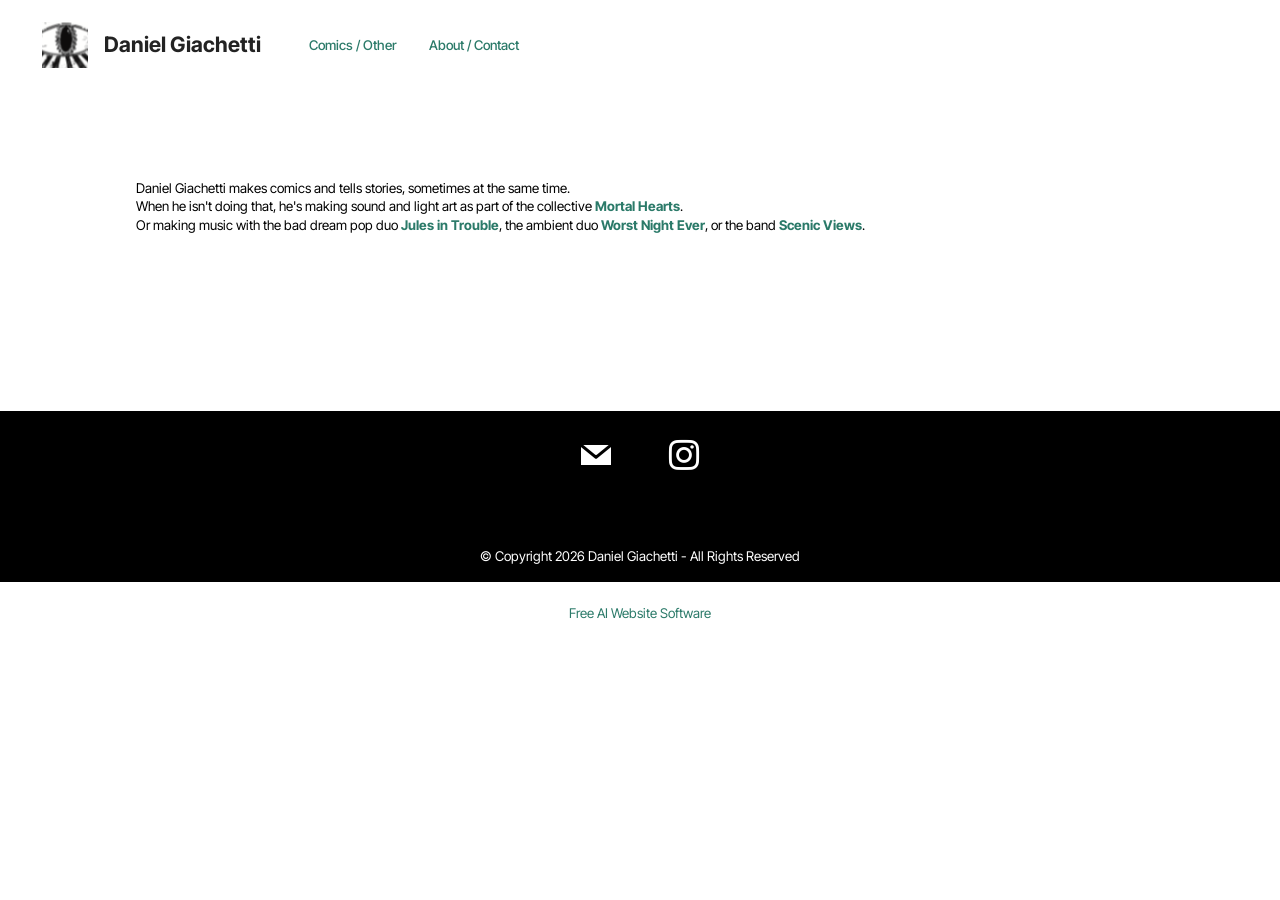
==== page.html @ f7e89eb4 "Add files via upload" ====
<!DOCTYPE html>
<html  >
<head>
  <!-- Site made with Mobirise Website Builder v6.0.6, https://mobirise.com -->
  <meta charset="UTF-8">
  <meta http-equiv="X-UA-Compatible" content="IE=edge">
  <meta name="generator" content="Mobirise v6.0.6, mobirise.com">
  <meta name="viewport" content="width=device-width, initial-scale=1, minimum-scale=1">
  <link rel="shortcut icon" href="assets/images/screen20shot202026-02-1020at2011.19.5620pm-104x71.png" type="image/x-icon">
  <meta name="description" content="About Mortal Hearts">
  
  
  <title>About</title>
  <link rel="stylesheet" href="assets/web/assets/mobirise-icons2/mobirise2.css">
  <link rel="stylesheet" href="assets/bootstrap/css/bootstrap.min.css">
  <link rel="stylesheet" href="assets/bootstrap/css/bootstrap-grid.min.css">
  <link rel="stylesheet" href="assets/bootstrap/css/bootstrap-reboot.min.css">
  <link rel="stylesheet" href="assets/animatecss/animate.css">
  <link rel="stylesheet" href="assets/dropdown/css/style.css">
  <link rel="stylesheet" href="assets/socicon/css/styles.css">
  <link rel="stylesheet" href="assets/theme/css/style.css">
  <link rel="preload" href="https://fonts.googleapis.com/css?family=Inter+Tight:100,200,300,400,500,600,700,800,900,100i,200i,300i,400i,500i,600i,700i,800i,900i&display=swap" as="style" onload="this.onload=null;this.rel='stylesheet'">
  <noscript><link rel="stylesheet" href="https://fonts.googleapis.com/css?family=Inter+Tight:100,200,300,400,500,600,700,800,900,100i,200i,300i,400i,500i,600i,700i,800i,900i&display=swap"></noscript>
  <link rel="preload" as="style" href="assets/mobirise/css/mbr-additional.css?v=hWP2HO"><link rel="stylesheet" href="assets/mobirise/css/mbr-additional.css?v=hWP2HO" type="text/css">

  
  
  
</head>
<body>
  
  <section data-bs-version="5.1" class="menu menu6 cid-uZx7bMoml0" once="menu" id="menu06-34">
	

	<nav class="navbar navbar-dropdown opacityScroll navbar-fixed-top navbar-expand-lg">
		<div class="container">
			<div class="navbar-brand">
				<span class="navbar-logo">
					<a href="https://mortalhearts.com">
						<img src="assets/images/screen20shot202026-02-1020at2011.19.5620pm-104x71.png" alt="Mortal Hearts" style="height: 2.9rem;">
					</a>
				</span>
				<span class="navbar-caption-wrap"><a class="navbar-caption text-black text-primary display-4" href="https://danielgiachetti.com">Daniel Giachetti</a></span>
			</div>
			<button class="navbar-toggler" type="button" data-toggle="collapse" data-bs-toggle="collapse" data-target="#navbarSupportedContent" data-bs-target="#navbarSupportedContent" aria-controls="navbarNavAltMarkup" aria-expanded="false" aria-label="Toggle navigation">
				<div class="hamburger">
					<span></span>
					<span></span>
					<span></span>
					<span></span>
				</div>
			</button>
			<div class="collapse navbar-collapse opacityScroll" id="navbarSupportedContent">
				<ul class="navbar-nav nav-dropdown nav-right" data-app-modern-menu="true"><li class="nav-item"><a class="nav-link link text-primary display-7" href="index.html">Comics / Other</a></li><li class="nav-item"><a class="nav-link link text-primary display-7" href="page11.html">About / Contact&nbsp;</a></li></ul>
				
				
			</div>
		</div>
	</nav>
</section>

<section data-bs-version="5.1" class="article12 cid-uRjZ5ZM1DD" id="article12-2l">    
    
    <div class="container">
        <div class="row justify-content-center">
            <div class="col-md-12 col-lg-10">
                
                
                <p class="mbr-text mbr-fonts-style display-7"><br>Daniel Giachetti makes comics and tells stories, sometimes at the same time. <br>When he isn't doing that, he's making sound and light art as part of the collective <a href="https://mortalhearts.com/" class="text-primary" target="_blank"><strong>Mortal Hearts</strong></a>.<br>Or making music with the bad dream pop duo <a href="https://julesintrouble.bandcamp.com/" class="text-primary" target="_blank"><strong>Jules in Trouble</strong></a>, the ambient duo <a href="https://worstnightever.bandcamp.com/" class="text-primary" target="_blank"><strong>Worst Night Ever</strong></a>, or the band <a href="https://scenicviews.bandcamp.com/" class="text-primary" target="_blank"><strong>Scenic Views</strong></a>.&nbsp;</p>
            </div>
        </div>
    </div>
</section>

<section data-bs-version="5.1" class="footer1 programm5 cid-tJS9NNcTLZ" once="footers" id="footer03-2j">

        

    

    <div class="container">
        <div class="row">

            

            <div class="col-12">
                <div class="social-row">
                    <div class="soc-item">
                        
                            <a href="mailto:dangiachetti@gmail.com"><span class="mbr-iconfont display-7 socicon-mail socicon" style="font-size: 30px;"></span></a>
                        
                    </div>
                    <div class="soc-item">
                        <a href="http://instagram.com/" target="_blank">
                            <span class="mbr-iconfont socicon-instagram socicon" style="font-size: 30px;"></span>
                        </a>
                    </div>
                    
                    
                    
                </div>
            </div>
            <div class="col-12 mt-5">
                <p class="mbr-fonts-style copyright display-7">
                    © Copyright 2026 Daniel Giachetti - All Rights Reserved
                </p>
            </div>
        </div>
    </div>
</section><section class="display-7" style="padding: 0;align-items: center;justify-content: center;flex-wrap: wrap;    align-content: center;display: flex;position: relative;height: 4rem;"><a href="https://mobiri.se/4095210" style="flex: 1 1;height: 4rem;position: absolute;width: 100%;z-index: 1;"><img alt="" style="height: 4rem;" src="[data-uri]"></a><p style="margin: 0;text-align: center;" class="display-7">&#8204;</p><a style="z-index:1" href="https://mobirise.com/builder/ai-website-builder.html">Free AI Website Software</a></section><script src="assets/bootstrap/js/bootstrap.bundle.min.js"></script>  <script src="assets/smoothscroll/smooth-scroll.js"></script>  <script src="assets/ytplayer/index.js"></script>  <script src="assets/dropdown/js/navbar-dropdown.js"></script>  <script src="assets/theme/js/script.js"></script>  
  
  
  <input name="animation" type="hidden">
  </body>
</html>
---- assets/web/assets/mobirise-icons2/mobirise2.css ----
@font-face {
  font-family: 'Moririse2';
  font-display: swap;
  src:  url('mobirise2.eot?f2bix4');
  src:  url('mobirise2.eot?f2bix4#iefix') format('embedded-opentype'),
    url('mobirise2.ttf?f2bix4') format('truetype'),
    url('mobirise2.woff?f2bix4') format('woff'),
    url('mobirise2.svg?f2bix4#mobirise2') format('svg');
  font-weight: normal;
  font-style: normal;
}

[class^="mobi-"], [class*=" mobi-"] {
  /* use !important to prevent issues with browser extensions that change fonts */
  font-family: 'Moririse2' !important;
  speak: none;
  font-style: normal;
  font-weight: normal;
  font-variant: normal;
  text-transform: none;
  line-height: 1;

  /* Better Font Rendering =========== */
  -webkit-font-smoothing: antialiased;
  -moz-osx-font-smoothing: grayscale;
}

.mobi-mbri-add-submenu:before {
  content: "\e900";
}
.mobi-mbri-alert:before {
  content: "\e901";
}
.mobi-mbri-align-center:before {
  content: "\e902";
}
.mobi-mbri-align-justify:before {
  content: "\e903";
}
.mobi-mbri-align-left:before {
  content: "\e904";
}
.mobi-mbri-align-right:before {
  content: "\e905";
}
.mobi-mbri-android:before {
  content: "\e906";
}
.mobi-mbri-apple:before {
  content: "\e907";
}
.mobi-mbri-arrow-down:before {
  content: "\e908";
}
.mobi-mbri-arrow-next:before {
  content: "\e909";
}
.mobi-mbri-arrow-prev:before {
  content: "\e90a";
}
.mobi-mbri-arrow-up:before {
  content: "\e90b";
}
.mobi-mbri-bold:before {
  content: "\e90c";
}
.mobi-mbri-bookmark:before {
  content: "\e90d";
}
.mobi-mbri-bootstrap:before {
  content: "\e90e";
}
.mobi-mbri-briefcase:before {
  content: "\e90f";
}
.mobi-mbri-browse:before {
  content: "\e910";
}
.mobi-mbri-bulleted-list:before {
  content: "\e911";
}
.mobi-mbri-calendar:before {
  content: "\e912";
}
.mobi-mbri-camera:before {
  content: "\e913";
}
.mobi-mbri-cart-add:before {
  content: "\e914";
}
.mobi-mbri-cart-full:before {
  content: "\e915";
}
.mobi-mbri-cash:before {
  content: "\e916";
}
.mobi-mbri-change-style:before {
  content: "\e917";
}
.mobi-mbri-chat:before {
  content: "\e918";
}
.mobi-mbri-clock:before {
  content: "\e919";
}
.mobi-mbri-close:before {
  content: "\e91a";
}
.mobi-mbri-cloud:before {
  content: "\e91b";
}
.mobi-mbri-code:before {
  content: "\e91c";
}
.mobi-mbri-contact-form:before {
  content: "\e91d";
}
.mobi-mbri-credit-card:before {
  content: "\e91e";
}
.mobi-mbri-cursor-click:before {
  content: "\e91f";
}
.mobi-mbri-cust-feedback:before {
  content: "\e920";
}
.mobi-mbri-database:before {
  content: "\e921";
}
.mobi-mbri-delivery:before {
  content: "\e922";
}
.mobi-mbri-desktop:before {
  content: "\e923";
}
.mobi-mbri-devices:before {
  content: "\e924";
}
.mobi-mbri-down:before {
  content: "\e925";
}
.mobi-mbri-download-2:before {
  content: "\e926";
}
.mobi-mbri-download:before {
  content: "\e927";
}
.mobi-mbri-drag-n-drop-2:before {
  content: "\e928";
}
.mobi-mbri-drag-n-drop:before {
  content: "\e929";
}
.mobi-mbri-edit-2:before {
  content: "\e92a";
}
.mobi-mbri-edit:before {
  content: "\e92b";
}
.mobi-mbri-error:before {
  content: "\e92c";
}
.mobi-mbri-extension:before {
  content: "\e92d";
}
.mobi-mbri-features:before {
  content: "\e92e";
}
.mobi-mbri-file:before {
  content: "\e92f";
}
.mobi-mbri-flag:before {
  content: "\e930";
}
.mobi-mbri-folder:before {
  content: "\e931";
}
.mobi-mbri-gift:before {
  content: "\e932";
}
.mobi-mbri-github:before {
  content: "\e933";
}
.mobi-mbri-globe-2:before {
  content: "\e934";
}
.mobi-mbri-globe:before {
  content: "\e935";
}
.mobi-mbri-growing-chart:before {
  content: "\e936";
}
.mobi-mbri-hearth:before {
  content: "\e937";
}
.mobi-mbri-help:before {
  content: "\e938";
}
.mobi-mbri-home:before {
  content: "\e939";
}
.mobi-mbri-hot-cup:before {
  content: "\e93a";
}
.mobi-mbri-idea:before {
  content: "\e93b";
}
.mobi-mbri-image-gallery:before {
  content: "\e93c";
}
.mobi-mbri-image-slider:before {
  content: "\e93d";
}
.mobi-mbri-info:before {
  content: "\e93e";
}
.mobi-mbri-italic:before {
  content: "\e93f";
}
.mobi-mbri-key:before {
  content: "\e940";
}
.mobi-mbri-laptop:before {
  content: "\e941";
}
.mobi-mbri-layers:before {
  content: "\e942";
}
.mobi-mbri-left-right:before {
  content: "\e943";
}
.mobi-mbri-left:before {
  content: "\e944";
}
.mobi-mbri-letter:before {
  content: "\e945";
}
.mobi-mbri-like:before {
  content: "\e946";
}
.mobi-mbri-link:before {
  content: "\e947";
}
.mobi-mbri-lock:before {
  content: "\e948";
}
.mobi-mbri-login:before {
  content: "\e949";
}
.mobi-mbri-logout:before {
  content: "\e94a";
}
.mobi-mbri-magic-stick:before {
  content: "\e94b";
}
.mobi-mbri-map-pin:before {
  content: "\e94c";
}
.mobi-mbri-menu:before {
  content: "\e94d";
}
.mobi-mbri-mobile-2:before {
  content: "\e94e";
}
.mobi-mbri-mobile-horizontal:before {
  content: "\e94f";
}
.mobi-mbri-mobile:before {
  content: "\e950";
}
.mobi-mbri-mobirise:before {
  content: "\e951";
}
.mobi-mbri-more-horizontal:before {
  content: "\e952";
}
.mobi-mbri-more-vertical:before {
  content: "\e953";
}
.mobi-mbri-music:before {
  content: "\e954";
}
.mobi-mbri-new-file:before {
  content: "\e955";
}
.mobi-mbri-numbered-list:before {
  content: "\e956";
}
.mobi-mbri-opened-folder:before {
  content: "\e957";
}
.mobi-mbri-pages:before {
  content: "\e958";
}
.mobi-mbri-paper-plane:before {
  content: "\e959";
}
.mobi-mbri-paperclip:before {
  content: "\e95a";
}
.mobi-mbri-phone:before {
  content: "\e95b";
}
.mobi-mbri-photo:before {
  content: "\e95c";
}
.mobi-mbri-photos:before {
  content: "\e95d";
}
.mobi-mbri-pin:before {
  content: "\e95e";
}
.mobi-mbri-play:before {
  content: "\e95f";
}
.mobi-mbri-plus:before {
  content: "\e960";
}
.mobi-mbri-preview:before {
  content: "\e961";
}
.mobi-mbri-print:before {
  content: "\e962";
}
.mobi-mbri-protect:before {
  content: "\e963";
}
.mobi-mbri-question:before {
  content: "\e964";
}
.mobi-mbri-quote-left:before {
  content: "\e965";
}
.mobi-mbri-quote-right:before {
  content: "\e966";
}
.mobi-mbri-redo:before {
  content: "\e967";
}
.mobi-mbri-refresh:before {
  content: "\e968";
}
.mobi-mbri-responsive-2:before {
  content: "\e969";
}
.mobi-mbri-responsive:before {
  content: "\e96a";
}
.mobi-mbri-right:before {
  content: "\e96b";
}
.mobi-mbri-rocket:before {
  content: "\e96c";
}
.mobi-mbri-sad-face:before {
  content: "\e96d";
}
.mobi-mbri-sale:before {
  content: "\e96e";
}
.mobi-mbri-save:before {
  content: "\e96f";
}
.mobi-mbri-search:before {
  content: "\e970";
}
.mobi-mbri-setting-2:before {
  content: "\e971";
}
.mobi-mbri-setting-3:before {
  content: "\e972";
}
.mobi-mbri-setting:before {
  content: "\e973";
}
.mobi-mbri-share:before {
  content: "\e974";
}
.mobi-mbri-shopping-bag:before {
  content: "\e975";
}
.mobi-mbri-shopping-basket:before {
  content: "\e976";
}
.mobi-mbri-shopping-cart:before {
  content: "\e977";
}
.mobi-mbri-sites:before {
  content: "\e978";
}
.mobi-mbri-smile-face:before {
  content: "\e979";
}
.mobi-mbri-speed:before {
  content: "\e97a";
}
.mobi-mbri-star:before {
  content: "\e97b";
}
.mobi-mbri-success:before {
  content: "\e97c";
}
.mobi-mbri-sun:before {
  content: "\e97d";
}
.mobi-mbri-sun2:before {
  content: "\e97e";
}
.mobi-mbri-tablet-vertical:before {
  content: "\e97f";
}
.mobi-mbri-tablet:before {
  content: "\e980";
}
.mobi-mbri-target:before {
  content: "\e981";
}
.mobi-mbri-timer:before {
  content: "\e982";
}
.mobi-mbri-to-ftp:before {
  content: "\e983";
}
.mobi-mbri-to-local-drive:before {
  content: "\e984";
}
.mobi-mbri-touch-swipe:before {
  content: "\e985";
}
.mobi-mbri-touch:before {
  content: "\e986";
}
.mobi-mbri-trash:before {
  content: "\e987";
}
.mobi-mbri-underline:before {
  content: "\e988";
}
.mobi-mbri-undo:before {
  content: "\e989";
}
.mobi-mbri-unlink:before {
  content: "\e98a";
}
.mobi-mbri-unlock:before {
  content: "\e98b";
}
.mobi-mbri-up-down:before {
  content: "\e98c";
}
.mobi-mbri-up:before {
  content: "\e98d";
}
.mobi-mbri-update:before {
  content: "\e98e";
}
.mobi-mbri-upload-2:before {
  content: "\e98f";
}
.mobi-mbri-upload:before {
  content: "\e990";
}
.mobi-mbri-user-2:before {
  content: "\e991";
}
.mobi-mbri-user:before {
  content: "\e992";
}
.mobi-mbri-users:before {
  content: "\e993";
}
.mobi-mbri-video-play:before {
  content: "\e994";
}
.mobi-mbri-video:before {
  content: "\e995";
}
.mobi-mbri-watch:before {
  content: "\e996";
}
.mobi-mbri-website-theme-2:before {
  content: "\e997";
}
.mobi-mbri-website-theme:before {
  content: "\e998";
}
.mobi-mbri-wifi:before {
  content: "\e999";
}
.mobi-mbri-windows:before {
  content: "\e99a";
}
.mobi-mbri-zoom-in:before {
  content: "\e99b";
}
.mobi-mbri-zoom-out:before {
  content: "\e99c";
}
---- assets/dropdown/css/style.css ----
.navbar-dropdown {
  left: 0;
  padding: 0;
  position: absolute;
  right: 0;
  top: 0;
  transition: all 0.45s ease;
  z-index: 1030;
  background: #282828; }
  .navbar-dropdown .navbar-logo {
    margin-right: 0.8rem;
    transition: margin 0.3s ease-in-out;
    vertical-align: middle; }
    .navbar-dropdown .navbar-logo img {
      height: 3.125rem;
      transition: all 0.3s ease-in-out; }
    .navbar-dropdown .navbar-logo.mbr-iconfont {
      font-size: 3.125rem;
      line-height: 3.125rem; }
  .navbar-dropdown .navbar-caption {
    font-weight: 700;
    white-space: normal;
    vertical-align: -4px;
    line-height: 3.125rem !important; }
    .navbar-dropdown .navbar-caption, .navbar-dropdown .navbar-caption:hover {
      color: inherit;
      text-decoration: none; }
  .navbar-dropdown .mbr-iconfont + .navbar-caption {
    vertical-align: -1px; }
  .navbar-dropdown.navbar-fixed-top {
    position: fixed; }
  .navbar-dropdown .navbar-brand span {
    vertical-align: -4px; }
  .navbar-dropdown.bg-color.transparent {
    background: none; }
  .navbar-dropdown.navbar-short .navbar-brand {
    padding: 0.625rem 0; }
    .navbar-dropdown.navbar-short .navbar-brand span {
      vertical-align: -1px; }
  .navbar-dropdown.navbar-short .navbar-caption {
    line-height: 2.375rem !important;
    vertical-align: -2px; }
  .navbar-dropdown.navbar-short .navbar-logo {
    margin-right: 0.5rem; }
    .navbar-dropdown.navbar-short .navbar-logo img {
      height: 2.375rem; }
    .navbar-dropdown.navbar-short .navbar-logo.mbr-iconfont {
      font-size: 2.375rem;
      line-height: 2.375rem; }
  .navbar-dropdown.navbar-short .mbr-table-cell {
    height: 3.625rem; }
  .navbar-dropdown .navbar-close {
    left: 0.6875rem;
    position: fixed;
    top: 0.75rem;
    z-index: 1000; }
  .navbar-dropdown .hamburger-icon {
    content: "";
    display: inline-block;
    vertical-align: middle;
    width: 16px;
    -webkit-box-shadow: 0 -6px 0 1px #282828,0 0 0 1px #282828,0 6px 0 1px #282828;
    -moz-box-shadow: 0 -6px 0 1px #282828,0 0 0 1px #282828,0 6px 0 1px #282828;
    box-shadow: 0 -6px 0 1px #282828,0 0 0 1px #282828,0 6px 0 1px #282828; }

.dropdown-menu .dropdown-toggle[data-toggle="dropdown-submenu"]::after {
  border-bottom: 0.35em solid transparent;
  border-left: 0.35em solid;
  border-right: 0;
  border-top: 0.35em solid transparent;
  margin-left: 0.3rem; }

.dropdown-menu .dropdown-item:focus {
  outline: 0; }

.nav-dropdown {
  font-size: 0.75rem;
  font-weight: 500;
  height: auto !important; }
  .nav-dropdown .nav-btn {
    padding-left: 1rem; }
  .nav-dropdown .link {
    margin: .667em 1.667em;
    font-weight: 500;
    padding: 0;
    transition: color .2s ease-in-out; }
    .nav-dropdown .link.dropdown-toggle {
      margin-right: 2.583em; }
      .nav-dropdown .link.dropdown-toggle::after {
        margin-left: .25rem;
        border-top: 0.35em solid;
        border-right: 0.35em solid transparent;
        border-left: 0.35em solid transparent;
        border-bottom: 0; }
      .nav-dropdown .link.dropdown-toggle[aria-expanded="true"] {
        margin: 0;
        padding: 0.667em 3.263em  0.667em 1.667em; }
  .nav-dropdown .link::after,
  .nav-dropdown .dropdown-item::after {
    color: inherit; }
  .nav-dropdown .btn {
    font-size: 0.75rem;
    font-weight: 700;
    letter-spacing: 0;
    margin-bottom: 0;
    padding-left: 1.25rem;
    padding-right: 1.25rem; }
  .nav-dropdown .dropdown-menu {
    border-radius: 0;
    border: 0;
    left: 0;
    margin: 0;
    padding-bottom: 1.25rem;
    padding-top: 1.25rem;
    position: relative; }
  .nav-dropdown .dropdown-submenu {
    margin-left: 0.125rem;
    top: 0; }
  .nav-dropdown .dropdown-item {
    font-weight: 500;
    line-height: 2;
    padding: 0.3846em 4.615em 0.3846em 1.5385em;
    position: relative;
    transition: color .2s ease-in-out, background-color .2s ease-in-out; }
    .nav-dropdown .dropdown-item::after {
      margin-top: -0.3077em;
      position: absolute;
      right: 1.1538em;
      top: 50%; }
    .nav-dropdown .dropdown-item:focus, .nav-dropdown .dropdown-item:hover {
      background: none; }

@media (max-width: 767px) {
  .nav-dropdown.navbar-toggleable-sm {
    bottom: 0;
    display: none;
    left: 0;
    overflow-x: hidden;
    position: fixed;
    top: 0;
    transform: translateX(-100%);
    -ms-transform: translateX(-100%);
    -webkit-transform: translateX(-100%);
    width: 18.75rem;
    z-index: 999; } }
.nav-dropdown.navbar-toggleable-xl {
  bottom: 0;
  display: none;
  left: 0;
  overflow-x: hidden;
  position: fixed;
  top: 0;
  transform: translateX(-100%);
  -ms-transform: translateX(-100%);
  -webkit-transform: translateX(-100%);
  width: 18.75rem;
  z-index: 999; }

.nav-dropdown-sm {
  display: block !important;
  overflow-x: hidden;
  overflow: auto;
  padding-top: 3.875rem; }
  .nav-dropdown-sm::after {
    content: "";
    display: block;
    height: 3rem;
    width: 100%; }
  .nav-dropdown-sm.collapse.in ~ .navbar-close {
    display: block !important; }
  .nav-dropdown-sm.collapsing, .nav-dropdown-sm.collapse.in {
    transform: translateX(0);
    -ms-transform: translateX(0);
    -webkit-transform: translateX(0);
    transition: all 0.25s ease-out;
    -webkit-transition: all 0.25s ease-out;
    background: #282828; }
  .nav-dropdown-sm.collapsing[aria-expanded="false"] {
    transform: translateX(-100%);
    -ms-transform: translateX(-100%);
    -webkit-transform: translateX(-100%); }
  .nav-dropdown-sm .nav-item {
    display: block;
    margin-left: 0 !important;
    padding-left: 0; }
  .nav-dropdown-sm .link,
  .nav-dropdown-sm .dropdown-item {
    border-top: 1px dotted rgba(255, 255, 255, 0.1);
    font-size: 0.8125rem;
    line-height: 1.6;
    margin: 0 !important;
    padding: 0.875rem 2.4rem 0.875rem 1.5625rem !important;
    position: relative;
    white-space: normal; }
    .nav-dropdown-sm .link:focus, .nav-dropdown-sm .link:hover,
    .nav-dropdown-sm .dropdown-item:focus,
    .nav-dropdown-sm .dropdown-item:hover {
      background: rgba(0, 0, 0, 0.2) !important;
      color: #c0a375; }
  .nav-dropdown-sm .nav-btn {
    position: relative;
    padding: 1.5625rem 1.5625rem 0 1.5625rem; }
    .nav-dropdown-sm .nav-btn::before {
      border-top: 1px dotted rgba(255, 255, 255, 0.1);
      content: "";
      left: 0;
      position: absolute;
      top: 0;
      width: 100%; }
    .nav-dropdown-sm .nav-btn + .nav-btn {
      padding-top: 0.625rem; }
      .nav-dropdown-sm .nav-btn + .nav-btn::before {
        display: none; }
  .nav-dropdown-sm .btn {
    padding: 0.625rem 0; }
  .nav-dropdown-sm .dropdown-toggle[data-toggle="dropdown-submenu"]::after {
    margin-left: .25rem;
    border-top: 0.35em solid;
    border-right: 0.35em solid transparent;
    border-left: 0.35em solid transparent;
    border-bottom: 0; }
  .nav-dropdown-sm .dropdown-toggle[data-toggle="dropdown-submenu"][aria-expanded="true"]::after {
    border-top: 0;
    border-right: 0.35em solid transparent;
    border-left: 0.35em solid transparent;
    border-bottom: 0.35em solid; }
  .nav-dropdown-sm .dropdown-menu {
    margin: 0;
    padding: 0;
    position: relative;
    top: 0;
    left: 0;
    width: 100%;
    border: 0;
    float: none;
    border-radius: 0;
    background: none; }
  .nav-dropdown-sm .dropdown-submenu {
    left: 100%;
    margin-left: 0.125rem;
    margin-top: -1.25rem;
    top: 0; }

.navbar-toggleable-sm .nav-dropdown .dropdown-menu {
  position: absolute; }

.navbar-toggleable-sm .nav-dropdown .dropdown-submenu {
  left: 100%;
  margin-left: 0.125rem;
  margin-top: -1.25rem;
  top: 0; }

.navbar-toggleable-sm.opened .nav-dropdown .dropdown-menu {
  position: relative; }

.navbar-toggleable-sm.opened .nav-dropdown .dropdown-submenu {
  left: 0;
  margin-left: 00rem;
  margin-top: 0rem;
  top: 0; }

.is-builder .nav-dropdown.collapsing {
  transition: none !important; }
---- assets/socicon/css/styles.css ----
@charset "UTF-8";

@font-face {
  font-family: 'Socicon';
  src:  url('../fonts/socicon.eot');
  src:  url('../fonts/socicon.eot?#iefix') format('embedded-opentype'),
    url('../fonts/socicon.woff2') format('woff2'),
    url('../fonts/socicon.ttf') format('truetype'),
    url('../fonts/socicon.woff') format('woff'),
    url('../fonts/socicon.svg#socicon') format('svg');
  font-weight: normal;
  font-style: normal;
  font-display: swap;
}

[data-icon]:before {
  font-family: "socicon" !important;
  content: attr(data-icon);
  font-style: normal !important;
  font-weight: normal !important;
  font-variant: normal !important;
  text-transform: none !important;
  speak: none;
  line-height: 1;
  -webkit-font-smoothing: antialiased;
  -moz-osx-font-smoothing: grayscale;
}

[class^="socicon-"], [class*=" socicon-"] {
  /* use !important to prevent issues with browser extensions that change fonts */
  font-family: 'Socicon' !important;
  speak: none;
  font-style: normal;
  font-weight: normal;
  font-variant: normal;
  text-transform: none;
  line-height: 1;

  /* Better Font Rendering =========== */
  -webkit-font-smoothing: antialiased;
  -moz-osx-font-smoothing: grayscale;
}

.socicon-500px:before {
  content: "\e000";
}
.socicon-8tracks:before {
  content: "\e001";
}
.socicon-airbnb:before {
  content: "\e002";
}
.socicon-alliance:before {
  content: "\e003";
}
.socicon-amazon:before {
  content: "\e004";
}
.socicon-amplement:before {
  content: "\e005";
}
.socicon-android:before {
  content: "\e006";
}
.socicon-angellist:before {
  content: "\e007";
}
.socicon-apple:before {
  content: "\e008";
}
.socicon-appnet:before {
  content: "\e009";
}
.socicon-baidu:before {
  content: "\e00a";
}
.socicon-bandcamp:before {
  content: "\e00b";
}
.socicon-battlenet:before {
  content: "\e00c";
}
.socicon-mixer:before {
  content: "\e00d";
}
.socicon-bebee:before {
  content: "\e00e";
}
.socicon-bebo:before {
  content: "\e00f";
}
.socicon-behance:before {
  content: "\e010";
}
.socicon-blizzard:before {
  content: "\e011";
}
.socicon-blogger:before {
  content: "\e012";
}
.socicon-buffer:before {
  content: "\e013";
}
.socicon-chrome:before {
  content: "\e014";
}
.socicon-coderwall:before {
  content: "\e015";
}
.socicon-curse:before {
  content: "\e016";
}
.socicon-dailymotion:before {
  content: "\e017";
}
.socicon-deezer:before {
  content: "\e018";
}
.socicon-delicious:before {
  content: "\e019";
}
.socicon-deviantart:before {
  content: "\e01a";
}
.socicon-diablo:before {
  content: "\e01b";
}
.socicon-digg:before {
  content: "\e01c";
}
.socicon-discord:before {
  content: "\e01d";
}
.socicon-disqus:before {
  content: "\e01e";
}
.socicon-douban:before {
  content: "\e01f";
}
.socicon-draugiem:before {
  content: "\e020";
}
.socicon-dribbble:before {
  content: "\e021";
}
.socicon-drupal:before {
  content: "\e022";
}
.socicon-ebay:before {
  content: "\e023";
}
.socicon-ello:before {
  content: "\e024";
}
.socicon-endomodo:before {
  content: "\e025";
}
.socicon-envato:before {
  content: "\e026";
}
.socicon-etsy:before {
  content: "\e027";
}
.socicon-facebook:before {
  content: "\e028";
}
.socicon-feedburner:before {
  content: "\e029";
}
.socicon-filmweb:before {
  content: "\e02a";
}
.socicon-firefox:before {
  content: "\e02b";
}
.socicon-flattr:before {
  content: "\e02c";
}
.socicon-flickr:before {
  content: "\e02d";
}
.socicon-formulr:before {
  content: "\e02e";
}
.socicon-forrst:before {
  content: "\e02f";
}
.socicon-foursquare:before {
  content: "\e030";
}
.socicon-friendfeed:before {
  content: "\e031";
}
.socicon-github:before {
  content: "\e032";
}
.socicon-goodreads:before {
  content: "\e033";
}
.socicon-google:before {
  content: "\e034";
}
.socicon-googlescholar:before {
  content: "\e035";
}
.socicon-googlegroups:before {
  content: "\e036";
}
.socicon-googlephotos:before {
  content: "\e037";
}
.socicon-googleplus:before {
  content: "\e038";
}
.socicon-grooveshark:before {
  content: "\e039";
}
.socicon-hackerrank:before {
  content: "\e03a";
}
.socicon-hearthstone:before {
  content: "\e03b";
}
.socicon-hellocoton:before {
  content: "\e03c";
}
.socicon-heroes:before {
  content: "\e03d";
}
.socicon-smashcast:before {
  content: "\e03e";
}
.socicon-horde:before {
  content: "\e03f";
}
.socicon-houzz:before {
  content: "\e040";
}
.socicon-icq:before {
  content: "\e041";
}
.socicon-identica:before {
  content: "\e042";
}
.socicon-imdb:before {
  content: "\e043";
}
.socicon-instagram:before {
  content: "\e044";
}
.socicon-issuu:before {
  content: "\e045";
}
.socicon-istock:before {
  content: "\e046";
}
.socicon-itunes:before {
  content: "\e047";
}
.socicon-keybase:before {
  content: "\e048";
}
.socicon-lanyrd:before {
  content: "\e049";
}
.socicon-lastfm:before {
  content: "\e04a";
}
.socicon-line:before {
  content: "\e04b";
}
.socicon-linkedin:before {
  content: "\e04c";
}
.socicon-livejournal:before {
  content: "\e04d";
}
.socicon-lyft:before {
  content: "\e04e";
}
.socicon-macos:before {
  content: "\e04f";
}
.socicon-mail:before {
  content: "\e050";
}
.socicon-medium:before {
  content: "\e051";
}
.socicon-meetup:before {
  content: "\e052";
}
.socicon-mixcloud:before {
  content: "\e053";
}
.socicon-modelmayhem:before {
  content: "\e054";
}
.socicon-mumble:before {
  content: "\e055";
}
.socicon-myspace:before {
  content: "\e056";
}
.socicon-newsvine:before {
  content: "\e057";
}
.socicon-nintendo:before {
  content: "\e058";
}
.socicon-npm:before {
  content: "\e059";
}
.socicon-odnoklassniki:before {
  content: "\e05a";
}
.socicon-openid:before {
  content: "\e05b";
}
.socicon-opera:before {
  content: "\e05c";
}
.socicon-outlook:before {
  content: "\e05d";
}
.socicon-overwatch:before {
  content: "\e05e";
}
.socicon-patreon:before {
  content: "\e05f";
}
.socicon-paypal:before {
  content: "\e060";
}
.socicon-periscope:before {
  content: "\e061";
}
.socicon-persona:before {
  content: "\e062";
}
.socicon-pinterest:before {
  content: "\e063";
}
.socicon-play:before {
  content: "\e064";
}
.socicon-player:before {
  content: "\e065";
}
.socicon-playstation:before {
  content: "\e066";
}
.socicon-pocket:before {
  content: "\e067";
}
.socicon-qq:before {
  content: "\e068";
}
.socicon-quora:before {
  content: "\e069";
}
.socicon-raidcall:before {
  content: "\e06a";
}
.socicon-ravelry:before {
  content: "\e06b";
}
.socicon-reddit:before {
  content: "\e06c";
}
.socicon-renren:before {
  content: "\e06d";
}
.socicon-researchgate:before {
  content: "\e06e";
}
.socicon-residentadvisor:before {
  content: "\e06f";
}
.socicon-reverbnation:before {
  content: "\e070";
}
.socicon-rss:before {
  content: "\e071";
}
.socicon-sharethis:before {
  content: "\e072";
}
.socicon-skype:before {
  content: "\e073";
}
.socicon-slideshare:before {
  content: "\e074";
}
.socicon-smugmug:before {
  content: "\e075";
}
.socicon-snapchat:before {
  content: "\e076";
}
.socicon-songkick:before {
  content: "\e077";
}
.socicon-soundcloud:before {
  content: "\e078";
}
.socicon-spotify:before {
  content: "\e079";
}
.socicon-stackexchange:before {
  content: "\e07a";
}
.socicon-stackoverflow:before {
  content: "\e07b";
}
.socicon-starcraft:before {
  content: "\e07c";
}
.socicon-stayfriends:before {
  content: "\e07d";
}
.socicon-steam:before {
  content: "\e07e";
}
.socicon-storehouse:before {
  content: "\e07f";
}
.socicon-strava:before {
  content: "\e080";
}
.socicon-streamjar:before {
  content: "\e081";
}
.socicon-stumbleupon:before {
  content: "\e082";
}
.socicon-swarm:before {
  content: "\e083";
}
.socicon-teamspeak:before {
  content: "\e084";
}
.socicon-teamviewer:before {
  content: "\e085";
}
.socicon-technorati:before {
  content: "\e086";
}
.socicon-telegram:before {
  content: "\e087";
}
.socicon-tripadvisor:before {
  content: "\e088";
}
.socicon-tripit:before {
  content: "\e089";
}
.socicon-triplej:before {
  content: "\e08a";
}
.socicon-tumblr:before {
  content: "\e08b";
}
.socicon-twitch:before {
  content: "\e08c";
}
.socicon-twitter:before {
  content: "\e08d";
}
.socicon-uber:before {
  content: "\e08e";
}
.socicon-ventrilo:before {
  content: "\e08f";
}
.socicon-viadeo:before {
  content: "\e090";
}
.socicon-viber:before {
  content: "\e091";
}
.socicon-viewbug:before {
  content: "\e092";
}
.socicon-vimeo:before {
  content: "\e093";
}
.socicon-vine:before {
  content: "\e094";
}
.socicon-vkontakte:before {
  content: "\e095";
}
.socicon-warcraft:before {
  content: "\e096";
}
.socicon-wechat:before {
  content: "\e097";
}
.socicon-weibo:before {
  content: "\e098";
}
.socicon-whatsapp:before {
  content: "\e099";
}
.socicon-wikipedia:before {
  content: "\e09a";
}
.socicon-windows:before {
  content: "\e09b";
}
.socicon-wordpress:before {
  content: "\e09c";
}
.socicon-wykop:before {
  content: "\e09d";
}
.socicon-xbox:before {
  content: "\e09e";
}
.socicon-xing:before {
  content: "\e09f";
}
.socicon-yahoo:before {
  content: "\e0a0";
}
.socicon-yammer:before {
  content: "\e0a1";
}
.socicon-yandex:before {
  content: "\e0a2";
}
.socicon-yelp:before {
  content: "\e0a3";
}
.socicon-younow:before {
  content: "\e0a4";
}
.socicon-youtube:before {
  content: "\e0a5";
}
.socicon-zapier:before {
  content: "\e0a6";
}
.socicon-zerply:before {
  content: "\e0a7";
}
.socicon-zomato:before {
  content: "\e0a8";
}
.socicon-zynga:before {
  content: "\e0a9";
}
.socicon-bluesky:before {
  content: "\e0aa";
}
.socicon-threads:before {
  content: "\e0ab";
}
.socicon-spreadshirt:before {
  content: "\e901";
}
.socicon-gamejolt:before {
  content: "\e902";
}
.socicon-trello:before {
  content: "\e903";
}
.socicon-tunein:before {
  content: "\e904";
}
.socicon-bloglovin:before {
  content: "\e905";
}
.socicon-gamewisp:before {
  content: "\e906";
}
.socicon-messenger:before {
  content: "\e907";
}
.socicon-pandora:before {
  content: "\e908";
}
.socicon-augment:before {
  content: "\e909";
}
.socicon-bitbucket:before {
  content: "\e90a";
}
.socicon-fyuse:before {
  content: "\e90b";
}
.socicon-yt-gaming:before {
  content: "\e90c";
}
.socicon-sketchfab:before {
  content: "\e90d";
}
.socicon-mobcrush:before {
  content: "\e90e";
}
.socicon-microsoft:before {
  content: "\e90f";
}
.socicon-realtor:before {
  content: "\e910";
}
.socicon-tidal:before {
  content: "\e911";
}
.socicon-qobuz:before {
  content: "\e912";
}
.socicon-natgeo:before {
  content: "\e913";
}
.socicon-mastodon:before {
  content: "\e914";
}
.socicon-unsplash:before {
  content: "\e915";
}
.socicon-homeadvisor:before {
  content: "\e916";
}
.socicon-angieslist:before {
  content: "\e917";
}
.socicon-codepen:before {
  content: "\e918";
}
.socicon-slack:before {
  content: "\e919";
}
.socicon-openaigym:before {
  content: "\e91a";
}
.socicon-logmein:before {
  content: "\e91b";
}
.socicon-fiverr:before {
  content: "\e91c";
}
.socicon-gotomeeting:before {
  content: "\e91d";
}
.socicon-aliexpress:before {
  content: "\e91e";
}
.socicon-guru:before {
  content: "\e91f";
}
.socicon-appstore:before {
  content: "\e920";
}
.socicon-homes:before {
  content: "\e921";
}
.socicon-zoom:before {
  content: "\e922";
}
.socicon-alibaba:before {
  content: "\e923";
}
.socicon-craigslist:before {
  content: "\e924";
}
.socicon-wix:before {
  content: "\e925";
}
.socicon-redfin:before {
  content: "\e926";
}
.socicon-googlecalendar:before {
  content: "\e927";
}
.socicon-shopify:before {
  content: "\e928";
}
.socicon-freelancer:before {
  content: "\e929";
}
.socicon-seedrs:before {
  content: "\e92a";
}
.socicon-bing:before {
  content: "\e92b";
}
.socicon-doodle:before {
  content: "\e92c";
}
.socicon-bonanza:before {
  content: "\e92d";
}
.socicon-squarespace:before {
  content: "\e92e";
}
.socicon-toptal:before {
  content: "\e92f";
}
.socicon-gust:before {
  content: "\e930";
}
.socicon-ask:before {
  content: "\e931";
}
.socicon-trulia:before {
  content: "\e932";
}
.socicon-loomly:before {
  content: "\e933";
}
.socicon-ghost:before {
  content: "\e934";
}
.socicon-upwork:before {
  content: "\e935";
}
.socicon-fundable:before {
  content: "\e936";
}
.socicon-booking:before {
  content: "\e937";
}
.socicon-googlemaps:before {
  content: "\e938";
}
.socicon-zillow:before {
  content: "\e939";
}
.socicon-niconico:before {
  content: "\e93a";
}
.socicon-toneden:before {
  content: "\e93b";
}
.socicon-crunchbase:before {
  content: "\e93c";
}
.socicon-homefy:before {
  content: "\e93d";
}
.socicon-calendly:before {
  content: "\e93e";
}
.socicon-livemaster:before {
  content: "\e93f";
}
.socicon-udemy:before {
  content: "\e940";
}
.socicon-codered:before {
  content: "\e941";
}
.socicon-origin:before {
  content: "\e942";
}
.socicon-nextdoor:before {
  content: "\e943";
}
.socicon-portfolio:before {
  content: "\e944";
}
.socicon-instructables:before {
  content: "\e945";
}
.socicon-gitlab:before {
  content: "\e946";
}
.socicon-hackernews:before {
  content: "\e947";
}
.socicon-smashwords:before {
  content: "\e948";
}
.socicon-kobo:before {
  content: "\e949";
}
.socicon-bookbub:before {
  content: "\e94a";
}
.socicon-mailru:before {
  content: "\e94b";
}
.socicon-moddb:before {
  content: "\e94c";
}
.socicon-indiedb:before {
  content: "\e94d";
}
.socicon-traxsource:before {
  content: "\e94e";
}
.socicon-gamefor:before {
  content: "\e94f";
}
.socicon-pixiv:before {
  content: "\e950";
}
.socicon-myanimelist:before {
  content: "\e951";
}
.socicon-blackberry:before {
  content: "\e952";
}
.socicon-wickr:before {
  content: "\e953";
}
.socicon-spip:before {
  content: "\e954";
}
.socicon-napster:before {
  content: "\e955";
}
.socicon-beatport:before {
  content: "\e956";
}
.socicon-hackerone:before {
  content: "\e957";
}
.socicon-internet:before {
  content: "\e958";
}
.socicon-ubuntu:before {
  content: "\e959";
}
.socicon-artstation:before {
  content: "\e95a";
}
.socicon-invision:before {
  content: "\e95b";
}
.socicon-torial:before {
  content: "\e95c";
}
.socicon-collectorz:before {
  content: "\e95d";
}
.socicon-seenthis:before {
  content: "\e95e";
}
.socicon-googleplaymusic:before {
  content: "\e95f";
}
.socicon-debian:before {
  content: "\e960";
}
.socicon-filmfreeway:before {
  content: "\e961";
}
.socicon-gnome:before {
  content: "\e962";
}
.socicon-itchio:before {
  content: "\e963";
}
.socicon-jamendo:before {
  content: "\e964";
}
.socicon-mix:before {
  content: "\e965";
}
.socicon-sharepoint:before {
  content: "\e966";
}
.socicon-tinder:before {
  content: "\e967";
}
.socicon-windguru:before {
  content: "\e968";
}
.socicon-cdbaby:before {
  content: "\e969";
}
.socicon-elementaryos:before {
  content: "\e96a";
}
.socicon-stage32:before {
  content: "\e96b";
}
.socicon-tiktok:before {
  content: "\e96c";
}
.socicon-gitter:before {
  content: "\e96d";
}
.socicon-letterboxd:before {
  content: "\e96e";
}
.socicon-threema:before {
  content: "\e96f";
}
.socicon-splice:before {
  content: "\e970";
}
.socicon-metapop:before {
  content: "\e971";
}
.socicon-naver:before {
  content: "\e972";
}
.socicon-remote:before {
  content: "\e973";
}
.socicon-flipboard:before {
  content: "\e974";
}
.socicon-googlehangouts:before {
  content: "\e975";
}
.socicon-dlive:before {
  content: "\e976";
}
.socicon-vsco:before {
  content: "\e977";
}
.socicon-stitcher:before {
  content: "\e978";
}
.socicon-avvo:before {
  content: "\e979";
}
.socicon-redbubble:before {
  content: "\e97a";
}
.socicon-society6:before {
  content: "\e97b";
}
.socicon-zazzle:before {
  content: "\e97c";
}
.socicon-eitaa:before {
  content: "\e97d";
}
.socicon-soroush:before {
  content: "\e97e";
}
.socicon-bale:before {
  content: "\e97f";
}
---- assets/theme/css/style.css ----
@charset "UTF-8";
section {
  background-color: #ffffff;
}

body {
  font-style: normal;
  line-height: 1.5;
  font-weight: 400;
  color: #232323;
  position: relative;
}

button {
  background-color: transparent;
  border-color: transparent;
}

.embla__button,
.carousel-control {
  background-color: #edefea !important;
  opacity: 0.8 !important;
  color: #464845 !important;
  border-color: #edefea !important;
}

.carousel .close,
.modalWindow .close {
  background-color: #edefea !important;
  color: #464845 !important;
  border-color: #edefea !important;
  opacity: 0.8 !important;
}

.carousel .close:hover,
.modalWindow .close:hover {
  opacity: 1 !important;
}

.carousel-indicators li {
  background-color: #edefea !important;
  border: 2px solid #464845 !important;
}

.carousel-indicators li:hover,
.carousel-indicators li:active {
  opacity: 0.8 !important;
}

.embla__button:hover,
.carousel-control:hover {
  background-color: #edefea !important;
  opacity: 1 !important;
}

.modalWindow-video-container {
  height: 80%;
}

section,
.container,
.container-fluid {
  position: relative;
  word-wrap: break-word;
}

a.mbr-iconfont:hover {
  text-decoration: none;
}

.article .lead p,
.article .lead ul,
.article .lead ol,
.article .lead pre,
.article .lead blockquote {
  margin-bottom: 0;
}

a {
  font-style: normal;
  font-weight: 400;
  cursor: pointer;
}
a, a:hover {
  text-decoration: none;
}

.mbr-section-title {
  font-style: normal;
  line-height: 1.3;
}

.mbr-section-subtitle {
  line-height: 1.3;
}

.mbr-text {
  font-style: normal;
  line-height: 1.7;
}

h1,
h2,
h3,
h4,
h5,
h6,
.display-1,
.display-2,
.display-4,
.display-5,
.display-7,
span,
p,
a {
  line-height: 1;
  word-break: break-word;
  word-wrap: break-word;
  font-weight: 400;
}

b,
strong {
  font-weight: bold;
}

input:-webkit-autofill, input:-webkit-autofill:hover, input:-webkit-autofill:focus, input:-webkit-autofill:active {
  transition-delay: 9999s;
  -webkit-transition-property: background-color, color;
  transition-property: background-color, color;
}

textarea[type=hidden] {
  display: none;
}

section {
  background-position: 50% 50%;
  background-repeat: no-repeat;
  background-size: cover;
}
section .mbr-background-video,
section .mbr-background-video-preview {
  position: absolute;
  bottom: 0;
  left: 0;
  right: 0;
  top: 0;
}

.hidden {
  visibility: hidden;
}

.mbr-z-index20 {
  z-index: 20;
}

/*! Base colors */
.mbr-white {
  color: #ffffff;
}

.mbr-black {
  color: #111111;
}

.mbr-bg-white {
  background-color: #ffffff;
}

.mbr-bg-black {
  background-color: #000000;
}

/*! Text-aligns */
.align-left {
  text-align: left;
}

.align-center {
  text-align: center;
}

.align-right {
  text-align: right;
}

/*! Font-weight  */
.mbr-light {
  font-weight: 300;
}

.mbr-regular {
  font-weight: 400;
}

.mbr-semibold {
  font-weight: 500;
}

.mbr-bold {
  font-weight: 700;
}

/*! Media  */
.media-content {
  flex-basis: 100%;
}

.media-container-row {
  display: flex;
  flex-direction: row;
  flex-wrap: wrap;
  justify-content: center;
  align-content: center;
  align-items: start;
}
.media-container-row .media-size-item {
  width: 400px;
}

.media-container-column {
  display: flex;
  flex-direction: column;
  flex-wrap: wrap;
  justify-content: center;
  align-content: center;
  align-items: stretch;
}
.media-container-column > * {
  width: 100%;
}

@media (min-width: 992px) {
  .media-container-row {
    flex-wrap: nowrap;
  }
}
figure {
  margin-bottom: 0;
  overflow: hidden;
}

figure[mbr-media-size] {
  transition: width 0.1s;
}

img,
iframe {
  display: block;
  width: 100%;
}

.card {
  background-color: transparent;
  border: none;
}

.card-box {
  width: 100%;
}

.card-img {
  text-align: center;
  flex-shrink: 0;
  -webkit-flex-shrink: 0;
}

.media {
  max-width: 100%;
  margin: 0 auto;
}

.mbr-figure {
  align-self: center;
}

.media-container > div {
  max-width: 100%;
}

.mbr-figure img,
.card-img img {
  width: 100%;
}

@media (max-width: 991px) {
  .media-size-item {
    width: auto !important;
  }
  .media {
    width: auto;
  }
  .mbr-figure {
    width: 100% !important;
  }
}
/*! Buttons */
.mbr-section-btn {
  margin-left: -0.6rem;
  margin-right: -0.6rem;
  font-size: 0;
}

.btn {
  font-weight: 600;
  border-width: 1px;
  font-style: normal;
  margin: 0.6rem 0.6rem;
  white-space: normal;
  transition: all 0.2s ease-in-out;
  display: inline-flex;
  align-items: center;
  justify-content: center;
  word-break: break-word;
}

.btn-sm {
  font-weight: 600;
  letter-spacing: 0px;
  transition: all 0.3s ease-in-out;
}

.btn-md {
  font-weight: 600;
  letter-spacing: 0px;
  transition: all 0.3s ease-in-out;
}

.btn-lg {
  font-weight: 600;
  letter-spacing: 0px;
  transition: all 0.3s ease-in-out;
}

.btn-form {
  margin: 0;
}
.btn-form:hover {
  cursor: pointer;
}

nav .mbr-section-btn {
  margin-left: 0rem;
  margin-right: 0rem;
}

/*! Btn icon margin */
.btn .mbr-iconfont,
.btn.btn-sm .mbr-iconfont {
  order: 1;
  cursor: pointer;
  margin-left: 0.5rem;
  vertical-align: sub;
}

.btn.btn-md .mbr-iconfont,
.btn.btn-md .mbr-iconfont {
  margin-left: 0.8rem;
}

.mbr-regular {
  font-weight: 400;
}

.mbr-semibold {
  font-weight: 500;
}

.mbr-bold {
  font-weight: 700;
}

[type=submit] {
  -webkit-appearance: none;
}

/*! Full-screen */
.mbr-fullscreen .mbr-overlay {
  min-height: 100vh;
}

.mbr-fullscreen {
  display: flex;
  display: -moz-flex;
  display: -ms-flex;
  display: -o-flex;
  align-items: center;
  min-height: 100vh;
  padding-top: 3rem;
  padding-bottom: 3rem;
}

/*! Map */
.map {
  height: 25rem;
  position: relative;
}
.map iframe {
  width: 100%;
  height: 100%;
}

/*! Scroll to top arrow */
.mbr-arrow-up {
  bottom: 25px;
  right: 90px;
  position: fixed;
  text-align: right;
  z-index: 5000;
  color: #ffffff;
  font-size: 22px;
}

.mbr-arrow-up a {
  background: rgba(0, 0, 0, 0.2);
  border-radius: 50%;
  color: #fff;
  display: inline-block;
  height: 60px;
  width: 60px;
  border: 2px solid #fff;
  outline-style: none !important;
  position: relative;
  text-decoration: none;
  transition: all 0.3s ease-in-out;
  cursor: pointer;
  text-align: center;
}
.mbr-arrow-up a:hover {
  background-color: rgba(0, 0, 0, 0.4);
}
.mbr-arrow-up a i {
  line-height: 60px;
}

.mbr-arrow-up-icon {
  display: block;
  color: #fff;
}

.mbr-arrow-up-icon::before {
  content: "›";
  display: inline-block;
  font-family: serif;
  font-size: 22px;
  line-height: 1;
  font-style: normal;
  position: relative;
  top: 6px;
  left: -4px;
  transform: rotate(-90deg);
}

/*! Arrow Down */
.mbr-arrow {
  position: absolute;
  bottom: 45px;
  left: 50%;
  width: 60px;
  height: 60px;
  cursor: pointer;
  background-color: rgba(80, 80, 80, 0.5);
  border-radius: 50%;
  transform: translateX(-50%);
}
@media (max-width: 767px) {
  .mbr-arrow {
    display: none;
  }
}
.mbr-arrow > a {
  display: inline-block;
  text-decoration: none;
  outline-style: none;
  animation: arrowdown 1.7s ease-in-out infinite;
  color: #ffffff;
}
.mbr-arrow > a > i {
  position: absolute;
  top: -2px;
  left: 15px;
  font-size: 2rem;
}

#scrollToTop a i::before {
  content: "";
  position: absolute;
  display: block;
  border-bottom: 2.5px solid #fff;
  border-left: 2.5px solid #fff;
  width: 27.8%;
  height: 27.8%;
  left: 50%;
  top: 51%;
  transform: translateY(-30%) translateX(-50%) rotate(135deg);
}

@keyframes arrowdown {
  0% {
    transform: translateY(0px);
  }
  50% {
    transform: translateY(-5px);
  }
  100% {
    transform: translateY(0px);
  }
}
@media (max-width: 500px) {
  .mbr-arrow-up {
    left: 0;
    right: 0;
    text-align: center;
  }
}
/*Gradients animation*/
@keyframes gradient-animation {
  from {
    background-position: 0% 100%;
    animation-timing-function: ease-in-out;
  }
  to {
    background-position: 100% 0%;
    animation-timing-function: ease-in-out;
  }
}
.bg-gradient {
  background-size: 200% 200%;
  animation: gradient-animation 5s infinite alternate;
  -webkit-animation: gradient-animation 5s infinite alternate;
}

.menu .navbar-brand {
  display: -webkit-flex;
}
.menu .navbar-brand span {
  display: flex;
  display: -webkit-flex;
}
.menu .navbar-brand .navbar-caption-wrap {
  display: -webkit-flex;
}
.menu .navbar-brand .navbar-logo img {
  display: -webkit-flex;
  width: auto;
}
@media (min-width: 768px) and (max-width: 991px) {
  .menu .navbar-toggleable-sm .navbar-nav {
    display: -ms-flexbox;
  }
}
@media (max-width: 991px) {
  .menu .navbar-collapse {
    max-height: 93.5vh;
  }
  .menu .navbar-collapse.show {
    overflow: auto;
  }
}
@media (min-width: 992px) {
  .menu .navbar-nav.nav-dropdown {
    display: -webkit-flex;
  }
  .menu .navbar-toggleable-sm .navbar-collapse {
    display: -webkit-flex !important;
  }
  .menu .collapsed .navbar-collapse {
    max-height: 93.5vh;
  }
  .menu .collapsed .navbar-collapse.show {
    overflow: auto;
  }
}
@media (max-width: 767px) {
  .menu .navbar-collapse {
    max-height: 80vh;
  }
}

.nav-link .mbr-iconfont {
  margin-right: 0.5rem;
}

.navbar {
  display: -webkit-flex;
  -webkit-flex-wrap: wrap;
  -webkit-align-items: center;
  -webkit-justify-content: space-between;
}

.navbar-collapse {
  -webkit-flex-basis: 100%;
  -webkit-flex-grow: 1;
  -webkit-align-items: center;
}

.nav-dropdown .link {
  padding: 0.667em 1.667em !important;
  margin: 0 !important;
}

.nav {
  display: -webkit-flex;
  -webkit-flex-wrap: wrap;
}

.row {
  display: -webkit-flex;
  -webkit-flex-wrap: wrap;
}

.justify-content-center {
  -webkit-justify-content: center;
}

.form-inline {
  display: -webkit-flex;
}

.card-wrapper {
  -webkit-flex: 1;
}

.carousel-control {
  z-index: 10;
  display: -webkit-flex;
}

.carousel-controls {
  display: -webkit-flex;
}

.media {
  display: -webkit-flex;
}

.form-group:focus {
  outline: none;
}

.jq-selectbox__select {
  padding: 7px 0;
  position: relative;
}

.jq-selectbox__dropdown {
  overflow: hidden;
  border-radius: 10px;
  position: absolute;
  top: 100%;
  left: 0 !important;
  width: 100% !important;
}

.jq-selectbox__trigger-arrow {
  right: 0;
  transform: translateY(-50%);
}

.jq-selectbox li {
  padding: 1.07em 0.5em;
}

input[type=range] {
  padding-left: 0 !important;
  padding-right: 0 !important;
}

.modal-dialog,
.modal-content {
  height: 100%;
}

.modal-dialog .carousel-inner {
  height: calc(100vh - 1.75rem);
}
@media (max-width: 575px) {
  .modal-dialog .carousel-inner {
    height: calc(100vh - 1rem);
  }
}

.carousel-item {
  text-align: center;
}

.carousel-item img {
  margin: auto;
}

.navbar-toggler {
  align-self: flex-start;
  padding: 0.25rem 0.75rem;
  font-size: 1.25rem;
  line-height: 1;
  background: transparent;
  border: 1px solid transparent;
  border-radius: 0.25rem;
}

.navbar-toggler:focus,
.navbar-toggler:hover {
  text-decoration: none;
  box-shadow: none;
}

.navbar-toggler-icon {
  display: inline-block;
  width: 1.5em;
  height: 1.5em;
  vertical-align: middle;
  content: "";
  background: no-repeat center center;
  background-size: 100% 100%;
}

.navbar-toggler-left {
  position: absolute;
  left: 1rem;
}

.navbar-toggler-right {
  position: absolute;
  right: 1rem;
}

.card-img {
  width: auto;
}

.menu .navbar.collapsed:not(.beta-menu) {
  flex-direction: column;
}

.carousel-item.active,
.carousel-item-next,
.carousel-item-prev {
  display: flex;
}

.note-air-layout .dropup .dropdown-menu,
.note-air-layout .navbar-fixed-bottom .dropdown .dropdown-menu {
  bottom: initial !important;
}

html,
body {
  height: auto;
  min-height: 100vh;
}

.dropup .dropdown-toggle::after {
  display: none;
}

.form-asterisk {
  font-family: initial;
  position: absolute;
  top: -2px;
  font-weight: normal;
}

.form-control-label {
  position: relative;
  cursor: pointer;
  margin-bottom: 0.357em;
  padding: 0;
}

.alert {
  color: #ffffff;
  border-radius: 0;
  border: 0;
  font-size: 1.1rem;
  line-height: 1.5;
  margin-bottom: 1.875rem;
  padding: 1.25rem;
  position: relative;
  text-align: center;
}
.alert.alert-form::after {
  background-color: inherit;
  bottom: -7px;
  content: "";
  display: block;
  height: 14px;
  left: 50%;
  margin-left: -7px;
  position: absolute;
  transform: rotate(45deg);
  width: 14px;
}

.form-control {
  background-color: #ffffff;
  background-clip: border-box;
  color: #232323;
  line-height: 1rem !important;
  height: auto;
  padding: 1.2rem 2rem;
  transition: border-color 0.25s ease 0s;
  border: 1px solid transparent !important;
  border-radius: 4px;
  box-shadow: rgba(0, 0, 0, 0.07) 0px 1px 1px 0px, rgba(0, 0, 0, 0.07) 0px 1px 3px 0px, rgba(0, 0, 0, 0.03) 0px 0px 0px 1px;
}
.form-active .form-control:invalid {
  border-color: red;
}

.row > * {
  padding-right: 1rem;
  padding-left: 1rem;
}

form .row {
  margin-left: -0.6rem;
  margin-right: -0.6rem;
}
form .row [class*=col] {
  padding-left: 0.6rem;
  padding-right: 0.6rem;
}

form .mbr-section-btn {
  padding-left: 0.6rem;
  padding-right: 0.6rem;
}

form .form-check-input {
  margin-top: 0.5;
}

textarea.form-control {
  line-height: 1.5rem !important;
}

.form-group {
  margin-bottom: 1.2rem;
}

.form-control,
form .btn {
  min-height: 48px;
}

.gdpr-block label span.textGDPR input[name=gdpr] {
  top: 7px;
}

.form-control:focus {
  box-shadow: none;
}

:focus {
  outline: none;
}

.mbr-overlay {
  background-color: #000;
  bottom: 0;
  left: 0;
  opacity: 0.5;
  position: absolute;
  right: 0;
  top: 0;
  z-index: 0;
  pointer-events: none;
}

blockquote {
  font-style: italic;
  padding: 3rem;
  font-size: 1.09rem;
  position: relative;
  border-left: 3px solid;
}

ul,
ol,
pre,
blockquote {
  margin-bottom: 2.3125rem;
}

.mt-4 {
  margin-top: 2rem !important;
}

.mb-4 {
  margin-bottom: 2rem !important;
}

.container,
.container-fluid {
  padding-left: 16px;
  padding-right: 16px;
}

.row {
  margin-left: -16px;
  margin-right: -16px;
}
.row > [class*=col] {
  padding-left: 16px;
  padding-right: 16px;
}

@media (min-width: 992px) {
  .container-fluid {
    padding-left: 32px;
    padding-right: 32px;
  }
}
@media (max-width: 991px) {
  .mbr-container {
    padding-left: 16px;
    padding-right: 16px;
  }
}
.app-video-wrapper > img {
  opacity: 1;
}

.app-video-wrapper {
  background: transparent;
}

.item {
  position: relative;
}

.dropdown-menu .dropdown-menu {
  left: 100%;
}

.dropdown-item + .dropdown-menu {
  display: none;
}

.dropdown-item:hover + .dropdown-menu,
.dropdown-menu:hover {
  display: block;
}

@media (min-aspect-ratio: 16/9) {
  .mbr-video-foreground {
    height: 300% !important;
    top: -100% !important;
  }
}
@media (max-aspect-ratio: 16/9) {
  .mbr-video-foreground {
    width: 300% !important;
    left: -100% !important;
  }
}.engine {
	position: absolute;
	text-indent: -2400px;
	text-align: center;
	padding: 0;
	top: 0;
	left: -2400px;
}
---- assets/mobirise/css/mbr-additional.css ----
.btn {
  border-width: 2px;
}
img,
.card-wrap,
.card-wrapper,
.video-wrapper,
.mbr-figure iframe,
.google-map iframe,
.slide-content,
.plan,
.card,
.item-wrapper {
  border-radius: 0 !important;
}
.video-wrapper {
  overflow: hidden;
}
body {
  font-family: Inter Tight;
}
.display-1 {
  font-family: 'Inter Tight', sans-serif;
  font-size: 3.6rem;
  line-height: 1;
}
.display-1 > .mbr-iconfont {
  font-size: 4.5rem;
}
.display-2 {
  font-family: 'Inter Tight', sans-serif;
  font-size: 2.2rem;
  line-height: 1;
}
.display-2 > .mbr-iconfont {
  font-size: 2.75rem;
}
.display-4 {
  font-family: 'Inter Tight', sans-serif;
  font-size: 1.4rem;
  line-height: 1.5;
}
.display-4 > .mbr-iconfont {
  font-size: 1.75rem;
}
.display-5 {
  font-family: 'Inter Tight', sans-serif;
  font-size: 2rem;
  line-height: 1.5;
}
.display-5 > .mbr-iconfont {
  font-size: 2.5rem;
}
.display-7 {
  font-family: 'Inter Tight', sans-serif;
  font-size: 0.8rem;
  line-height: 1.3;
}
.display-7 > .mbr-iconfont {
  font-size: 1rem;
}
/* ---- Fluid typography for mobile devices ---- */
/* 1.4 - font scale ratio ( bootstrap == 1.42857 ) */
/* 100vw - current viewport width */
/* (48 - 20)  48 == 48rem == 768px, 20 == 20rem == 320px(minimal supported viewport) */
/* 0.65 - min scale variable, may vary */
@media (max-width: 992px) {
  .display-1 {
    font-size: 2.88rem;
  }
}
@media (max-width: 768px) {
  .display-1 {
    font-size: 2.52rem;
    font-size: calc( 1.91rem + (3.6 - 1.91) * ((100vw - 20rem) / (48 - 20)));
    line-height: calc( 1.1 * (1.91rem + (3.6 - 1.91) * ((100vw - 20rem) / (48 - 20))));
  }
  .display-2 {
    font-size: 1.76rem;
    font-size: calc( 1.42rem + (2.2 - 1.42) * ((100vw - 20rem) / (48 - 20)));
    line-height: calc( 1.3 * (1.42rem + (2.2 - 1.42) * ((100vw - 20rem) / (48 - 20))));
  }
  .display-4 {
    font-size: 1.12rem;
    font-size: calc( 1.14rem + (1.4 - 1.14) * ((100vw - 20rem) / (48 - 20)));
    line-height: calc( 1.4 * (1.14rem + (1.4 - 1.14) * ((100vw - 20rem) / (48 - 20))));
  }
  .display-5 {
    font-size: 1.6rem;
    font-size: calc( 1.35rem + (2 - 1.35) * ((100vw - 20rem) / (48 - 20)));
    line-height: calc( 1.4 * (1.35rem + (2 - 1.35) * ((100vw - 20rem) / (48 - 20))));
  }
  .display-7 {
    font-size: 0.64rem;
    font-size: calc( 0.93rem + (0.8 - 0.93) * ((100vw - 20rem) / (48 - 20)));
    line-height: calc( 1.4 * (0.93rem + (0.8 - 0.93) * ((100vw - 20rem) / (48 - 20))));
  }
}
@media (min-width: 992px) and (max-width: 1400px) {
  .display-1 {
    font-size: 2.52rem;
    font-size: calc( 1.91rem + (3.6 - 1.91) * ((100vw - 62rem) / (87 - 62)));
    line-height: calc( 1.1 * (1.91rem + (3.6 - 1.91) * ((100vw - 62rem) / (87 - 62))));
  }
  .display-2 {
    font-size: 1.76rem;
    font-size: calc( 1.42rem + (2.2 - 1.42) * ((100vw - 62rem) / (87 - 62)));
    line-height: calc( 1.3 * (1.42rem + (2.2 - 1.42) * ((100vw - 62rem) / (87 - 62))));
  }
  .display-4 {
    font-size: 1.12rem;
    font-size: calc( 1.14rem + (1.4 - 1.14) * ((100vw - 62rem) / (87 - 62)));
    line-height: calc( 1.4 * (1.14rem + (1.4 - 1.14) * ((100vw - 62rem) / (87 - 62))));
  }
  .display-5 {
    font-size: 1.6rem;
    font-size: calc( 1.35rem + (2 - 1.35) * ((100vw - 62rem) / (87 - 62)));
    line-height: calc( 1.4 * (1.35rem + (2 - 1.35) * ((100vw - 62rem) / (87 - 62))));
  }
  .display-7 {
    font-size: 0.64rem;
    font-size: calc( 0.93rem + (0.8 - 0.93) * ((100vw - 62rem) / (87 - 62)));
    line-height: calc( 1.4 * (0.93rem + (0.8 - 0.93) * ((100vw - 62rem) / (87 - 62))));
  }
}
/* Buttons */
.btn {
  padding: 1.25rem 2rem;
  border-radius: 4px;
  padding: 0.75rem 1.5rem;
}
.btn-sm {
  padding: 0.6rem 1.2rem;
  border-radius: 4px;
}
.btn-md {
  padding: 0.6rem 1.2rem;
  border-radius: 4px;
}
.btn-lg {
  padding: 1.25rem 2rem;
  border-radius: 4px;
}
.bg-primary {
  background-color: #2b7a69 !important;
}
.bg-success {
  background-color: #3a341c !important;
}
.bg-info {
  background-color: #320707 !important;
}
.bg-warning {
  background-color: #7787a5 !important;
}
.bg-danger {
  background-color: #ffffff !important;
}
.btn-primary,
.btn-primary:active {
  background-color: #2b7a69 !important;
  border-color: #2b7a69 !important;
  color: #ffffff !important;
  box-shadow: none;
}
.btn-primary:hover,
.btn-primary:focus,
.btn-primary.focus,
.btn-primary.active {
  color: inherit;
  background-color: #38a089 !important;
  border-color: #38a089 !important;
  box-shadow: none;
}
.btn-primary.disabled,
.btn-primary:disabled {
  color: #ffffff !important;
  background-color: #38a089 !important;
  border-color: #38a089 !important;
}
.btn-secondary,
.btn-secondary:active {
  background-color: #ffd7ef !important;
  border-color: #ffd7ef !important;
  color: #d70081 !important;
  box-shadow: none;
}
.btn-secondary:hover,
.btn-secondary:focus,
.btn-secondary.focus,
.btn-secondary.active {
  color: inherit;
  background-color: #ffffff !important;
  border-color: #ffffff !important;
  box-shadow: none;
}
.btn-secondary.disabled,
.btn-secondary:disabled {
  color: #d70081 !important;
  background-color: #ffffff !important;
  border-color: #ffffff !important;
}
.btn-info,
.btn-info:active {
  background-color: #320707 !important;
  border-color: #320707 !important;
  color: #ffffff !important;
  box-shadow: none;
}
.btn-info:hover,
.btn-info:focus,
.btn-info.focus,
.btn-info.active {
  color: inherit;
  background-color: #5f0d0d !important;
  border-color: #5f0d0d !important;
  box-shadow: none;
}
.btn-info.disabled,
.btn-info:disabled {
  color: #ffffff !important;
  background-color: #5f0d0d !important;
  border-color: #5f0d0d !important;
}
.btn-success,
.btn-success:active {
  background-color: #3a341c !important;
  border-color: #3a341c !important;
  color: #ffffff !important;
  box-shadow: none;
}
.btn-success:hover,
.btn-success:focus,
.btn-success.focus,
.btn-success.active {
  color: inherit;
  background-color: #5c532d !important;
  border-color: #5c532d !important;
  box-shadow: none;
}
.btn-success.disabled,
.btn-success:disabled {
  color: #ffffff !important;
  background-color: #5c532d !important;
  border-color: #5c532d !important;
}
.btn-warning,
.btn-warning:active {
  background-color: #7787a5 !important;
  border-color: #7787a5 !important;
  color: #ffffff !important;
  box-shadow: none;
}
.btn-warning:hover,
.btn-warning:focus,
.btn-warning.focus,
.btn-warning.active {
  color: inherit;
  background-color: #96a2b9 !important;
  border-color: #96a2b9 !important;
  box-shadow: none;
}
.btn-warning.disabled,
.btn-warning:disabled {
  color: #ffffff !important;
  background-color: #96a2b9 !important;
  border-color: #96a2b9 !important;
}
.btn-danger,
.btn-danger:active {
  background-color: #ffffff !important;
  border-color: #ffffff !important;
  color: #808080 !important;
  box-shadow: none;
}
.btn-danger:hover,
.btn-danger:focus,
.btn-danger.focus,
.btn-danger.active {
  color: inherit;
  background-color: #ffffff !important;
  border-color: #ffffff !important;
  box-shadow: none;
}
.btn-danger.disabled,
.btn-danger:disabled {
  color: #808080 !important;
  background-color: #ffffff !important;
  border-color: #ffffff !important;
}
.btn-white,
.btn-white:active {
  background-color: #eff0ec !important;
  border-color: #eff0ec !important;
  color: #757b62 !important;
  box-shadow: none;
}
.btn-white:hover,
.btn-white:focus,
.btn-white.focus,
.btn-white.active {
  color: inherit;
  background-color: #ffffff !important;
  border-color: #ffffff !important;
  box-shadow: none;
}
.btn-white.disabled,
.btn-white:disabled {
  color: #757b62 !important;
  background-color: #ffffff !important;
  border-color: #ffffff !important;
}
.btn-black,
.btn-black:active {
  background-color: #232323 !important;
  border-color: #232323 !important;
  color: #ffffff !important;
  box-shadow: none;
}
.btn-black:hover,
.btn-black:focus,
.btn-black.focus,
.btn-black.active {
  color: inherit;
  background-color: #3d3d3d !important;
  border-color: #3d3d3d !important;
  box-shadow: none;
}
.btn-black.disabled,
.btn-black:disabled {
  color: #ffffff !important;
  background-color: #3d3d3d !important;
  border-color: #3d3d3d !important;
}
.btn-primary-outline,
.btn-primary-outline:active {
  background-color: transparent !important;
  border-color: #2b7a69;
  color: #2b7a69;
}
.btn-primary-outline:hover,
.btn-primary-outline:focus,
.btn-primary-outline.focus,
.btn-primary-outline.active {
  color: #143a32 !important;
  background-color: transparent !important;
  border-color: #143a32 !important;
  box-shadow: none !important;
}
.btn-primary-outline.disabled,
.btn-primary-outline:disabled {
  color: #ffffff !important;
  background-color: #2b7a69 !important;
  border-color: #2b7a69 !important;
}
.btn-secondary-outline,
.btn-secondary-outline:active {
  background-color: transparent !important;
  border-color: #ffd7ef;
  color: #ffd7ef;
}
.btn-secondary-outline:hover,
.btn-secondary-outline:focus,
.btn-secondary-outline.focus,
.btn-secondary-outline.active {
  color: #ff80cc !important;
  background-color: transparent !important;
  border-color: #ff80cc !important;
  box-shadow: none !important;
}
.btn-secondary-outline.disabled,
.btn-secondary-outline:disabled {
  color: #d70081 !important;
  background-color: #ffd7ef !important;
  border-color: #ffd7ef !important;
}
.btn-info-outline,
.btn-info-outline:active {
  background-color: transparent !important;
  border-color: #320707;
  color: #320707;
}
.btn-info-outline:hover,
.btn-info-outline:focus,
.btn-info-outline.focus,
.btn-info-outline.active {
  color: #000000 !important;
  background-color: transparent !important;
  border-color: #000000 !important;
  box-shadow: none !important;
}
.btn-info-outline.disabled,
.btn-info-outline:disabled {
  color: #ffffff !important;
  background-color: #320707 !important;
  border-color: #320707 !important;
}
.btn-success-outline,
.btn-success-outline:active {
  background-color: transparent !important;
  border-color: #3a341c;
  color: #3a341c;
}
.btn-success-outline:hover,
.btn-success-outline:focus,
.btn-success-outline.focus,
.btn-success-outline.active {
  color: #000000 !important;
  background-color: transparent !important;
  border-color: #000000 !important;
  box-shadow: none !important;
}
.btn-success-outline.disabled,
.btn-success-outline:disabled {
  color: #ffffff !important;
  background-color: #3a341c !important;
  border-color: #3a341c !important;
}
.btn-warning-outline,
.btn-warning-outline:active {
  background-color: transparent !important;
  border-color: #7787a5;
  color: #7787a5;
}
.btn-warning-outline:hover,
.btn-warning-outline:focus,
.btn-warning-outline.focus,
.btn-warning-outline.active {
  color: #4f5d77 !important;
  background-color: transparent !important;
  border-color: #4f5d77 !important;
  box-shadow: none !important;
}
.btn-warning-outline.disabled,
.btn-warning-outline:disabled {
  color: #ffffff !important;
  background-color: #7787a5 !important;
  border-color: #7787a5 !important;
}
.btn-danger-outline,
.btn-danger-outline:active {
  background-color: transparent !important;
  border-color: #ffffff;
  color: #ffffff;
}
.btn-danger-outline:hover,
.btn-danger-outline:focus,
.btn-danger-outline.focus,
.btn-danger-outline.active {
  color: #d4d4d4 !important;
  background-color: transparent !important;
  border-color: #d4d4d4 !important;
  box-shadow: none !important;
}
.btn-danger-outline.disabled,
.btn-danger-outline:disabled {
  color: #808080 !important;
  background-color: #ffffff !important;
  border-color: #ffffff !important;
}
.btn-black-outline,
.btn-black-outline:active {
  background-color: transparent !important;
  border-color: #232323;
  color: #232323;
}
.btn-black-outline:hover,
.btn-black-outline:focus,
.btn-black-outline.focus,
.btn-black-outline.active {
  color: #000000 !important;
  background-color: transparent !important;
  border-color: #000000 !important;
  box-shadow: none !important;
}
.btn-black-outline.disabled,
.btn-black-outline:disabled {
  color: #ffffff !important;
  background-color: #232323 !important;
  border-color: #232323 !important;
}
.btn-white-outline,
.btn-white-outline:active {
  background-color: transparent !important;
  border-color: #fafafa;
  color: #fafafa;
}
.btn-white-outline:hover,
.btn-white-outline:focus,
.btn-white-outline.focus,
.btn-white-outline.active {
  color: #cfcfcf !important;
  background-color: transparent !important;
  border-color: #cfcfcf !important;
  box-shadow: none !important;
}
.btn-white-outline.disabled,
.btn-white-outline:disabled {
  color: #7a7a7a !important;
  background-color: #fafafa !important;
  border-color: #fafafa !important;
}
.text-primary {
  color: #2b7a69 !important;
}
.text-secondary {
  color: #ffd7ef !important;
}
.text-success {
  color: #3a341c !important;
}
.text-info {
  color: #320707 !important;
}
.text-warning {
  color: #7787a5 !important;
}
.text-danger {
  color: #ffffff !important;
}
.text-white {
  color: #fafafa !important;
}
.text-black {
  color: #232323 !important;
}
a.text-primary:hover,
a.text-primary:focus,
a.text-primary.active {
  color: #102f28 !important;
}
a.text-secondary:hover,
a.text-secondary:focus,
a.text-secondary.active {
  color: #ff71c6 !important;
}
a.text-success:hover,
a.text-success:focus,
a.text-success.active {
  color: #000000 !important;
}
a.text-info:hover,
a.text-info:focus,
a.text-info.active {
  color: #000000 !important;
}
a.text-warning:hover,
a.text-warning:focus,
a.text-warning.active {
  color: #48556e !important;
}
a.text-danger:hover,
a.text-danger:focus,
a.text-danger.active {
  color: #cccccc !important;
}
a.text-white:hover,
a.text-white:focus,
a.text-white.active {
  color: #c7c7c7 !important;
}
a.text-black:hover,
a.text-black:focus,
a.text-black.active {
  color: #000000 !important;
}
a[class*="text-"]:not(.nav-link):not(.dropdown-item):not([role]):not(.navbar-caption) {
  position: relative;
  background-image: transparent;
  background-size: 10000px 2px;
  background-repeat: no-repeat;
  background-position: 0px 1.2em;
  background-position: -10000px 1.2em;
}
a[class*="text-"]:not(.nav-link):not(.dropdown-item):not([role]):not(.navbar-caption):hover {
  transition: background-position 2s ease-in-out;
  background-image: linear-gradient(currentColor 50%, currentColor 50%);
  background-position: 0px 1.2em;
}
.nav-tabs .nav-link.active {
  color: #2b7a69;
}
.nav-tabs .nav-link:not(.active) {
  color: #232323;
}
.alert-success {
  background-color: #70c770;
}
.alert-info {
  background-color: #320707;
}
.alert-warning {
  background-color: #7787a5;
}
.alert-danger {
  background-color: #ffffff;
}
.mbr-gallery-filter li.active .btn {
  background-color: #2b7a69;
  border-color: #2b7a69;
  color: #ffffff;
}
.mbr-gallery-filter li.active .btn:focus {
  box-shadow: none;
}
a,
a:hover {
  color: #2b7a69;
}
.mbr-plan-header.bg-primary .mbr-plan-subtitle,
.mbr-plan-header.bg-primary .mbr-plan-price-desc {
  color: #5ec6b0;
}
.mbr-plan-header.bg-success .mbr-plan-subtitle,
.mbr-plan-header.bg-success .mbr-plan-price-desc {
  color: #c0b27c;
}
.mbr-plan-header.bg-info .mbr-plan-subtitle,
.mbr-plan-header.bg-info .mbr-plan-price-desc {
  color: #f3abab;
}
.mbr-plan-header.bg-warning .mbr-plan-subtitle,
.mbr-plan-header.bg-warning .mbr-plan-price-desc {
  color: #c4cbd8;
}
.mbr-plan-header.bg-danger .mbr-plan-subtitle,
.mbr-plan-header.bg-danger .mbr-plan-price-desc {
  color: #ffffff;
}
/* Scroll to top button*/
.scrollToTop_wraper {
  display: none;
}
.form-control {
  font-family: 'Inter Tight', sans-serif;
  font-size: 0.8rem;
  line-height: 1.3;
  font-weight: 400;
}
.form-control > .mbr-iconfont {
  font-size: 1rem;
}
.form-control:hover,
.form-control:focus {
  box-shadow: rgba(0, 0, 0, 0.07) 0px 1px 1px 0px, rgba(0, 0, 0, 0.07) 0px 1px 3px 0px, rgba(0, 0, 0, 0.03) 0px 0px 0px 1px;
  border-color: #2b7a69 !important;
}
.form-control:-webkit-input-placeholder {
  font-family: 'Inter Tight', sans-serif;
  font-size: 0.8rem;
  line-height: 1.3;
  font-weight: 400;
}
.form-control:-webkit-input-placeholder > .mbr-iconfont {
  font-size: 1rem;
}
blockquote {
  border-color: #2b7a69;
}
/* Forms */
.jq-selectbox li:hover,
.jq-selectbox li.selected {
  background-color: #2b7a69;
  color: #ffffff;
}
.jq-number__spin {
  transition: 0.25s ease;
}
.jq-number__spin:hover {
  border-color: #2b7a69;
}
.jq-selectbox .jq-selectbox__trigger-arrow,
.jq-number__spin.minus:after,
.jq-number__spin.plus:after {
  transition: 0.4s;
  border-top-color: #232323;
  border-bottom-color: #232323;
}
.jq-selectbox:hover .jq-selectbox__trigger-arrow,
.jq-number__spin.minus:hover:after,
.jq-number__spin.plus:hover:after {
  border-top-color: #2b7a69;
  border-bottom-color: #2b7a69;
}
.xdsoft_datetimepicker .xdsoft_calendar td.xdsoft_default,
.xdsoft_datetimepicker .xdsoft_calendar td.xdsoft_current,
.xdsoft_datetimepicker .xdsoft_timepicker .xdsoft_time_box > div > div.xdsoft_current {
  color: #ffffff !important;
  background-color: #2b7a69 !important;
  box-shadow: none !important;
}
.xdsoft_datetimepicker .xdsoft_calendar td:hover,
.xdsoft_datetimepicker .xdsoft_timepicker .xdsoft_time_box > div > div:hover {
  color: #000000 !important;
  background: #ffd7ef !important;
  box-shadow: none !important;
}
.lazy-bg {
  background-image: none !important;
}
.lazy-placeholder:not(section),
.lazy-none {
  display: block;
  position: relative;
  padding-bottom: 56.25%;
  width: 100%;
  height: auto;
}
iframe.lazy-placeholder,
.lazy-placeholder:after {
  content: '';
  position: absolute;
  width: 200px;
  height: 200px;
  background: transparent no-repeat center;
  background-size: contain;
  top: 50%;
  left: 50%;
  transform: translateX(-50%) translateY(-50%);
  background-image: url("data:image/svg+xml;charset=UTF-8,%3csvg width='32' height='32' viewBox='0 0 64 64' xmlns='http://www.w3.org/2000/svg' stroke='%232b7a69' %3e%3cg fill='none' fill-rule='evenodd'%3e%3cg transform='translate(16 16)' stroke-width='2'%3e%3ccircle stroke-opacity='.5' cx='16' cy='16' r='16'/%3e%3cpath d='M32 16c0-9.94-8.06-16-16-16'%3e%3canimateTransform attributeName='transform' type='rotate' from='0 16 16' to='360 16 16' dur='1s' repeatCount='indefinite'/%3e%3c/path%3e%3c/g%3e%3c/g%3e%3c/svg%3e");
}
section.lazy-placeholder:after {
  opacity: 0.5;
}
body {
  overflow-x: hidden;
}
a {
  transition: color 0.6s;
}
@media (max-width: 1400px) {
  .container {
    max-width: 100%;
  }
}
@media (max-width: 1400px) and (min-width: 768px) {
  .container {
    padding-left: 32px;
    padding-right: 32px;
  }
}
@media (max-width: 1400px) and (min-width: 768px) {
  .container-fluid {
    padding-left: 32px;
    padding-right: 32px;
  }
}
@media (max-width: 767px) {
  .container-fluid {
    padding-left: 16px;
    padding-right: 16px;
  }
}
.cid-uZx7bMoml0 {
  z-index: 1000;
  width: 100%;
  position: relative;
}
.cid-uZx7bMoml0 .dropdown-item:before {
  font-family: Moririse2 !important;
  content: "\e966";
  display: inline-block;
  width: 0;
  position: absolute;
  left: 1rem;
  top: 1rem;
  margin-right: 0.5rem;
  line-height: 1;
  font-size: inherit;
  vertical-align: middle;
  text-align: center;
  overflow: hidden;
  transform: scale(0, 1);
  transition: all 0.25s ease-in-out;
}
@media (max-width: 767px) {
  .cid-uZx7bMoml0 .navbar-toggler {
    transform: scale(0.8);
  }
}
.cid-uZx7bMoml0 .navbar-brand {
  flex-shrink: 0;
  align-items: center;
  margin-right: 0;
  padding: 10px 0;
  transition: all 0.3s;
  word-break: break-word;
  z-index: 1;
}
.cid-uZx7bMoml0 .navbar-brand img {
  max-width: 100%;
  max-height: 100%;
  border-radius: 0px !important;
}
.cid-uZx7bMoml0 .navbar-brand .navbar-caption {
  line-height: inherit !important;
}
.cid-uZx7bMoml0 .navbar-brand .navbar-logo a {
  outline: none;
}
.cid-uZx7bMoml0 .navbar-nav {
  margin: auto;
  margin-left: 0;
}
.cid-uZx7bMoml0 .navbar-nav .nav-item {
  padding: 0 !important;
  transition: 0.3s all !important;
}
.cid-uZx7bMoml0 .navbar-nav .nav-item .nav-link {
  padding: 16px !important;
  margin: 0 !important;
  border-radius: 1rem !important;
  transition: 0.3s all !important;
  border-radius: 4px !important;
}
.cid-uZx7bMoml0 .navbar-nav .nav-item .nav-link:hover {
  background-color: rgba(27, 31, 10, 0.06);
}
.cid-uZx7bMoml0 .navbar-nav .open .nav-link::after {
  transform: rotate(180deg);
}
@media (min-width: 992px) {
  .cid-uZx7bMoml0 .navbar-nav .open .nav-link::before {
    content: "";
    width: 100%;
    height: 20px;
    top: 100%;
    background: transparent;
    position: absolute;
  }
}
.cid-uZx7bMoml0 .navbar-nav .dropdown-item {
  padding: 12px !important;
  border-radius: 0.5rem !important;
  margin: 0 8px !important;
  transition: 0.3s all !important;
  border-radius: 4px !important;
}
.cid-uZx7bMoml0 .navbar-nav .dropdown-item:hover {
  background-color: rgba(27, 31, 10, 0.06);
}
@media (min-width: 992px) {
  .cid-uZx7bMoml0 .navbar-nav {
    padding-left: 1.5rem;
  }
}
.cid-uZx7bMoml0 .nav-link {
  width: fit-content;
  position: relative;
}
.cid-uZx7bMoml0 .navbar-logo {
  padding-left: 2rem;
  margin: 0 !important;
}
@media (max-width: 767px) {
  .cid-uZx7bMoml0 .navbar-logo {
    padding-left: 1rem;
  }
}
.cid-uZx7bMoml0 .navbar-caption {
  padding-left: 1rem;
  padding-right: 0.5rem;
}
@media (max-width: 767px) {
  .cid-uZx7bMoml0 .nav-dropdown {
    padding-bottom: 0.5rem;
  }
}
.cid-uZx7bMoml0 .nav-dropdown .link.dropdown-toggle::after {
  margin-left: 0.5rem;
  margin-top: 0.2rem;
  transition: 0.3s all;
}
.cid-uZx7bMoml0 .container {
  display: flex;
  height: 90px;
  padding: 0.5rem 0.6rem;
  flex-wrap: nowrap;
  left: 0;
  right: 0;
  -webkit-box-pack: justify;
  -ms-flex-pack: justify;
  justify-content: flex-end;
  -webkit-box-align: center;
  -webkit-align-items: center;
  -ms-flex-align: center;
  align-items: center;
  border-radius: 100vw;
  border-radius: 4px !important;
}
@media (max-width: 992px) {
  .cid-uZx7bMoml0 .container {
    padding-right: 2rem;
  }
}
@media (max-width: 767px) {
  .cid-uZx7bMoml0 .container {
    width: 95%;
    height: 56px !important;
    padding-right: 1rem;
    margin-top: 0rem;
  }
}
.cid-uZx7bMoml0 .iconfont-wrapper {
  color: #000000 !important;
  font-size: 1.5rem;
  padding-right: 0.5rem;
}
.cid-uZx7bMoml0 .dropdown-menu {
  flex-wrap: wrap;
  flex-direction: column;
  max-width: 100%;
  padding: 12px 4px !important;
  border-radius: 1.5rem;
  transition: 0.3s all !important;
  min-width: auto;
  background: #ffffff;
  border-radius: 4px !important;
}
.cid-uZx7bMoml0 .nav-item:focus,
.cid-uZx7bMoml0 .nav-link:focus {
  outline: none;
}
.cid-uZx7bMoml0 .dropdown .dropdown-menu .dropdown-item {
  width: auto;
  transition: all 0.25s ease-in-out;
}
.cid-uZx7bMoml0 .dropdown .dropdown-menu .dropdown-item::after {
  right: 0.5rem;
}
.cid-uZx7bMoml0 .dropdown .dropdown-menu .dropdown-item .mbr-iconfont {
  margin-right: 0.5rem;
  vertical-align: sub;
}
.cid-uZx7bMoml0 .dropdown .dropdown-menu .dropdown-item .mbr-iconfont:before {
  display: inline-block;
  transform: scale(1, 1);
  transition: all 0.25s ease-in-out;
}
.cid-uZx7bMoml0 .collapsed .dropdown-menu .dropdown-item:before {
  display: none;
}
.cid-uZx7bMoml0 .collapsed .dropdown .dropdown-menu .dropdown-item {
  padding: 0.235em 1.5em 0.235em 1.5em !important;
  transition: none;
  margin: 0 !important;
}
.cid-uZx7bMoml0 .navbar {
  min-height: 90px;
  transition: all 0.3s;
  border-bottom: 1px solid transparent;
  background: transparent !important;
  padding: 0 !important;
  border: none !important;
  box-shadow: none !important;
  border-radius: 0 !important;
}
.cid-uZx7bMoml0 .navbar.opened {
  transition: all 0.25s;
}
.cid-uZx7bMoml0 .navbar .dropdown-item {
  padding: 0.5rem 1.8rem;
}
.cid-uZx7bMoml0 .navbar .navbar-logo img {
  width: auto;
}
.cid-uZx7bMoml0 .navbar .navbar-collapse {
  z-index: 1;
  justify-content: flex-end;
}
.cid-uZx7bMoml0 .navbar.collapsed {
  justify-content: center;
}
.cid-uZx7bMoml0 .navbar.collapsed .nav-item .nav-link::before {
  display: none;
}
.cid-uZx7bMoml0 .navbar.collapsed.opened .dropdown-menu {
  top: 0;
}
@media (min-width: 992px) {
  .cid-uZx7bMoml0 .navbar.collapsed.opened:not(.navbar-short) .navbar-collapse {
    max-height: calc(98.5vh - 2.9rem);
  }
}
.cid-uZx7bMoml0 .navbar.collapsed .dropdown-menu .dropdown-submenu {
  left: 0 !important;
}
.cid-uZx7bMoml0 .navbar.collapsed .dropdown-menu .dropdown-item:after {
  right: auto;
}
.cid-uZx7bMoml0 .navbar.collapsed .dropdown-menu .dropdown-toggle[data-toggle="dropdown-submenu"]:after {
  margin-left: 0.5rem;
  margin-top: 0.2rem;
  border-top: 0.35em solid;
  border-right: 0.35em solid transparent;
  border-left: 0.35em solid transparent;
  border-bottom: 0;
  top: 41%;
}
.cid-uZx7bMoml0 .navbar.collapsed ul.navbar-nav li {
  margin: auto;
}
.cid-uZx7bMoml0 .navbar.collapsed .dropdown-menu .dropdown-item {
  padding: 0.25rem 1.5rem;
  text-align: center;
}
.cid-uZx7bMoml0 .navbar.collapsed .icons-menu {
  padding-left: 0;
  padding-right: 0;
  padding-top: 0.5rem;
  padding-bottom: 0.5rem;
}
@media (max-width: 767px) {
  .cid-uZx7bMoml0 .navbar {
    min-height: 72px;
  }
  .cid-uZx7bMoml0 .navbar .navbar-logo img {
    height: 2rem !important;
  }
}
@media (max-width: 991px) {
  .cid-uZx7bMoml0 .navbar .nav-item .nav-link::before {
    display: none;
  }
  .cid-uZx7bMoml0 .navbar.opened .dropdown-menu {
    top: 0;
  }
  .cid-uZx7bMoml0 .navbar .dropdown-menu .dropdown-submenu {
    left: 0 !important;
  }
  .cid-uZx7bMoml0 .navbar .dropdown-menu .dropdown-item:after {
    right: auto;
  }
  .cid-uZx7bMoml0 .navbar .dropdown-menu .dropdown-toggle[data-toggle="dropdown-submenu"]:after {
    margin-left: 0.5rem;
    margin-top: 0.2rem;
    border-top: 0.35em solid;
    border-right: 0.35em solid transparent;
    border-left: 0.35em solid transparent;
    border-bottom: 0;
    top: 40%;
  }
  .cid-uZx7bMoml0 .navbar .dropdown-menu .dropdown-item {
    padding: 0.25rem 1.5rem !important;
    text-align: center;
  }
  .cid-uZx7bMoml0 .navbar .navbar-brand {
    flex-shrink: initial;
    flex-basis: auto;
    word-break: break-word;
    padding-right: 10px;
  }
  .cid-uZx7bMoml0 .navbar .navbar-toggler {
    flex-basis: auto;
  }
  .cid-uZx7bMoml0 .navbar .icons-menu {
    padding-left: 0;
    padding-top: 0.5rem;
    padding-bottom: 0.5rem;
  }
}
.cid-uZx7bMoml0 .navbar.navbar-short .navbar-logo img {
  height: 2rem;
}
.cid-uZx7bMoml0 .dropdown-item.active,
.cid-uZx7bMoml0 .dropdown-item:active {
  background-color: transparent;
}
.cid-uZx7bMoml0 .navbar-expand-lg .navbar-nav .nav-link {
  padding: 0;
}
.cid-uZx7bMoml0 .nav-dropdown .link.dropdown-toggle {
  margin-right: 1.667em;
}
.cid-uZx7bMoml0 .nav-dropdown .link.dropdown-toggle[aria-expanded="true"] {
  margin-right: 0;
  padding: 0.667em 1.667em;
}
.cid-uZx7bMoml0 .navbar.navbar-expand-lg .dropdown .dropdown-menu {
  background: #ffffff;
}
.cid-uZx7bMoml0 .navbar.navbar-expand-lg .dropdown .dropdown-menu .dropdown-submenu {
  margin: 0;
  left: 105%;
  transform: none;
  top: -12px;
}
.cid-uZx7bMoml0 .navbar .dropdown.open > .dropdown-menu {
  display: flex;
}
.cid-uZx7bMoml0 ul.navbar-nav {
  flex-wrap: wrap;
}
.cid-uZx7bMoml0 .navbar-buttons {
  text-align: center;
  min-width: 140px;
}
@media (max-width: 992px) {
  .cid-uZx7bMoml0 .navbar-buttons {
    text-align: left;
  }
}
.cid-uZx7bMoml0 button.navbar-toggler {
  outline: none;
  width: 31px;
  height: 20px;
  cursor: pointer;
  transition: all 0.2s;
  position: relative;
  align-self: center;
}
.cid-uZx7bMoml0 button.navbar-toggler .hamburger span {
  position: absolute;
  right: 0;
  width: 30px;
  height: 2px;
  border-right: 5px;
  background-color: #000000;
}
.cid-uZx7bMoml0 button.navbar-toggler .hamburger span:nth-child(1) {
  top: 0;
  transition: all 0.2s;
}
.cid-uZx7bMoml0 button.navbar-toggler .hamburger span:nth-child(2) {
  top: 8px;
  transition: all 0.15s;
}
.cid-uZx7bMoml0 button.navbar-toggler .hamburger span:nth-child(3) {
  top: 8px;
  transition: all 0.15s;
}
.cid-uZx7bMoml0 button.navbar-toggler .hamburger span:nth-child(4) {
  top: 16px;
  transition: all 0.2s;
}
.cid-uZx7bMoml0 nav.opened .hamburger span:nth-child(1) {
  top: 8px;
  width: 0;
  opacity: 0;
  right: 50%;
  transition: all 0.2s;
}
.cid-uZx7bMoml0 nav.opened .hamburger span:nth-child(2) {
  transform: rotate(45deg);
  transition: all 0.25s;
}
.cid-uZx7bMoml0 nav.opened .hamburger span:nth-child(3) {
  transform: rotate(-45deg);
  transition: all 0.25s;
}
.cid-uZx7bMoml0 nav.opened .hamburger span:nth-child(4) {
  top: 8px;
  width: 0;
  opacity: 0;
  right: 50%;
  transition: all 0.2s;
}
.cid-uZx7bMoml0 .navbar-dropdown {
  padding: 0;
  background-color: #ffffff !important;
  position: fixed;
}
.cid-uZx7bMoml0 .opacityScroll {
  background: rgba(255, 255, 255, 0) !important;
}
.cid-uZx7bMoml0 a.nav-link {
  display: flex;
  align-items: center;
  justify-content: center;
}
.cid-uZx7bMoml0 .icons-menu {
  flex-wrap: nowrap;
  display: flex;
  justify-content: center;
  padding-left: 1rem;
  padding-right: 1rem;
  padding-top: 0.3rem;
  text-align: center;
}
@media (max-width: 992px) {
  .cid-uZx7bMoml0 .icons-menu {
    justify-content: flex-start;
    margin-bottom: 0.5rem;
  }
}
@media screen and (-ms-high-contrast: active), (-ms-high-contrast: none) {
  .cid-uZx7bMoml0 .navbar {
    height: 70px;
  }
  .cid-uZx7bMoml0 .navbar.opened {
    height: auto;
  }
  .cid-uZx7bMoml0 .nav-item .nav-link:hover::before {
    width: 175%;
    max-width: calc(100% + 2rem);
    left: -1rem;
  }
}
.cid-uZx7bMoml0 .navbar .dropdown > .dropdown-menu {
  display: none;
  width: max-content;
  max-width: 500px !important;
  transform: translateX(-50%);
  top: calc(100% + 20px);
  left: 50%;
}
.cid-uZx7bMoml0 .navbar .dropdown > .dropdown-menu .dropdown-item {
  line-height: 1 !important;
}
.cid-uZx7bMoml0 .navbar .dropdown > .dropdown-menu .dropdown .dropdown-item {
  align-items: center;
  display: flex;
  height: max-content !important;
  min-height: max-content !important;
}
.cid-uZx7bMoml0 .navbar .dropdown > .dropdown-menu .dropdown .dropdown-item::after {
  display: inline-block;
  position: static;
  margin-left: 0.5rem;
  margin-top: 0;
  margin-right: 0;
  margin-bottom: 0;
  transition: 0.3s all;
  transform: rotate(-90deg);
}
.cid-uZx7bMoml0 .navbar .dropdown > .dropdown-menu .dropdown.open .dropdown-item::after {
  transform: rotate(0deg);
}
.cid-uZx7bMoml0 .mbr-section-btn {
  margin: -0.6rem -0.6rem;
}
.cid-uZx7bMoml0 .navbar-toggler {
  margin-left: 12px;
  margin-right: 8px;
  order: 1000;
}
@media (max-width: 991px) {
  .cid-uZx7bMoml0 .navbar-brand {
    margin-right: auto;
  }
  .cid-uZx7bMoml0 .navbar-collapse {
    z-index: -1 !important;
    position: absolute;
    top: 100%;
    left: 0;
    width: 100%;
    padding: 1rem;
    border-radius: 1.5rem;
    background: #ffffff;
    backdrop-filter: blur(8px);
    border-radius: 4px !important;
  }
  .cid-uZx7bMoml0 .navbar-nav .nav-item .nav-link::after {
    margin-left: 10px;
  }
  .cid-uZx7bMoml0 .navbar-nav .dropdown-item:hover {
    background-color: rgba(27, 31, 10, 0.06);
  }
  .cid-uZx7bMoml0 .navbar .dropdown > .dropdown-menu {
    max-width: 100% !important;
    transform: translateX(0);
    top: 10px;
    left: 0;
    padding: 8px !important;
    border-radius: 1rem;
    background-color: rgba(27, 31, 10, 0.04) !important;
  }
  .cid-uZx7bMoml0 .navbar .dropdown > .dropdown-menu .dropdown-item {
    padding: 8px !important;
    line-height: 1 !important;
    margin-bottom: 4px !important;
  }
  .cid-uZx7bMoml0 .navbar .dropdown > .dropdown-menu .dropdown .dropdown-item {
    align-items: center;
    display: flex;
    height: max-content !important;
    min-height: max-content !important;
  }
  .cid-uZx7bMoml0 .navbar .dropdown > .dropdown-menu .dropdown .dropdown-item::after {
    display: inline-block;
    position: static;
    margin-left: 0.5rem;
    margin-top: 0;
    margin-right: 0;
    margin-bottom: 0;
    transition: 0.3s all;
    transform: rotate(0deg);
  }
  .cid-uZx7bMoml0 .navbar .dropdown > .dropdown-menu .dropdown.open .dropdown-item::after {
    transform: rotate(180deg);
  }
  .cid-uZx7bMoml0 .navbar .dropdown > .dropdown-menu .dropdown-submenu {
    position: static;
    width: 100%;
    max-width: 100% !important;
    transform: translateX(0) !important;
    top: 0;
    left: 0;
    padding: 8px !important;
    border-radius: 1rem;
    background-color: rgba(27, 31, 10, 0.04) !important;
  }
  .cid-uZx7bMoml0 .navbar .dropdown.open > .dropdown-menu {
    display: flex !important;
    flex-direction: column;
    align-items: flex-start;
  }
}
@media (max-width: 991px) and (max-width: 767px) {
  .cid-uZx7bMoml0 .navbar-collapse {
    left: -0.7rem;
    width: 106%;
    border-radius: 0;
  }
}
@media (max-width: 991px) and (min-width: 768px) and (max-width: 991px) {
  .cid-uZx7bMoml0 .navbar-collapse {
    left: 0rem;
    width: 106%;
    border-radius: 0;
  }
}
@media (max-width: 575px) {
  .cid-uZx7bMoml0 .navbar-collapse {
    padding: 1rem;
  }
}
.cid-uRAXpcyObB {
  padding-top: 9rem;
  padding-bottom: 0rem;
  background-color: #ffffff;
}
.cid-uRAXpcyObB img,
.cid-uRAXpcyObB .item-img {
  width: 100%;
  height: 100%;
  object-fit: cover;
}
.cid-uRAXpcyObB .item:focus,
.cid-uRAXpcyObB span:focus {
  outline: none;
}
.cid-uRAXpcyObB .item {
  margin-bottom: 2rem;
}
@media (max-width: 767px) {
  .cid-uRAXpcyObB .item {
    margin-bottom: 1rem;
  }
}
.cid-uRAXpcyObB .item-wrapper {
  position: relative;
  background: #ffffff;
  height: 100%;
  display: flex;
  flex-flow: column nowrap;
}
.cid-uRAXpcyObB .item-wrapper .item-content {
  display: flex;
  flex-direction: column;
  height: 100%;
}
.cid-uRAXpcyObB .item-wrapper .item-footer {
  margin-top: auto;
}
.cid-uRAXpcyObB .item-wrapper .item-content {
  padding: 2.25rem;
}
@media (min-width: 992px) and (max-width: 1200px) {
  .cid-uRAXpcyObB .item-wrapper .item-content {
    padding: 1.5rem;
  }
}
@media (max-width: 767px) {
  .cid-uRAXpcyObB .item-wrapper .item-content {
    padding: 1.5rem;
  }
}
.cid-uRAXpcyObB .mbr-section-title {
  color: #232323;
}
.cid-uRAXpcyObB .mbr-text,
.cid-uRAXpcyObB .mbr-section-btn {
  text-align: center;
}
.cid-uRAXpcyObB .item-title {
  text-align: left;
}
.cid-uRAXpcyObB .content-head {
  max-width: 800px;
}
.cid-uRAXpcyObB .mbr-text,
.cid-uRAXpcyObB .item-wrapper .mbr-section-btn {
  text-align: left;
}
.cid-uRAYcdSDMk {
  padding-top: 0rem;
  padding-bottom: 0rem;
  background-color: #ffffff;
}
.cid-uRAYcdSDMk img,
.cid-uRAYcdSDMk .item-img {
  width: 100%;
  height: 100%;
  object-fit: cover;
}
.cid-uRAYcdSDMk .item:focus,
.cid-uRAYcdSDMk span:focus {
  outline: none;
}
.cid-uRAYcdSDMk .item {
  margin-bottom: 2rem;
}
@media (max-width: 767px) {
  .cid-uRAYcdSDMk .item {
    margin-bottom: 1rem;
  }
}
.cid-uRAYcdSDMk .item-wrapper {
  position: relative;
  background: #ffffff;
  height: 100%;
  display: flex;
  flex-flow: column nowrap;
}
.cid-uRAYcdSDMk .item-wrapper .item-content {
  display: flex;
  flex-direction: column;
  height: 100%;
}
.cid-uRAYcdSDMk .item-wrapper .item-footer {
  margin-top: auto;
}
.cid-uRAYcdSDMk .item-wrapper .item-content {
  padding: 2.25rem;
}
@media (min-width: 992px) and (max-width: 1200px) {
  .cid-uRAYcdSDMk .item-wrapper .item-content {
    padding: 1.5rem;
  }
}
@media (max-width: 767px) {
  .cid-uRAYcdSDMk .item-wrapper .item-content {
    padding: 1.5rem;
  }
}
.cid-uRAYcdSDMk .mbr-section-title {
  color: #232323;
}
.cid-uRAYcdSDMk .mbr-text,
.cid-uRAYcdSDMk .mbr-section-btn {
  text-align: center;
}
.cid-uRAYcdSDMk .item-title {
  text-align: left;
}
.cid-uRAYcdSDMk .content-head {
  max-width: 800px;
}
.cid-uRAYcdSDMk .mbr-text,
.cid-uRAYcdSDMk .item-wrapper .mbr-section-btn {
  text-align: left;
}
.cid-tJS9NNcTLZ {
  padding-top: 0rem;
  padding-bottom: 1rem;
  background-color: #000000;
}
@media (max-width: 991px) {
  .cid-tJS9NNcTLZ .container {
    padding: 0 16px;
  }
}
@media (max-width: 767px) {
  .cid-tJS9NNcTLZ .container {
    padding: 0 12px;
  }
}
.cid-tJS9NNcTLZ .social-row {
  display: flex;
  justify-content: center;
  align-items: center;
  flex-wrap: wrap;
}
.cid-tJS9NNcTLZ .social-row .soc-item {
  margin: 8px;
}
.cid-tJS9NNcTLZ .social-row .soc-item a:hover .mbr-iconfont,
.cid-tJS9NNcTLZ .social-row .soc-item a:focus .mbr-iconfont {
  background-color: #f7f7f7;
}
.cid-tJS9NNcTLZ .social-row .soc-item a .mbr-iconfont {
  width: 72px;
  height: 72px;
  display: flex;
  align-items: center;
  justify-content: center;
  border-radius: 100%;
  font-size: 32px;
  background-color: #000000;
  color: #ffffff;
  transition: all 0.3s ease-in-out;
}
.cid-tJS9NNcTLZ .row-links {
  width: 100%;
  justify-content: center;
}
.cid-tJS9NNcTLZ .header-menu {
  list-style: none;
  display: flex;
  justify-content: center;
  flex-wrap: wrap;
  padding: 0;
  margin-bottom: 0;
}
.cid-tJS9NNcTLZ .header-menu li {
  padding: 0 1rem 1rem 1rem;
}
.cid-tJS9NNcTLZ .header-menu li p {
  margin: 0;
}
.cid-tJS9NNcTLZ .copyright {
  margin-bottom: 0;
  color: #ffffff;
  text-align: center;
}
.cid-tJS9NNcTLZ .mbr-section-title {
  color: #ffffff;
}
.cid-uZx7bMoml0 {
  z-index: 1000;
  width: 100%;
  position: relative;
}
.cid-uZx7bMoml0 .dropdown-item:before {
  font-family: Moririse2 !important;
  content: "\e966";
  display: inline-block;
  width: 0;
  position: absolute;
  left: 1rem;
  top: 1rem;
  margin-right: 0.5rem;
  line-height: 1;
  font-size: inherit;
  vertical-align: middle;
  text-align: center;
  overflow: hidden;
  transform: scale(0, 1);
  transition: all 0.25s ease-in-out;
}
@media (max-width: 767px) {
  .cid-uZx7bMoml0 .navbar-toggler {
    transform: scale(0.8);
  }
}
.cid-uZx7bMoml0 .navbar-brand {
  flex-shrink: 0;
  align-items: center;
  margin-right: 0;
  padding: 10px 0;
  transition: all 0.3s;
  word-break: break-word;
  z-index: 1;
}
.cid-uZx7bMoml0 .navbar-brand img {
  max-width: 100%;
  max-height: 100%;
  border-radius: 0px !important;
}
.cid-uZx7bMoml0 .navbar-brand .navbar-caption {
  line-height: inherit !important;
}
.cid-uZx7bMoml0 .navbar-brand .navbar-logo a {
  outline: none;
}
.cid-uZx7bMoml0 .navbar-nav {
  margin: auto;
  margin-left: 0;
}
.cid-uZx7bMoml0 .navbar-nav .nav-item {
  padding: 0 !important;
  transition: 0.3s all !important;
}
.cid-uZx7bMoml0 .navbar-nav .nav-item .nav-link {
  padding: 16px !important;
  margin: 0 !important;
  border-radius: 1rem !important;
  transition: 0.3s all !important;
  border-radius: 4px !important;
}
.cid-uZx7bMoml0 .navbar-nav .nav-item .nav-link:hover {
  background-color: rgba(27, 31, 10, 0.06);
}
.cid-uZx7bMoml0 .navbar-nav .open .nav-link::after {
  transform: rotate(180deg);
}
@media (min-width: 992px) {
  .cid-uZx7bMoml0 .navbar-nav .open .nav-link::before {
    content: "";
    width: 100%;
    height: 20px;
    top: 100%;
    background: transparent;
    position: absolute;
  }
}
.cid-uZx7bMoml0 .navbar-nav .dropdown-item {
  padding: 12px !important;
  border-radius: 0.5rem !important;
  margin: 0 8px !important;
  transition: 0.3s all !important;
  border-radius: 4px !important;
}
.cid-uZx7bMoml0 .navbar-nav .dropdown-item:hover {
  background-color: rgba(27, 31, 10, 0.06);
}
@media (min-width: 992px) {
  .cid-uZx7bMoml0 .navbar-nav {
    padding-left: 1.5rem;
  }
}
.cid-uZx7bMoml0 .nav-link {
  width: fit-content;
  position: relative;
}
.cid-uZx7bMoml0 .navbar-logo {
  padding-left: 2rem;
  margin: 0 !important;
}
@media (max-width: 767px) {
  .cid-uZx7bMoml0 .navbar-logo {
    padding-left: 1rem;
  }
}
.cid-uZx7bMoml0 .navbar-caption {
  padding-left: 1rem;
  padding-right: 0.5rem;
}
@media (max-width: 767px) {
  .cid-uZx7bMoml0 .nav-dropdown {
    padding-bottom: 0.5rem;
  }
}
.cid-uZx7bMoml0 .nav-dropdown .link.dropdown-toggle::after {
  margin-left: 0.5rem;
  margin-top: 0.2rem;
  transition: 0.3s all;
}
.cid-uZx7bMoml0 .container {
  display: flex;
  height: 90px;
  padding: 0.5rem 0.6rem;
  flex-wrap: nowrap;
  left: 0;
  right: 0;
  -webkit-box-pack: justify;
  -ms-flex-pack: justify;
  justify-content: flex-end;
  -webkit-box-align: center;
  -webkit-align-items: center;
  -ms-flex-align: center;
  align-items: center;
  border-radius: 100vw;
  border-radius: 4px !important;
}
@media (max-width: 992px) {
  .cid-uZx7bMoml0 .container {
    padding-right: 2rem;
  }
}
@media (max-width: 767px) {
  .cid-uZx7bMoml0 .container {
    width: 95%;
    height: 56px !important;
    padding-right: 1rem;
    margin-top: 0rem;
  }
}
.cid-uZx7bMoml0 .iconfont-wrapper {
  color: #000000 !important;
  font-size: 1.5rem;
  padding-right: 0.5rem;
}
.cid-uZx7bMoml0 .dropdown-menu {
  flex-wrap: wrap;
  flex-direction: column;
  max-width: 100%;
  padding: 12px 4px !important;
  border-radius: 1.5rem;
  transition: 0.3s all !important;
  min-width: auto;
  background: #ffffff;
  border-radius: 4px !important;
}
.cid-uZx7bMoml0 .nav-item:focus,
.cid-uZx7bMoml0 .nav-link:focus {
  outline: none;
}
.cid-uZx7bMoml0 .dropdown .dropdown-menu .dropdown-item {
  width: auto;
  transition: all 0.25s ease-in-out;
}
.cid-uZx7bMoml0 .dropdown .dropdown-menu .dropdown-item::after {
  right: 0.5rem;
}
.cid-uZx7bMoml0 .dropdown .dropdown-menu .dropdown-item .mbr-iconfont {
  margin-right: 0.5rem;
  vertical-align: sub;
}
.cid-uZx7bMoml0 .dropdown .dropdown-menu .dropdown-item .mbr-iconfont:before {
  display: inline-block;
  transform: scale(1, 1);
  transition: all 0.25s ease-in-out;
}
.cid-uZx7bMoml0 .collapsed .dropdown-menu .dropdown-item:before {
  display: none;
}
.cid-uZx7bMoml0 .collapsed .dropdown .dropdown-menu .dropdown-item {
  padding: 0.235em 1.5em 0.235em 1.5em !important;
  transition: none;
  margin: 0 !important;
}
.cid-uZx7bMoml0 .navbar {
  min-height: 90px;
  transition: all 0.3s;
  border-bottom: 1px solid transparent;
  background: transparent !important;
  padding: 0 !important;
  border: none !important;
  box-shadow: none !important;
  border-radius: 0 !important;
}
.cid-uZx7bMoml0 .navbar.opened {
  transition: all 0.25s;
}
.cid-uZx7bMoml0 .navbar .dropdown-item {
  padding: 0.5rem 1.8rem;
}
.cid-uZx7bMoml0 .navbar .navbar-logo img {
  width: auto;
}
.cid-uZx7bMoml0 .navbar .navbar-collapse {
  z-index: 1;
  justify-content: flex-end;
}
.cid-uZx7bMoml0 .navbar.collapsed {
  justify-content: center;
}
.cid-uZx7bMoml0 .navbar.collapsed .nav-item .nav-link::before {
  display: none;
}
.cid-uZx7bMoml0 .navbar.collapsed.opened .dropdown-menu {
  top: 0;
}
@media (min-width: 992px) {
  .cid-uZx7bMoml0 .navbar.collapsed.opened:not(.navbar-short) .navbar-collapse {
    max-height: calc(98.5vh - 2.9rem);
  }
}
.cid-uZx7bMoml0 .navbar.collapsed .dropdown-menu .dropdown-submenu {
  left: 0 !important;
}
.cid-uZx7bMoml0 .navbar.collapsed .dropdown-menu .dropdown-item:after {
  right: auto;
}
.cid-uZx7bMoml0 .navbar.collapsed .dropdown-menu .dropdown-toggle[data-toggle="dropdown-submenu"]:after {
  margin-left: 0.5rem;
  margin-top: 0.2rem;
  border-top: 0.35em solid;
  border-right: 0.35em solid transparent;
  border-left: 0.35em solid transparent;
  border-bottom: 0;
  top: 41%;
}
.cid-uZx7bMoml0 .navbar.collapsed ul.navbar-nav li {
  margin: auto;
}
.cid-uZx7bMoml0 .navbar.collapsed .dropdown-menu .dropdown-item {
  padding: 0.25rem 1.5rem;
  text-align: center;
}
.cid-uZx7bMoml0 .navbar.collapsed .icons-menu {
  padding-left: 0;
  padding-right: 0;
  padding-top: 0.5rem;
  padding-bottom: 0.5rem;
}
@media (max-width: 767px) {
  .cid-uZx7bMoml0 .navbar {
    min-height: 72px;
  }
  .cid-uZx7bMoml0 .navbar .navbar-logo img {
    height: 2rem !important;
  }
}
@media (max-width: 991px) {
  .cid-uZx7bMoml0 .navbar .nav-item .nav-link::before {
    display: none;
  }
  .cid-uZx7bMoml0 .navbar.opened .dropdown-menu {
    top: 0;
  }
  .cid-uZx7bMoml0 .navbar .dropdown-menu .dropdown-submenu {
    left: 0 !important;
  }
  .cid-uZx7bMoml0 .navbar .dropdown-menu .dropdown-item:after {
    right: auto;
  }
  .cid-uZx7bMoml0 .navbar .dropdown-menu .dropdown-toggle[data-toggle="dropdown-submenu"]:after {
    margin-left: 0.5rem;
    margin-top: 0.2rem;
    border-top: 0.35em solid;
    border-right: 0.35em solid transparent;
    border-left: 0.35em solid transparent;
    border-bottom: 0;
    top: 40%;
  }
  .cid-uZx7bMoml0 .navbar .dropdown-menu .dropdown-item {
    padding: 0.25rem 1.5rem !important;
    text-align: center;
  }
  .cid-uZx7bMoml0 .navbar .navbar-brand {
    flex-shrink: initial;
    flex-basis: auto;
    word-break: break-word;
    padding-right: 10px;
  }
  .cid-uZx7bMoml0 .navbar .navbar-toggler {
    flex-basis: auto;
  }
  .cid-uZx7bMoml0 .navbar .icons-menu {
    padding-left: 0;
    padding-top: 0.5rem;
    padding-bottom: 0.5rem;
  }
}
.cid-uZx7bMoml0 .navbar.navbar-short .navbar-logo img {
  height: 2rem;
}
.cid-uZx7bMoml0 .dropdown-item.active,
.cid-uZx7bMoml0 .dropdown-item:active {
  background-color: transparent;
}
.cid-uZx7bMoml0 .navbar-expand-lg .navbar-nav .nav-link {
  padding: 0;
}
.cid-uZx7bMoml0 .nav-dropdown .link.dropdown-toggle {
  margin-right: 1.667em;
}
.cid-uZx7bMoml0 .nav-dropdown .link.dropdown-toggle[aria-expanded="true"] {
  margin-right: 0;
  padding: 0.667em 1.667em;
}
.cid-uZx7bMoml0 .navbar.navbar-expand-lg .dropdown .dropdown-menu {
  background: #ffffff;
}
.cid-uZx7bMoml0 .navbar.navbar-expand-lg .dropdown .dropdown-menu .dropdown-submenu {
  margin: 0;
  left: 105%;
  transform: none;
  top: -12px;
}
.cid-uZx7bMoml0 .navbar .dropdown.open > .dropdown-menu {
  display: flex;
}
.cid-uZx7bMoml0 ul.navbar-nav {
  flex-wrap: wrap;
}
.cid-uZx7bMoml0 .navbar-buttons {
  text-align: center;
  min-width: 140px;
}
@media (max-width: 992px) {
  .cid-uZx7bMoml0 .navbar-buttons {
    text-align: left;
  }
}
.cid-uZx7bMoml0 button.navbar-toggler {
  outline: none;
  width: 31px;
  height: 20px;
  cursor: pointer;
  transition: all 0.2s;
  position: relative;
  align-self: center;
}
.cid-uZx7bMoml0 button.navbar-toggler .hamburger span {
  position: absolute;
  right: 0;
  width: 30px;
  height: 2px;
  border-right: 5px;
  background-color: #000000;
}
.cid-uZx7bMoml0 button.navbar-toggler .hamburger span:nth-child(1) {
  top: 0;
  transition: all 0.2s;
}
.cid-uZx7bMoml0 button.navbar-toggler .hamburger span:nth-child(2) {
  top: 8px;
  transition: all 0.15s;
}
.cid-uZx7bMoml0 button.navbar-toggler .hamburger span:nth-child(3) {
  top: 8px;
  transition: all 0.15s;
}
.cid-uZx7bMoml0 button.navbar-toggler .hamburger span:nth-child(4) {
  top: 16px;
  transition: all 0.2s;
}
.cid-uZx7bMoml0 nav.opened .hamburger span:nth-child(1) {
  top: 8px;
  width: 0;
  opacity: 0;
  right: 50%;
  transition: all 0.2s;
}
.cid-uZx7bMoml0 nav.opened .hamburger span:nth-child(2) {
  transform: rotate(45deg);
  transition: all 0.25s;
}
.cid-uZx7bMoml0 nav.opened .hamburger span:nth-child(3) {
  transform: rotate(-45deg);
  transition: all 0.25s;
}
.cid-uZx7bMoml0 nav.opened .hamburger span:nth-child(4) {
  top: 8px;
  width: 0;
  opacity: 0;
  right: 50%;
  transition: all 0.2s;
}
.cid-uZx7bMoml0 .navbar-dropdown {
  padding: 0;
  background-color: #ffffff !important;
  position: fixed;
}
.cid-uZx7bMoml0 .opacityScroll {
  background: rgba(255, 255, 255, 0) !important;
}
.cid-uZx7bMoml0 a.nav-link {
  display: flex;
  align-items: center;
  justify-content: center;
}
.cid-uZx7bMoml0 .icons-menu {
  flex-wrap: nowrap;
  display: flex;
  justify-content: center;
  padding-left: 1rem;
  padding-right: 1rem;
  padding-top: 0.3rem;
  text-align: center;
}
@media (max-width: 992px) {
  .cid-uZx7bMoml0 .icons-menu {
    justify-content: flex-start;
    margin-bottom: 0.5rem;
  }
}
@media screen and (-ms-high-contrast: active), (-ms-high-contrast: none) {
  .cid-uZx7bMoml0 .navbar {
    height: 70px;
  }
  .cid-uZx7bMoml0 .navbar.opened {
    height: auto;
  }
  .cid-uZx7bMoml0 .nav-item .nav-link:hover::before {
    width: 175%;
    max-width: calc(100% + 2rem);
    left: -1rem;
  }
}
.cid-uZx7bMoml0 .navbar .dropdown > .dropdown-menu {
  display: none;
  width: max-content;
  max-width: 500px !important;
  transform: translateX(-50%);
  top: calc(100% + 20px);
  left: 50%;
}
.cid-uZx7bMoml0 .navbar .dropdown > .dropdown-menu .dropdown-item {
  line-height: 1 !important;
}
.cid-uZx7bMoml0 .navbar .dropdown > .dropdown-menu .dropdown .dropdown-item {
  align-items: center;
  display: flex;
  height: max-content !important;
  min-height: max-content !important;
}
.cid-uZx7bMoml0 .navbar .dropdown > .dropdown-menu .dropdown .dropdown-item::after {
  display: inline-block;
  position: static;
  margin-left: 0.5rem;
  margin-top: 0;
  margin-right: 0;
  margin-bottom: 0;
  transition: 0.3s all;
  transform: rotate(-90deg);
}
.cid-uZx7bMoml0 .navbar .dropdown > .dropdown-menu .dropdown.open .dropdown-item::after {
  transform: rotate(0deg);
}
.cid-uZx7bMoml0 .mbr-section-btn {
  margin: -0.6rem -0.6rem;
}
.cid-uZx7bMoml0 .navbar-toggler {
  margin-left: 12px;
  margin-right: 8px;
  order: 1000;
}
@media (max-width: 991px) {
  .cid-uZx7bMoml0 .navbar-brand {
    margin-right: auto;
  }
  .cid-uZx7bMoml0 .navbar-collapse {
    z-index: -1 !important;
    position: absolute;
    top: 100%;
    left: 0;
    width: 100%;
    padding: 1rem;
    border-radius: 1.5rem;
    background: #ffffff;
    backdrop-filter: blur(8px);
    border-radius: 4px !important;
  }
  .cid-uZx7bMoml0 .navbar-nav .nav-item .nav-link::after {
    margin-left: 10px;
  }
  .cid-uZx7bMoml0 .navbar-nav .dropdown-item:hover {
    background-color: rgba(27, 31, 10, 0.06);
  }
  .cid-uZx7bMoml0 .navbar .dropdown > .dropdown-menu {
    max-width: 100% !important;
    transform: translateX(0);
    top: 10px;
    left: 0;
    padding: 8px !important;
    border-radius: 1rem;
    background-color: rgba(27, 31, 10, 0.04) !important;
  }
  .cid-uZx7bMoml0 .navbar .dropdown > .dropdown-menu .dropdown-item {
    padding: 8px !important;
    line-height: 1 !important;
    margin-bottom: 4px !important;
  }
  .cid-uZx7bMoml0 .navbar .dropdown > .dropdown-menu .dropdown .dropdown-item {
    align-items: center;
    display: flex;
    height: max-content !important;
    min-height: max-content !important;
  }
  .cid-uZx7bMoml0 .navbar .dropdown > .dropdown-menu .dropdown .dropdown-item::after {
    display: inline-block;
    position: static;
    margin-left: 0.5rem;
    margin-top: 0;
    margin-right: 0;
    margin-bottom: 0;
    transition: 0.3s all;
    transform: rotate(0deg);
  }
  .cid-uZx7bMoml0 .navbar .dropdown > .dropdown-menu .dropdown.open .dropdown-item::after {
    transform: rotate(180deg);
  }
  .cid-uZx7bMoml0 .navbar .dropdown > .dropdown-menu .dropdown-submenu {
    position: static;
    width: 100%;
    max-width: 100% !important;
    transform: translateX(0) !important;
    top: 0;
    left: 0;
    padding: 8px !important;
    border-radius: 1rem;
    background-color: rgba(27, 31, 10, 0.04) !important;
  }
  .cid-uZx7bMoml0 .navbar .dropdown.open > .dropdown-menu {
    display: flex !important;
    flex-direction: column;
    align-items: flex-start;
  }
}
@media (max-width: 991px) and (max-width: 767px) {
  .cid-uZx7bMoml0 .navbar-collapse {
    left: -0.7rem;
    width: 106%;
    border-radius: 0;
  }
}
@media (max-width: 991px) and (min-width: 768px) and (max-width: 991px) {
  .cid-uZx7bMoml0 .navbar-collapse {
    left: 0rem;
    width: 106%;
    border-radius: 0;
  }
}
@media (max-width: 575px) {
  .cid-uZx7bMoml0 .navbar-collapse {
    padding: 1rem;
  }
}
.cid-tMlEXTHLbS {
  padding-top: 4rem;
  padding-bottom: 6rem;
  background-color: #2b7a69;
}
.cid-tMlEXTHLbS img,
.cid-tMlEXTHLbS .item-img {
  width: 100%;
  height: 100%;
  height: 300px;
  object-fit: cover;
}
.cid-tMlEXTHLbS .item:focus,
.cid-tMlEXTHLbS span:focus {
  outline: none;
}
.cid-tMlEXTHLbS .item {
  margin-bottom: 2rem;
}
@media (max-width: 767px) {
  .cid-tMlEXTHLbS .item {
    margin-bottom: 1rem;
  }
}
.cid-tMlEXTHLbS .item-content {
  margin-top: 2rem;
  padding: 0 2.25rem 2.25rem;
  display: flex;
  flex-direction: column;
  height: 100%;
}
@media (max-width: 767px) {
  .cid-tMlEXTHLbS .item-content {
    padding: 0 2rem 1.5rem;
    margin-top: 1rem;
  }
}
.cid-tMlEXTHLbS .item-wrapper {
  position: relative;
  background: #ffffff;
  height: 100%;
  display: flex;
  flex-flow: column nowrap;
}
.cid-tMlEXTHLbS .item-wrapper .item-footer {
  margin-top: auto;
}
.cid-tMlEXTHLbS .mbr-section-title {
  color: #ffffff;
  text-align: center;
}
.cid-tMlEXTHLbS .item-title {
  text-align: left;
}
.cid-tMlEXTHLbS .item-subtitle {
  text-align: left;
}
.cid-tMlEXTHLbS .mbr-text,
.cid-tMlEXTHLbS .item .mbr-section-btn {
  text-align: left;
}
.cid-tMlEXTHLbS .content-head {
  max-width: 800px;
}
.cid-tMlEXTHLbS .mbr-section-subtitle,
.cid-tMlEXTHLbS .mbr-section-head .mbr-section-btn {
  color: #ffffff;
  text-align: center;
}
.cid-tMlDYtQ5fF {
  padding-top: 6rem;
  padding-bottom: 6rem;
  background-color: #edefeb;
}
.cid-tMlDYtQ5fF .mbr-fallback-image.disabled {
  display: none;
}
.cid-tMlDYtQ5fF .mbr-fallback-image {
  display: block;
  background-size: cover;
  background-position: center center;
  width: 100%;
  height: 100%;
  position: absolute;
  top: 0;
}
.cid-tMlDYtQ5fF .item {
  margin-bottom: 2rem;
}
@media (max-width: 767px) {
  .cid-tMlDYtQ5fF .item {
    margin-bottom: 1rem;
  }
}
.cid-tMlDYtQ5fF .item-wrapper {
  position: relative;
}
.cid-tMlDYtQ5fF .item-wrapper .icon-wrapper {
  pointer-events: none;
  position: absolute;
  width: 60px;
  height: 60px;
  font-size: 22px;
  left: 50%;
  top: 50%;
  display: flex;
  align-items: center;
  justify-content: center;
  border: 2px solid transparent;
  border-radius: 50%;
  opacity: 0;
  color: #464845 !important;
  transform: translateX(-50%) translateY(-50%);
  background-color: #edefea !important;
  transition: 0.2s;
}
.cid-tMlDYtQ5fF .item-wrapper:hover .icon-wrapper {
  opacity: 1;
}
.cid-tMlDYtQ5fF .carousel-control,
.cid-tMlDYtQ5fF .close {
  background: #1b1b1b;
}
.cid-tMlDYtQ5fF .carousel-control-prev {
  margin-left: 2.5rem;
}
.cid-tMlDYtQ5fF .carousel-control-prev span {
  margin-right: 5px;
}
.cid-tMlDYtQ5fF .carousel-control-next {
  margin-right: 2.5rem;
}
.cid-tMlDYtQ5fF .carousel-control-next span {
  margin-left: 5px;
}
.cid-tMlDYtQ5fF .close {
  position: fixed;
  opacity: 0.5;
  font-size: 22px;
  font-weight: 300;
  width: 60px;
  height: 60px;
  border-radius: 50%;
  color: #fff;
  top: 2.5rem;
  right: 2.5rem;
  border: 2px solid #fff;
  text-shadow: none;
  z-index: 5;
  transition: opacity 0.3s ease;
  font-family: 'Moririse2';
  align-items: center;
  justify-content: center;
  display: flex;
}
.cid-tMlDYtQ5fF .close::before {
  content: '\e91a';
}
.cid-tMlDYtQ5fF .close:hover {
  opacity: 1;
  background: #000;
  color: #fff;
}
.cid-tMlDYtQ5fF .carousel-control {
  display: flex;
  top: 50%;
  width: 60px;
  height: 60px;
  margin-top: -1.5rem;
  font-size: 22px;
  background-color: rgba(0, 0, 0, 0.5);
  border: 2px solid #fff;
  border-radius: 50%;
  transition: all 0.3s;
}
.cid-tMlDYtQ5fF .carousel-control.carousel-control-prev {
  left: 0;
  margin-left: 2.5rem;
}
.cid-tMlDYtQ5fF .carousel-control.carousel-control-next {
  right: 0;
  margin-right: 2.5rem;
}
@media (max-width: 767px) {
  .cid-tMlDYtQ5fF .carousel-control {
    top: auto;
    bottom: 1rem;
  }
}
.cid-tMlDYtQ5fF .carousel-indicators {
  position: absolute;
  bottom: 0;
  margin-bottom: 3px;
}
.cid-tMlDYtQ5fF .carousel-indicators li {
  max-width: 15px;
  height: 15px;
  width: 15px;
  max-height: 15px;
  margin: 3px;
  background-color: rgba(0, 0, 0, 0.5);
  border: 2px solid #fff;
  border-radius: 50%;
  opacity: 0.5;
  transition: all 0.3s;
}
.cid-tMlDYtQ5fF .carousel-indicators li.active,
.cid-tMlDYtQ5fF .carousel-indicators li:hover {
  opacity: 0.9;
}
.cid-tMlDYtQ5fF .carousel-indicators li::after,
.cid-tMlDYtQ5fF .carousel-indicators li::before {
  content: none;
}
.cid-tMlDYtQ5fF .carousel-indicators.ie-fix {
  left: 50%;
  display: block;
  width: 60%;
  margin-left: -30%;
  text-align: center;
}
@media (max-width: 768px) {
  .cid-tMlDYtQ5fF .carousel-indicators {
    display: none !important;
  }
}
@media (max-width: 991px) {
  .cid-tMlDYtQ5fF .carousel-indicators {
    margin-bottom: 3.625rem !important;
    padding-left: 2.5rem;
    padding-right: 2.5rem;
  }
}
@media (max-width: 767px) {
  .cid-tMlDYtQ5fF .carousel-indicators {
    display: none;
  }
}
.cid-tMlDYtQ5fF .carousel-inner {
  display: flex;
  align-items: center;
}
.cid-tMlDYtQ5fF .carousel-inner > .active {
  display: block;
}
.cid-tMlDYtQ5fF .carousel-control.left {
  left: 0;
  margin-left: 2.5rem;
}
.cid-tMlDYtQ5fF .carousel-control.right {
  right: 0;
  margin-right: 2.5rem;
}
.cid-tMlDYtQ5fF .carousel-control:hover {
  background: #1b1b1b;
  color: #fff;
  opacity: 1;
}
@media (max-width: 768px) {
  .cid-tMlDYtQ5fF .carousel-control,
  .cid-tMlDYtQ5fF .carousel-indicators,
  .cid-tMlDYtQ5fF .modal .close {
    position: fixed;
  }
}
@media (max-width: 767px) {
  .cid-tMlDYtQ5fF .mbr-slider .carousel-control {
    top: auto;
    bottom: 20px;
  }
  .cid-tMlDYtQ5fF .mbr-slider > .container .carousel-control {
    margin-bottom: 0;
  }
}
.cid-tMlDYtQ5fF .carousel-indicators .active,
.cid-tMlDYtQ5fF .carousel-indicators li {
  width: 7px;
  height: 7px;
  margin: 3px;
  background: #000000;
  opacity: 0.5;
  border: 4px solid #000000;
}
.cid-tMlDYtQ5fF .carousel-indicators .active {
  background: #fff;
}
.cid-tMlDYtQ5fF .carousel-indicators li {
  max-width: 15px;
  max-height: 15px;
  border-radius: 50%;
}
.cid-tMlDYtQ5fF .modal {
  padding-left: 0 !important;
  position: fixed;
  overflow: hidden;
  padding-right: 0 !important;
}
.cid-tMlDYtQ5fF .modal-dialog {
  margin: 0 auto;
  max-width: 100%;
  padding-left: 1rem;
  padding-right: 1rem;
}
.cid-tMlDYtQ5fF .modal-content {
  border-radius: 0;
  border: none;
  background: transparent;
}
.cid-tMlDYtQ5fF .modal-body {
  padding: 0;
  display: flex;
  align-items: center;
}
.cid-tMlDYtQ5fF .modal-body img {
  width: 100%;
  object-fit: contain;
  max-height: calc(100vh - 1.75rem);
}
.cid-tMlDYtQ5fF .carousel {
  width: 100%;
}
.cid-tMlDYtQ5fF .modal-backdrop.in {
  opacity: 0.8;
}
.cid-tMlDYtQ5fF .modal.fade .modal-dialog {
  transition: margin-top 0.3s ease-out;
}
.cid-tMlDYtQ5fF .modal.fade .modal-dialog,
.cid-tMlDYtQ5fF .modal.in .modal-dialog {
  transform: none;
}
.cid-tMlDYtQ5fF .mbr-gallery .item-wrapper {
  cursor: pointer;
}
.cid-tMlDYtQ5fF .content-head {
  max-width: 800px;
}
.cid-tMlDYtQ5fF H3 {
  text-align: center;
}
.cid-tMlDYtQ5fF H4 {
  text-align: center;
}
.cid-tLAX5BnXkJ {
  display: flex;
  padding-top: 90px;
  padding-bottom: 90px;
  background-color: #086784;
}
@media (min-width: 768px) {
  .cid-tLAX5BnXkJ {
    align-items: center;
  }
  .cid-tLAX5BnXkJ .row {
    justify-content: center;
  }
}
@media (max-width: 991px) and (min-width: 768px) {
  .cid-tLAX5BnXkJ .content-wrap {
    min-width: 50%;
  }
}
@media (max-width: 767px) {
  .cid-tLAX5BnXkJ {
    -webkit-align-items: center;
    align-items: center;
  }
  .cid-tLAX5BnXkJ .mbr-row {
    -webkit-justify-content: center;
    justify-content: center;
  }
  .cid-tLAX5BnXkJ .content-wrap {
    width: 100%;
  }
}
.cid-tLAX5BnXkJ .mbr-section-title {
  text-align: center;
}
.cid-tLAX5BnXkJ .mbr-text,
.cid-tLAX5BnXkJ .mbr-section-btn {
  text-align: center;
}
.cid-tLeaLmEeFr {
  padding-top: 6rem;
  padding-bottom: 6rem;
  background-color: #edefeb;
}
.cid-tLeaLmEeFr .mbr-fallback-image.disabled {
  display: none;
}
.cid-tLeaLmEeFr .mbr-fallback-image {
  display: block;
  background-size: cover;
  background-position: center center;
  width: 100%;
  height: 100%;
  position: absolute;
  bottom: 0;
}
.cid-tLeaLmEeFr .topbg {
  position: absolute;
  bottom: 0;
  left: 0;
  width: 100%;
  height: 30%;
  background: #edefeb;
}
.cid-tLeaLmEeFr .mbr-section-title {
  color: #000000;
  text-align: center;
}
.cid-tLeaLmEeFr .mbr-text,
.cid-tLeaLmEeFr .mbr-section-btn {
  color: #000000;
}
.cid-tLeaLmEeFr .media-content,
.cid-tLeaLmEeFr .mbr-figure {
  align-self: center;
}
.cid-tLeaLmEeFr .mbr-figure iframe {
  width: 100%;
  overflow: hidden;
}
.cid-tLeaLmEeFr .app-video-wrapper {
  background: transparent;
}
.cid-tJS9vXDdRK {
  padding-top: 6rem;
  padding-bottom: 6rem;
  background-color: #ffffff;
}
.cid-tJS9vXDdRK .mbr-fallback-image.disabled {
  display: none;
}
.cid-tJS9vXDdRK .mbr-fallback-image {
  display: block;
  background-size: cover;
  background-position: center center;
  width: 100%;
  height: 100%;
  position: absolute;
  top: 0;
}
@media (max-width: 991px) {
  .cid-tJS9vXDdRK .image-wrapper {
    margin-bottom: 1rem;
  }
}
.cid-tJS9vXDdRK .row {
  flex-direction: row-reverse;
}
.cid-tJS9vXDdRK .row {
  align-items: center;
}
@media (max-width: 991px) {
  .cid-tJS9vXDdRK .image-wrapper {
    padding: 1rem;
  }
}
@media (min-width: 992px) {
  .cid-tJS9vXDdRK .text-wrapper {
    padding: 0 2rem;
  }
}
.cid-tJS9vXDdRK .mbr-section-title {
  color: #000000;
}
.cid-tJS9vXDdRK .mbr-text,
.cid-tJS9vXDdRK .mbr-section-btn {
  color: #232323;
}
.cid-tLek7gQhG7 {
  padding-top: 6rem;
  padding-bottom: 6rem;
  background-color: #f7f7f7;
}
.cid-tLek7gQhG7 .mbr-fallback-image.disabled {
  display: none;
}
.cid-tLek7gQhG7 .mbr-fallback-image {
  display: block;
  background-size: cover;
  background-position: center center;
  width: 100%;
  height: 100%;
  position: absolute;
  top: 0;
}
.cid-tLek7gQhG7 .item-wrapper {
  display: flex;
  margin-bottom: 2rem;
}
@media (max-width: 767px) {
  .cid-tLek7gQhG7 .item-wrapper {
    margin-bottom: 1rem;
  }
}
.cid-tLek7gQhG7 .img-wrapper {
  width: 10rem;
  padding-right: 2rem;
}
.cid-tLek7gQhG7 .card-text {
  color: #232323;
}
.cid-tJS9pBcTSa {
  padding-top: 6rem;
  padding-bottom: 6rem;
  background-color: #ffffff;
}
.cid-tJS9pBcTSa .mbr-overlay {
  background-color: #ffffff;
  opacity: 0.4;
}
.cid-tJS9pBcTSa form .mbr-section-btn {
  text-align: center;
  width: 100%;
}
.cid-tJS9pBcTSa form .mbr-section-btn .btn {
  display: inline-flex;
}
@media (max-width: 991px) {
  .cid-tJS9pBcTSa form .mbr-section-btn .btn {
    width: 100%;
  }
}
.cid-tLdYHD757A {
  padding-top: 6rem;
  padding-bottom: 6rem;
  background: #f7f7f7;
}
.cid-tLdYHD757A .mbr-fallback-image.disabled {
  display: none;
}
.cid-tLdYHD757A .mbr-fallback-image {
  display: block;
  background-size: cover;
  background-position: center center;
  width: 100%;
  height: 100%;
  position: absolute;
  top: 0;
}
@media (max-width: 767px) {
  .cid-tLdYHD757A .row {
    text-align: center;
  }
  .cid-tLdYHD757A .row .map-wrapper {
    margin-top: 1rem;
  }
}
.cid-tLdYHD757A .google-map {
  height: 100%;
  position: relative;
}
.cid-tLdYHD757A .google-map iframe {
  height: 100%;
  width: 100%;
}
@media (max-width: 767px) {
  .cid-tLdYHD757A .google-map iframe {
    min-height: 350px;
  }
}
.cid-tLdYHD757A .google-map [data-state-details] {
  color: #6b6763;
  height: 1.5em;
  margin-top: -0.75em;
  padding-left: 1.25rem;
  padding-right: 1.25rem;
  position: absolute;
  text-align: center;
  top: 50%;
  width: 100%;
}
.cid-tLdYHD757A .google-map[data-state] {
  background: #e9e5dc;
}
.cid-tLdYHD757A .google-map[data-state="loading"] [data-state-details] {
  display: none;
}
.cid-tLdYHD757A .card-wrapper {
  background: #ffffff;
}
@media (max-width: 767px) {
  .cid-tLdYHD757A .card-wrapper {
    padding: 2rem 1.5rem;
  }
}
@media (min-width: 768px) {
  .cid-tLdYHD757A .card-wrapper {
    padding: 2.25rem;
  }
}
.cid-tLdYHD757A .text-wrapper {
  padding: 0 1rem;
}
@media (max-width: 767px) {
  .cid-tLdYHD757A .cardTitle,
  .cid-tLdYHD757A .item-wrap {
    text-align: center;
  }
}
.cid-tLdYHD757A ul {
  list-style-type: none;
  padding: 0;
  margin: 0;
}
.cid-tJS9NNcTLZ {
  padding-top: 0rem;
  padding-bottom: 1rem;
  background-color: #000000;
}
@media (max-width: 991px) {
  .cid-tJS9NNcTLZ .container {
    padding: 0 16px;
  }
}
@media (max-width: 767px) {
  .cid-tJS9NNcTLZ .container {
    padding: 0 12px;
  }
}
.cid-tJS9NNcTLZ .social-row {
  display: flex;
  justify-content: center;
  align-items: center;
  flex-wrap: wrap;
}
.cid-tJS9NNcTLZ .social-row .soc-item {
  margin: 8px;
}
.cid-tJS9NNcTLZ .social-row .soc-item a:hover .mbr-iconfont,
.cid-tJS9NNcTLZ .social-row .soc-item a:focus .mbr-iconfont {
  background-color: #f7f7f7;
}
.cid-tJS9NNcTLZ .social-row .soc-item a .mbr-iconfont {
  width: 72px;
  height: 72px;
  display: flex;
  align-items: center;
  justify-content: center;
  border-radius: 100%;
  font-size: 32px;
  background-color: #000000;
  color: #ffffff;
  transition: all 0.3s ease-in-out;
}
.cid-tJS9NNcTLZ .row-links {
  width: 100%;
  justify-content: center;
}
.cid-tJS9NNcTLZ .header-menu {
  list-style: none;
  display: flex;
  justify-content: center;
  flex-wrap: wrap;
  padding: 0;
  margin-bottom: 0;
}
.cid-tJS9NNcTLZ .header-menu li {
  padding: 0 1rem 1rem 1rem;
}
.cid-tJS9NNcTLZ .header-menu li p {
  margin: 0;
}
.cid-tJS9NNcTLZ .copyright {
  margin-bottom: 0;
  color: #ffffff;
  text-align: center;
}
.cid-tJS9NNcTLZ .mbr-section-title {
  color: #ffffff;
}
.cid-uZx7bMoml0 {
  z-index: 1000;
  width: 100%;
  position: relative;
}
.cid-uZx7bMoml0 .dropdown-item:before {
  font-family: Moririse2 !important;
  content: "\e966";
  display: inline-block;
  width: 0;
  position: absolute;
  left: 1rem;
  top: 1rem;
  margin-right: 0.5rem;
  line-height: 1;
  font-size: inherit;
  vertical-align: middle;
  text-align: center;
  overflow: hidden;
  transform: scale(0, 1);
  transition: all 0.25s ease-in-out;
}
@media (max-width: 767px) {
  .cid-uZx7bMoml0 .navbar-toggler {
    transform: scale(0.8);
  }
}
.cid-uZx7bMoml0 .navbar-brand {
  flex-shrink: 0;
  align-items: center;
  margin-right: 0;
  padding: 10px 0;
  transition: all 0.3s;
  word-break: break-word;
  z-index: 1;
}
.cid-uZx7bMoml0 .navbar-brand img {
  max-width: 100%;
  max-height: 100%;
  border-radius: 0px !important;
}
.cid-uZx7bMoml0 .navbar-brand .navbar-caption {
  line-height: inherit !important;
}
.cid-uZx7bMoml0 .navbar-brand .navbar-logo a {
  outline: none;
}
.cid-uZx7bMoml0 .navbar-nav {
  margin: auto;
  margin-left: 0;
}
.cid-uZx7bMoml0 .navbar-nav .nav-item {
  padding: 0 !important;
  transition: 0.3s all !important;
}
.cid-uZx7bMoml0 .navbar-nav .nav-item .nav-link {
  padding: 16px !important;
  margin: 0 !important;
  border-radius: 1rem !important;
  transition: 0.3s all !important;
  border-radius: 4px !important;
}
.cid-uZx7bMoml0 .navbar-nav .nav-item .nav-link:hover {
  background-color: rgba(27, 31, 10, 0.06);
}
.cid-uZx7bMoml0 .navbar-nav .open .nav-link::after {
  transform: rotate(180deg);
}
@media (min-width: 992px) {
  .cid-uZx7bMoml0 .navbar-nav .open .nav-link::before {
    content: "";
    width: 100%;
    height: 20px;
    top: 100%;
    background: transparent;
    position: absolute;
  }
}
.cid-uZx7bMoml0 .navbar-nav .dropdown-item {
  padding: 12px !important;
  border-radius: 0.5rem !important;
  margin: 0 8px !important;
  transition: 0.3s all !important;
  border-radius: 4px !important;
}
.cid-uZx7bMoml0 .navbar-nav .dropdown-item:hover {
  background-color: rgba(27, 31, 10, 0.06);
}
@media (min-width: 992px) {
  .cid-uZx7bMoml0 .navbar-nav {
    padding-left: 1.5rem;
  }
}
.cid-uZx7bMoml0 .nav-link {
  width: fit-content;
  position: relative;
}
.cid-uZx7bMoml0 .navbar-logo {
  padding-left: 2rem;
  margin: 0 !important;
}
@media (max-width: 767px) {
  .cid-uZx7bMoml0 .navbar-logo {
    padding-left: 1rem;
  }
}
.cid-uZx7bMoml0 .navbar-caption {
  padding-left: 1rem;
  padding-right: 0.5rem;
}
@media (max-width: 767px) {
  .cid-uZx7bMoml0 .nav-dropdown {
    padding-bottom: 0.5rem;
  }
}
.cid-uZx7bMoml0 .nav-dropdown .link.dropdown-toggle::after {
  margin-left: 0.5rem;
  margin-top: 0.2rem;
  transition: 0.3s all;
}
.cid-uZx7bMoml0 .container {
  display: flex;
  height: 90px;
  padding: 0.5rem 0.6rem;
  flex-wrap: nowrap;
  left: 0;
  right: 0;
  -webkit-box-pack: justify;
  -ms-flex-pack: justify;
  justify-content: flex-end;
  -webkit-box-align: center;
  -webkit-align-items: center;
  -ms-flex-align: center;
  align-items: center;
  border-radius: 100vw;
  border-radius: 4px !important;
}
@media (max-width: 992px) {
  .cid-uZx7bMoml0 .container {
    padding-right: 2rem;
  }
}
@media (max-width: 767px) {
  .cid-uZx7bMoml0 .container {
    width: 95%;
    height: 56px !important;
    padding-right: 1rem;
    margin-top: 0rem;
  }
}
.cid-uZx7bMoml0 .iconfont-wrapper {
  color: #000000 !important;
  font-size: 1.5rem;
  padding-right: 0.5rem;
}
.cid-uZx7bMoml0 .dropdown-menu {
  flex-wrap: wrap;
  flex-direction: column;
  max-width: 100%;
  padding: 12px 4px !important;
  border-radius: 1.5rem;
  transition: 0.3s all !important;
  min-width: auto;
  background: #ffffff;
  border-radius: 4px !important;
}
.cid-uZx7bMoml0 .nav-item:focus,
.cid-uZx7bMoml0 .nav-link:focus {
  outline: none;
}
.cid-uZx7bMoml0 .dropdown .dropdown-menu .dropdown-item {
  width: auto;
  transition: all 0.25s ease-in-out;
}
.cid-uZx7bMoml0 .dropdown .dropdown-menu .dropdown-item::after {
  right: 0.5rem;
}
.cid-uZx7bMoml0 .dropdown .dropdown-menu .dropdown-item .mbr-iconfont {
  margin-right: 0.5rem;
  vertical-align: sub;
}
.cid-uZx7bMoml0 .dropdown .dropdown-menu .dropdown-item .mbr-iconfont:before {
  display: inline-block;
  transform: scale(1, 1);
  transition: all 0.25s ease-in-out;
}
.cid-uZx7bMoml0 .collapsed .dropdown-menu .dropdown-item:before {
  display: none;
}
.cid-uZx7bMoml0 .collapsed .dropdown .dropdown-menu .dropdown-item {
  padding: 0.235em 1.5em 0.235em 1.5em !important;
  transition: none;
  margin: 0 !important;
}
.cid-uZx7bMoml0 .navbar {
  min-height: 90px;
  transition: all 0.3s;
  border-bottom: 1px solid transparent;
  background: transparent !important;
  padding: 0 !important;
  border: none !important;
  box-shadow: none !important;
  border-radius: 0 !important;
}
.cid-uZx7bMoml0 .navbar.opened {
  transition: all 0.25s;
}
.cid-uZx7bMoml0 .navbar .dropdown-item {
  padding: 0.5rem 1.8rem;
}
.cid-uZx7bMoml0 .navbar .navbar-logo img {
  width: auto;
}
.cid-uZx7bMoml0 .navbar .navbar-collapse {
  z-index: 1;
  justify-content: flex-end;
}
.cid-uZx7bMoml0 .navbar.collapsed {
  justify-content: center;
}
.cid-uZx7bMoml0 .navbar.collapsed .nav-item .nav-link::before {
  display: none;
}
.cid-uZx7bMoml0 .navbar.collapsed.opened .dropdown-menu {
  top: 0;
}
@media (min-width: 992px) {
  .cid-uZx7bMoml0 .navbar.collapsed.opened:not(.navbar-short) .navbar-collapse {
    max-height: calc(98.5vh - 2.9rem);
  }
}
.cid-uZx7bMoml0 .navbar.collapsed .dropdown-menu .dropdown-submenu {
  left: 0 !important;
}
.cid-uZx7bMoml0 .navbar.collapsed .dropdown-menu .dropdown-item:after {
  right: auto;
}
.cid-uZx7bMoml0 .navbar.collapsed .dropdown-menu .dropdown-toggle[data-toggle="dropdown-submenu"]:after {
  margin-left: 0.5rem;
  margin-top: 0.2rem;
  border-top: 0.35em solid;
  border-right: 0.35em solid transparent;
  border-left: 0.35em solid transparent;
  border-bottom: 0;
  top: 41%;
}
.cid-uZx7bMoml0 .navbar.collapsed ul.navbar-nav li {
  margin: auto;
}
.cid-uZx7bMoml0 .navbar.collapsed .dropdown-menu .dropdown-item {
  padding: 0.25rem 1.5rem;
  text-align: center;
}
.cid-uZx7bMoml0 .navbar.collapsed .icons-menu {
  padding-left: 0;
  padding-right: 0;
  padding-top: 0.5rem;
  padding-bottom: 0.5rem;
}
@media (max-width: 767px) {
  .cid-uZx7bMoml0 .navbar {
    min-height: 72px;
  }
  .cid-uZx7bMoml0 .navbar .navbar-logo img {
    height: 2rem !important;
  }
}
@media (max-width: 991px) {
  .cid-uZx7bMoml0 .navbar .nav-item .nav-link::before {
    display: none;
  }
  .cid-uZx7bMoml0 .navbar.opened .dropdown-menu {
    top: 0;
  }
  .cid-uZx7bMoml0 .navbar .dropdown-menu .dropdown-submenu {
    left: 0 !important;
  }
  .cid-uZx7bMoml0 .navbar .dropdown-menu .dropdown-item:after {
    right: auto;
  }
  .cid-uZx7bMoml0 .navbar .dropdown-menu .dropdown-toggle[data-toggle="dropdown-submenu"]:after {
    margin-left: 0.5rem;
    margin-top: 0.2rem;
    border-top: 0.35em solid;
    border-right: 0.35em solid transparent;
    border-left: 0.35em solid transparent;
    border-bottom: 0;
    top: 40%;
  }
  .cid-uZx7bMoml0 .navbar .dropdown-menu .dropdown-item {
    padding: 0.25rem 1.5rem !important;
    text-align: center;
  }
  .cid-uZx7bMoml0 .navbar .navbar-brand {
    flex-shrink: initial;
    flex-basis: auto;
    word-break: break-word;
    padding-right: 10px;
  }
  .cid-uZx7bMoml0 .navbar .navbar-toggler {
    flex-basis: auto;
  }
  .cid-uZx7bMoml0 .navbar .icons-menu {
    padding-left: 0;
    padding-top: 0.5rem;
    padding-bottom: 0.5rem;
  }
}
.cid-uZx7bMoml0 .navbar.navbar-short .navbar-logo img {
  height: 2rem;
}
.cid-uZx7bMoml0 .dropdown-item.active,
.cid-uZx7bMoml0 .dropdown-item:active {
  background-color: transparent;
}
.cid-uZx7bMoml0 .navbar-expand-lg .navbar-nav .nav-link {
  padding: 0;
}
.cid-uZx7bMoml0 .nav-dropdown .link.dropdown-toggle {
  margin-right: 1.667em;
}
.cid-uZx7bMoml0 .nav-dropdown .link.dropdown-toggle[aria-expanded="true"] {
  margin-right: 0;
  padding: 0.667em 1.667em;
}
.cid-uZx7bMoml0 .navbar.navbar-expand-lg .dropdown .dropdown-menu {
  background: #ffffff;
}
.cid-uZx7bMoml0 .navbar.navbar-expand-lg .dropdown .dropdown-menu .dropdown-submenu {
  margin: 0;
  left: 105%;
  transform: none;
  top: -12px;
}
.cid-uZx7bMoml0 .navbar .dropdown.open > .dropdown-menu {
  display: flex;
}
.cid-uZx7bMoml0 ul.navbar-nav {
  flex-wrap: wrap;
}
.cid-uZx7bMoml0 .navbar-buttons {
  text-align: center;
  min-width: 140px;
}
@media (max-width: 992px) {
  .cid-uZx7bMoml0 .navbar-buttons {
    text-align: left;
  }
}
.cid-uZx7bMoml0 button.navbar-toggler {
  outline: none;
  width: 31px;
  height: 20px;
  cursor: pointer;
  transition: all 0.2s;
  position: relative;
  align-self: center;
}
.cid-uZx7bMoml0 button.navbar-toggler .hamburger span {
  position: absolute;
  right: 0;
  width: 30px;
  height: 2px;
  border-right: 5px;
  background-color: #000000;
}
.cid-uZx7bMoml0 button.navbar-toggler .hamburger span:nth-child(1) {
  top: 0;
  transition: all 0.2s;
}
.cid-uZx7bMoml0 button.navbar-toggler .hamburger span:nth-child(2) {
  top: 8px;
  transition: all 0.15s;
}
.cid-uZx7bMoml0 button.navbar-toggler .hamburger span:nth-child(3) {
  top: 8px;
  transition: all 0.15s;
}
.cid-uZx7bMoml0 button.navbar-toggler .hamburger span:nth-child(4) {
  top: 16px;
  transition: all 0.2s;
}
.cid-uZx7bMoml0 nav.opened .hamburger span:nth-child(1) {
  top: 8px;
  width: 0;
  opacity: 0;
  right: 50%;
  transition: all 0.2s;
}
.cid-uZx7bMoml0 nav.opened .hamburger span:nth-child(2) {
  transform: rotate(45deg);
  transition: all 0.25s;
}
.cid-uZx7bMoml0 nav.opened .hamburger span:nth-child(3) {
  transform: rotate(-45deg);
  transition: all 0.25s;
}
.cid-uZx7bMoml0 nav.opened .hamburger span:nth-child(4) {
  top: 8px;
  width: 0;
  opacity: 0;
  right: 50%;
  transition: all 0.2s;
}
.cid-uZx7bMoml0 .navbar-dropdown {
  padding: 0;
  background-color: #ffffff !important;
  position: fixed;
}
.cid-uZx7bMoml0 .opacityScroll {
  background: rgba(255, 255, 255, 0) !important;
}
.cid-uZx7bMoml0 a.nav-link {
  display: flex;
  align-items: center;
  justify-content: center;
}
.cid-uZx7bMoml0 .icons-menu {
  flex-wrap: nowrap;
  display: flex;
  justify-content: center;
  padding-left: 1rem;
  padding-right: 1rem;
  padding-top: 0.3rem;
  text-align: center;
}
@media (max-width: 992px) {
  .cid-uZx7bMoml0 .icons-menu {
    justify-content: flex-start;
    margin-bottom: 0.5rem;
  }
}
@media screen and (-ms-high-contrast: active), (-ms-high-contrast: none) {
  .cid-uZx7bMoml0 .navbar {
    height: 70px;
  }
  .cid-uZx7bMoml0 .navbar.opened {
    height: auto;
  }
  .cid-uZx7bMoml0 .nav-item .nav-link:hover::before {
    width: 175%;
    max-width: calc(100% + 2rem);
    left: -1rem;
  }
}
.cid-uZx7bMoml0 .navbar .dropdown > .dropdown-menu {
  display: none;
  width: max-content;
  max-width: 500px !important;
  transform: translateX(-50%);
  top: calc(100% + 20px);
  left: 50%;
}
.cid-uZx7bMoml0 .navbar .dropdown > .dropdown-menu .dropdown-item {
  line-height: 1 !important;
}
.cid-uZx7bMoml0 .navbar .dropdown > .dropdown-menu .dropdown .dropdown-item {
  align-items: center;
  display: flex;
  height: max-content !important;
  min-height: max-content !important;
}
.cid-uZx7bMoml0 .navbar .dropdown > .dropdown-menu .dropdown .dropdown-item::after {
  display: inline-block;
  position: static;
  margin-left: 0.5rem;
  margin-top: 0;
  margin-right: 0;
  margin-bottom: 0;
  transition: 0.3s all;
  transform: rotate(-90deg);
}
.cid-uZx7bMoml0 .navbar .dropdown > .dropdown-menu .dropdown.open .dropdown-item::after {
  transform: rotate(0deg);
}
.cid-uZx7bMoml0 .mbr-section-btn {
  margin: -0.6rem -0.6rem;
}
.cid-uZx7bMoml0 .navbar-toggler {
  margin-left: 12px;
  margin-right: 8px;
  order: 1000;
}
@media (max-width: 991px) {
  .cid-uZx7bMoml0 .navbar-brand {
    margin-right: auto;
  }
  .cid-uZx7bMoml0 .navbar-collapse {
    z-index: -1 !important;
    position: absolute;
    top: 100%;
    left: 0;
    width: 100%;
    padding: 1rem;
    border-radius: 1.5rem;
    background: #ffffff;
    backdrop-filter: blur(8px);
    border-radius: 4px !important;
  }
  .cid-uZx7bMoml0 .navbar-nav .nav-item .nav-link::after {
    margin-left: 10px;
  }
  .cid-uZx7bMoml0 .navbar-nav .dropdown-item:hover {
    background-color: rgba(27, 31, 10, 0.06);
  }
  .cid-uZx7bMoml0 .navbar .dropdown > .dropdown-menu {
    max-width: 100% !important;
    transform: translateX(0);
    top: 10px;
    left: 0;
    padding: 8px !important;
    border-radius: 1rem;
    background-color: rgba(27, 31, 10, 0.04) !important;
  }
  .cid-uZx7bMoml0 .navbar .dropdown > .dropdown-menu .dropdown-item {
    padding: 8px !important;
    line-height: 1 !important;
    margin-bottom: 4px !important;
  }
  .cid-uZx7bMoml0 .navbar .dropdown > .dropdown-menu .dropdown .dropdown-item {
    align-items: center;
    display: flex;
    height: max-content !important;
    min-height: max-content !important;
  }
  .cid-uZx7bMoml0 .navbar .dropdown > .dropdown-menu .dropdown .dropdown-item::after {
    display: inline-block;
    position: static;
    margin-left: 0.5rem;
    margin-top: 0;
    margin-right: 0;
    margin-bottom: 0;
    transition: 0.3s all;
    transform: rotate(0deg);
  }
  .cid-uZx7bMoml0 .navbar .dropdown > .dropdown-menu .dropdown.open .dropdown-item::after {
    transform: rotate(180deg);
  }
  .cid-uZx7bMoml0 .navbar .dropdown > .dropdown-menu .dropdown-submenu {
    position: static;
    width: 100%;
    max-width: 100% !important;
    transform: translateX(0) !important;
    top: 0;
    left: 0;
    padding: 8px !important;
    border-radius: 1rem;
    background-color: rgba(27, 31, 10, 0.04) !important;
  }
  .cid-uZx7bMoml0 .navbar .dropdown.open > .dropdown-menu {
    display: flex !important;
    flex-direction: column;
    align-items: flex-start;
  }
}
@media (max-width: 991px) and (max-width: 767px) {
  .cid-uZx7bMoml0 .navbar-collapse {
    left: -0.7rem;
    width: 106%;
    border-radius: 0;
  }
}
@media (max-width: 991px) and (min-width: 768px) and (max-width: 991px) {
  .cid-uZx7bMoml0 .navbar-collapse {
    left: 0rem;
    width: 106%;
    border-radius: 0;
  }
}
@media (max-width: 575px) {
  .cid-uZx7bMoml0 .navbar-collapse {
    padding: 1rem;
  }
}
.cid-uVEQtF6T2h {
  padding-top: 10rem;
  padding-bottom: 0rem;
  background-color: #ffffff;
}
.cid-uVEQtF6T2h .row {
  flex-direction: row-reverse;
}
.cid-uVEQtF6T2h .mbr-fallback-image.disabled {
  display: none;
}
.cid-uVEQtF6T2h .mbr-fallback-image {
  display: block;
  background-size: cover;
  background-position: center center;
  width: 100%;
  height: 100%;
  position: absolute;
  top: 0;
}
.cid-uVEQtF6T2h .mbr-side-description {
  text-align: left;
}
.cid-uZx7bMoml0 {
  z-index: 1000;
  width: 100%;
  position: relative;
}
.cid-uZx7bMoml0 .dropdown-item:before {
  font-family: Moririse2 !important;
  content: "\e966";
  display: inline-block;
  width: 0;
  position: absolute;
  left: 1rem;
  top: 1rem;
  margin-right: 0.5rem;
  line-height: 1;
  font-size: inherit;
  vertical-align: middle;
  text-align: center;
  overflow: hidden;
  transform: scale(0, 1);
  transition: all 0.25s ease-in-out;
}
@media (max-width: 767px) {
  .cid-uZx7bMoml0 .navbar-toggler {
    transform: scale(0.8);
  }
}
.cid-uZx7bMoml0 .navbar-brand {
  flex-shrink: 0;
  align-items: center;
  margin-right: 0;
  padding: 10px 0;
  transition: all 0.3s;
  word-break: break-word;
  z-index: 1;
}
.cid-uZx7bMoml0 .navbar-brand img {
  max-width: 100%;
  max-height: 100%;
  border-radius: 0px !important;
}
.cid-uZx7bMoml0 .navbar-brand .navbar-caption {
  line-height: inherit !important;
}
.cid-uZx7bMoml0 .navbar-brand .navbar-logo a {
  outline: none;
}
.cid-uZx7bMoml0 .navbar-nav {
  margin: auto;
  margin-left: 0;
}
.cid-uZx7bMoml0 .navbar-nav .nav-item {
  padding: 0 !important;
  transition: 0.3s all !important;
}
.cid-uZx7bMoml0 .navbar-nav .nav-item .nav-link {
  padding: 16px !important;
  margin: 0 !important;
  border-radius: 1rem !important;
  transition: 0.3s all !important;
  border-radius: 4px !important;
}
.cid-uZx7bMoml0 .navbar-nav .nav-item .nav-link:hover {
  background-color: rgba(27, 31, 10, 0.06);
}
.cid-uZx7bMoml0 .navbar-nav .open .nav-link::after {
  transform: rotate(180deg);
}
@media (min-width: 992px) {
  .cid-uZx7bMoml0 .navbar-nav .open .nav-link::before {
    content: "";
    width: 100%;
    height: 20px;
    top: 100%;
    background: transparent;
    position: absolute;
  }
}
.cid-uZx7bMoml0 .navbar-nav .dropdown-item {
  padding: 12px !important;
  border-radius: 0.5rem !important;
  margin: 0 8px !important;
  transition: 0.3s all !important;
  border-radius: 4px !important;
}
.cid-uZx7bMoml0 .navbar-nav .dropdown-item:hover {
  background-color: rgba(27, 31, 10, 0.06);
}
@media (min-width: 992px) {
  .cid-uZx7bMoml0 .navbar-nav {
    padding-left: 1.5rem;
  }
}
.cid-uZx7bMoml0 .nav-link {
  width: fit-content;
  position: relative;
}
.cid-uZx7bMoml0 .navbar-logo {
  padding-left: 2rem;
  margin: 0 !important;
}
@media (max-width: 767px) {
  .cid-uZx7bMoml0 .navbar-logo {
    padding-left: 1rem;
  }
}
.cid-uZx7bMoml0 .navbar-caption {
  padding-left: 1rem;
  padding-right: 0.5rem;
}
@media (max-width: 767px) {
  .cid-uZx7bMoml0 .nav-dropdown {
    padding-bottom: 0.5rem;
  }
}
.cid-uZx7bMoml0 .nav-dropdown .link.dropdown-toggle::after {
  margin-left: 0.5rem;
  margin-top: 0.2rem;
  transition: 0.3s all;
}
.cid-uZx7bMoml0 .container {
  display: flex;
  height: 90px;
  padding: 0.5rem 0.6rem;
  flex-wrap: nowrap;
  left: 0;
  right: 0;
  -webkit-box-pack: justify;
  -ms-flex-pack: justify;
  justify-content: flex-end;
  -webkit-box-align: center;
  -webkit-align-items: center;
  -ms-flex-align: center;
  align-items: center;
  border-radius: 100vw;
  border-radius: 4px !important;
}
@media (max-width: 992px) {
  .cid-uZx7bMoml0 .container {
    padding-right: 2rem;
  }
}
@media (max-width: 767px) {
  .cid-uZx7bMoml0 .container {
    width: 95%;
    height: 56px !important;
    padding-right: 1rem;
    margin-top: 0rem;
  }
}
.cid-uZx7bMoml0 .iconfont-wrapper {
  color: #000000 !important;
  font-size: 1.5rem;
  padding-right: 0.5rem;
}
.cid-uZx7bMoml0 .dropdown-menu {
  flex-wrap: wrap;
  flex-direction: column;
  max-width: 100%;
  padding: 12px 4px !important;
  border-radius: 1.5rem;
  transition: 0.3s all !important;
  min-width: auto;
  background: #ffffff;
  border-radius: 4px !important;
}
.cid-uZx7bMoml0 .nav-item:focus,
.cid-uZx7bMoml0 .nav-link:focus {
  outline: none;
}
.cid-uZx7bMoml0 .dropdown .dropdown-menu .dropdown-item {
  width: auto;
  transition: all 0.25s ease-in-out;
}
.cid-uZx7bMoml0 .dropdown .dropdown-menu .dropdown-item::after {
  right: 0.5rem;
}
.cid-uZx7bMoml0 .dropdown .dropdown-menu .dropdown-item .mbr-iconfont {
  margin-right: 0.5rem;
  vertical-align: sub;
}
.cid-uZx7bMoml0 .dropdown .dropdown-menu .dropdown-item .mbr-iconfont:before {
  display: inline-block;
  transform: scale(1, 1);
  transition: all 0.25s ease-in-out;
}
.cid-uZx7bMoml0 .collapsed .dropdown-menu .dropdown-item:before {
  display: none;
}
.cid-uZx7bMoml0 .collapsed .dropdown .dropdown-menu .dropdown-item {
  padding: 0.235em 1.5em 0.235em 1.5em !important;
  transition: none;
  margin: 0 !important;
}
.cid-uZx7bMoml0 .navbar {
  min-height: 90px;
  transition: all 0.3s;
  border-bottom: 1px solid transparent;
  background: transparent !important;
  padding: 0 !important;
  border: none !important;
  box-shadow: none !important;
  border-radius: 0 !important;
}
.cid-uZx7bMoml0 .navbar.opened {
  transition: all 0.25s;
}
.cid-uZx7bMoml0 .navbar .dropdown-item {
  padding: 0.5rem 1.8rem;
}
.cid-uZx7bMoml0 .navbar .navbar-logo img {
  width: auto;
}
.cid-uZx7bMoml0 .navbar .navbar-collapse {
  z-index: 1;
  justify-content: flex-end;
}
.cid-uZx7bMoml0 .navbar.collapsed {
  justify-content: center;
}
.cid-uZx7bMoml0 .navbar.collapsed .nav-item .nav-link::before {
  display: none;
}
.cid-uZx7bMoml0 .navbar.collapsed.opened .dropdown-menu {
  top: 0;
}
@media (min-width: 992px) {
  .cid-uZx7bMoml0 .navbar.collapsed.opened:not(.navbar-short) .navbar-collapse {
    max-height: calc(98.5vh - 2.9rem);
  }
}
.cid-uZx7bMoml0 .navbar.collapsed .dropdown-menu .dropdown-submenu {
  left: 0 !important;
}
.cid-uZx7bMoml0 .navbar.collapsed .dropdown-menu .dropdown-item:after {
  right: auto;
}
.cid-uZx7bMoml0 .navbar.collapsed .dropdown-menu .dropdown-toggle[data-toggle="dropdown-submenu"]:after {
  margin-left: 0.5rem;
  margin-top: 0.2rem;
  border-top: 0.35em solid;
  border-right: 0.35em solid transparent;
  border-left: 0.35em solid transparent;
  border-bottom: 0;
  top: 41%;
}
.cid-uZx7bMoml0 .navbar.collapsed ul.navbar-nav li {
  margin: auto;
}
.cid-uZx7bMoml0 .navbar.collapsed .dropdown-menu .dropdown-item {
  padding: 0.25rem 1.5rem;
  text-align: center;
}
.cid-uZx7bMoml0 .navbar.collapsed .icons-menu {
  padding-left: 0;
  padding-right: 0;
  padding-top: 0.5rem;
  padding-bottom: 0.5rem;
}
@media (max-width: 767px) {
  .cid-uZx7bMoml0 .navbar {
    min-height: 72px;
  }
  .cid-uZx7bMoml0 .navbar .navbar-logo img {
    height: 2rem !important;
  }
}
@media (max-width: 991px) {
  .cid-uZx7bMoml0 .navbar .nav-item .nav-link::before {
    display: none;
  }
  .cid-uZx7bMoml0 .navbar.opened .dropdown-menu {
    top: 0;
  }
  .cid-uZx7bMoml0 .navbar .dropdown-menu .dropdown-submenu {
    left: 0 !important;
  }
  .cid-uZx7bMoml0 .navbar .dropdown-menu .dropdown-item:after {
    right: auto;
  }
  .cid-uZx7bMoml0 .navbar .dropdown-menu .dropdown-toggle[data-toggle="dropdown-submenu"]:after {
    margin-left: 0.5rem;
    margin-top: 0.2rem;
    border-top: 0.35em solid;
    border-right: 0.35em solid transparent;
    border-left: 0.35em solid transparent;
    border-bottom: 0;
    top: 40%;
  }
  .cid-uZx7bMoml0 .navbar .dropdown-menu .dropdown-item {
    padding: 0.25rem 1.5rem !important;
    text-align: center;
  }
  .cid-uZx7bMoml0 .navbar .navbar-brand {
    flex-shrink: initial;
    flex-basis: auto;
    word-break: break-word;
    padding-right: 10px;
  }
  .cid-uZx7bMoml0 .navbar .navbar-toggler {
    flex-basis: auto;
  }
  .cid-uZx7bMoml0 .navbar .icons-menu {
    padding-left: 0;
    padding-top: 0.5rem;
    padding-bottom: 0.5rem;
  }
}
.cid-uZx7bMoml0 .navbar.navbar-short .navbar-logo img {
  height: 2rem;
}
.cid-uZx7bMoml0 .dropdown-item.active,
.cid-uZx7bMoml0 .dropdown-item:active {
  background-color: transparent;
}
.cid-uZx7bMoml0 .navbar-expand-lg .navbar-nav .nav-link {
  padding: 0;
}
.cid-uZx7bMoml0 .nav-dropdown .link.dropdown-toggle {
  margin-right: 1.667em;
}
.cid-uZx7bMoml0 .nav-dropdown .link.dropdown-toggle[aria-expanded="true"] {
  margin-right: 0;
  padding: 0.667em 1.667em;
}
.cid-uZx7bMoml0 .navbar.navbar-expand-lg .dropdown .dropdown-menu {
  background: #ffffff;
}
.cid-uZx7bMoml0 .navbar.navbar-expand-lg .dropdown .dropdown-menu .dropdown-submenu {
  margin: 0;
  left: 105%;
  transform: none;
  top: -12px;
}
.cid-uZx7bMoml0 .navbar .dropdown.open > .dropdown-menu {
  display: flex;
}
.cid-uZx7bMoml0 ul.navbar-nav {
  flex-wrap: wrap;
}
.cid-uZx7bMoml0 .navbar-buttons {
  text-align: center;
  min-width: 140px;
}
@media (max-width: 992px) {
  .cid-uZx7bMoml0 .navbar-buttons {
    text-align: left;
  }
}
.cid-uZx7bMoml0 button.navbar-toggler {
  outline: none;
  width: 31px;
  height: 20px;
  cursor: pointer;
  transition: all 0.2s;
  position: relative;
  align-self: center;
}
.cid-uZx7bMoml0 button.navbar-toggler .hamburger span {
  position: absolute;
  right: 0;
  width: 30px;
  height: 2px;
  border-right: 5px;
  background-color: #000000;
}
.cid-uZx7bMoml0 button.navbar-toggler .hamburger span:nth-child(1) {
  top: 0;
  transition: all 0.2s;
}
.cid-uZx7bMoml0 button.navbar-toggler .hamburger span:nth-child(2) {
  top: 8px;
  transition: all 0.15s;
}
.cid-uZx7bMoml0 button.navbar-toggler .hamburger span:nth-child(3) {
  top: 8px;
  transition: all 0.15s;
}
.cid-uZx7bMoml0 button.navbar-toggler .hamburger span:nth-child(4) {
  top: 16px;
  transition: all 0.2s;
}
.cid-uZx7bMoml0 nav.opened .hamburger span:nth-child(1) {
  top: 8px;
  width: 0;
  opacity: 0;
  right: 50%;
  transition: all 0.2s;
}
.cid-uZx7bMoml0 nav.opened .hamburger span:nth-child(2) {
  transform: rotate(45deg);
  transition: all 0.25s;
}
.cid-uZx7bMoml0 nav.opened .hamburger span:nth-child(3) {
  transform: rotate(-45deg);
  transition: all 0.25s;
}
.cid-uZx7bMoml0 nav.opened .hamburger span:nth-child(4) {
  top: 8px;
  width: 0;
  opacity: 0;
  right: 50%;
  transition: all 0.2s;
}
.cid-uZx7bMoml0 .navbar-dropdown {
  padding: 0;
  background-color: #ffffff !important;
  position: fixed;
}
.cid-uZx7bMoml0 .opacityScroll {
  background: rgba(255, 255, 255, 0) !important;
}
.cid-uZx7bMoml0 a.nav-link {
  display: flex;
  align-items: center;
  justify-content: center;
}
.cid-uZx7bMoml0 .icons-menu {
  flex-wrap: nowrap;
  display: flex;
  justify-content: center;
  padding-left: 1rem;
  padding-right: 1rem;
  padding-top: 0.3rem;
  text-align: center;
}
@media (max-width: 992px) {
  .cid-uZx7bMoml0 .icons-menu {
    justify-content: flex-start;
    margin-bottom: 0.5rem;
  }
}
@media screen and (-ms-high-contrast: active), (-ms-high-contrast: none) {
  .cid-uZx7bMoml0 .navbar {
    height: 70px;
  }
  .cid-uZx7bMoml0 .navbar.opened {
    height: auto;
  }
  .cid-uZx7bMoml0 .nav-item .nav-link:hover::before {
    width: 175%;
    max-width: calc(100% + 2rem);
    left: -1rem;
  }
}
.cid-uZx7bMoml0 .navbar .dropdown > .dropdown-menu {
  display: none;
  width: max-content;
  max-width: 500px !important;
  transform: translateX(-50%);
  top: calc(100% + 20px);
  left: 50%;
}
.cid-uZx7bMoml0 .navbar .dropdown > .dropdown-menu .dropdown-item {
  line-height: 1 !important;
}
.cid-uZx7bMoml0 .navbar .dropdown > .dropdown-menu .dropdown .dropdown-item {
  align-items: center;
  display: flex;
  height: max-content !important;
  min-height: max-content !important;
}
.cid-uZx7bMoml0 .navbar .dropdown > .dropdown-menu .dropdown .dropdown-item::after {
  display: inline-block;
  position: static;
  margin-left: 0.5rem;
  margin-top: 0;
  margin-right: 0;
  margin-bottom: 0;
  transition: 0.3s all;
  transform: rotate(-90deg);
}
.cid-uZx7bMoml0 .navbar .dropdown > .dropdown-menu .dropdown.open .dropdown-item::after {
  transform: rotate(0deg);
}
.cid-uZx7bMoml0 .mbr-section-btn {
  margin: -0.6rem -0.6rem;
}
.cid-uZx7bMoml0 .navbar-toggler {
  margin-left: 12px;
  margin-right: 8px;
  order: 1000;
}
@media (max-width: 991px) {
  .cid-uZx7bMoml0 .navbar-brand {
    margin-right: auto;
  }
  .cid-uZx7bMoml0 .navbar-collapse {
    z-index: -1 !important;
    position: absolute;
    top: 100%;
    left: 0;
    width: 100%;
    padding: 1rem;
    border-radius: 1.5rem;
    background: #ffffff;
    backdrop-filter: blur(8px);
    border-radius: 4px !important;
  }
  .cid-uZx7bMoml0 .navbar-nav .nav-item .nav-link::after {
    margin-left: 10px;
  }
  .cid-uZx7bMoml0 .navbar-nav .dropdown-item:hover {
    background-color: rgba(27, 31, 10, 0.06);
  }
  .cid-uZx7bMoml0 .navbar .dropdown > .dropdown-menu {
    max-width: 100% !important;
    transform: translateX(0);
    top: 10px;
    left: 0;
    padding: 8px !important;
    border-radius: 1rem;
    background-color: rgba(27, 31, 10, 0.04) !important;
  }
  .cid-uZx7bMoml0 .navbar .dropdown > .dropdown-menu .dropdown-item {
    padding: 8px !important;
    line-height: 1 !important;
    margin-bottom: 4px !important;
  }
  .cid-uZx7bMoml0 .navbar .dropdown > .dropdown-menu .dropdown .dropdown-item {
    align-items: center;
    display: flex;
    height: max-content !important;
    min-height: max-content !important;
  }
  .cid-uZx7bMoml0 .navbar .dropdown > .dropdown-menu .dropdown .dropdown-item::after {
    display: inline-block;
    position: static;
    margin-left: 0.5rem;
    margin-top: 0;
    margin-right: 0;
    margin-bottom: 0;
    transition: 0.3s all;
    transform: rotate(0deg);
  }
  .cid-uZx7bMoml0 .navbar .dropdown > .dropdown-menu .dropdown.open .dropdown-item::after {
    transform: rotate(180deg);
  }
  .cid-uZx7bMoml0 .navbar .dropdown > .dropdown-menu .dropdown-submenu {
    position: static;
    width: 100%;
    max-width: 100% !important;
    transform: translateX(0) !important;
    top: 0;
    left: 0;
    padding: 8px !important;
    border-radius: 1rem;
    background-color: rgba(27, 31, 10, 0.04) !important;
  }
  .cid-uZx7bMoml0 .navbar .dropdown.open > .dropdown-menu {
    display: flex !important;
    flex-direction: column;
    align-items: flex-start;
  }
}
@media (max-width: 991px) and (max-width: 767px) {
  .cid-uZx7bMoml0 .navbar-collapse {
    left: -0.7rem;
    width: 106%;
    border-radius: 0;
  }
}
@media (max-width: 991px) and (min-width: 768px) and (max-width: 991px) {
  .cid-uZx7bMoml0 .navbar-collapse {
    left: 0rem;
    width: 106%;
    border-radius: 0;
  }
}
@media (max-width: 575px) {
  .cid-uZx7bMoml0 .navbar-collapse {
    padding: 1rem;
  }
}
.cid-uRjZ5ZM1DD {
  padding-top: 10rem;
  padding-bottom: 10rem;
  background-color: #ffffff;
}
.cid-uRjZ5ZM1DD .mbr-text {
  color: #000000;
}
.cid-uRjZ5ZM1DD .mbr-section-subtitle {
  color: #000000;
}
.cid-uRjZ5ZM1DD .mbr-section-title {
  color: #000000;
}
.cid-tJS9NNcTLZ {
  padding-top: 0rem;
  padding-bottom: 1rem;
  background-color: #000000;
}
@media (max-width: 991px) {
  .cid-tJS9NNcTLZ .container {
    padding: 0 16px;
  }
}
@media (max-width: 767px) {
  .cid-tJS9NNcTLZ .container {
    padding: 0 12px;
  }
}
.cid-tJS9NNcTLZ .social-row {
  display: flex;
  justify-content: center;
  align-items: center;
  flex-wrap: wrap;
}
.cid-tJS9NNcTLZ .social-row .soc-item {
  margin: 8px;
}
.cid-tJS9NNcTLZ .social-row .soc-item a:hover .mbr-iconfont,
.cid-tJS9NNcTLZ .social-row .soc-item a:focus .mbr-iconfont {
  background-color: #f7f7f7;
}
.cid-tJS9NNcTLZ .social-row .soc-item a .mbr-iconfont {
  width: 72px;
  height: 72px;
  display: flex;
  align-items: center;
  justify-content: center;
  border-radius: 100%;
  font-size: 32px;
  background-color: #000000;
  color: #ffffff;
  transition: all 0.3s ease-in-out;
}
.cid-tJS9NNcTLZ .row-links {
  width: 100%;
  justify-content: center;
}
.cid-tJS9NNcTLZ .header-menu {
  list-style: none;
  display: flex;
  justify-content: center;
  flex-wrap: wrap;
  padding: 0;
  margin-bottom: 0;
}
.cid-tJS9NNcTLZ .header-menu li {
  padding: 0 1rem 1rem 1rem;
}
.cid-tJS9NNcTLZ .header-menu li p {
  margin: 0;
}
.cid-tJS9NNcTLZ .copyright {
  margin-bottom: 0;
  color: #ffffff;
  text-align: center;
}
.cid-tJS9NNcTLZ .mbr-section-title {
  color: #ffffff;
}
.cid-v9HZ1b6f9t {
  z-index: 1000;
  width: 100%;
  position: relative;
}
.cid-v9HZ1b6f9t .dropdown-item:before {
  font-family: Moririse2 !important;
  content: "\e966";
  display: inline-block;
  width: 0;
  position: absolute;
  left: 1rem;
  top: 1rem;
  margin-right: 0.5rem;
  line-height: 1;
  font-size: inherit;
  vertical-align: middle;
  text-align: center;
  overflow: hidden;
  transform: scale(0, 1);
  transition: all 0.25s ease-in-out;
}
@media (max-width: 767px) {
  .cid-v9HZ1b6f9t .navbar-toggler {
    transform: scale(0.8);
  }
}
.cid-v9HZ1b6f9t .navbar-brand {
  flex-shrink: 0;
  align-items: center;
  margin-right: 0;
  padding: 10px 0;
  transition: all 0.3s;
  word-break: break-word;
  z-index: 1;
}
.cid-v9HZ1b6f9t .navbar-brand img {
  max-width: 100%;
  max-height: 100%;
  border-radius: 0px !important;
}
.cid-v9HZ1b6f9t .navbar-brand .navbar-caption {
  line-height: inherit !important;
}
.cid-v9HZ1b6f9t .navbar-brand .navbar-logo a {
  outline: none;
}
.cid-v9HZ1b6f9t .navbar-nav {
  margin: auto;
  margin-left: 0;
}
.cid-v9HZ1b6f9t .navbar-nav .nav-item {
  padding: 0 !important;
  transition: 0.3s all !important;
}
.cid-v9HZ1b6f9t .navbar-nav .nav-item .nav-link {
  padding: 16px !important;
  margin: 0 !important;
  border-radius: 1rem !important;
  transition: 0.3s all !important;
  border-radius: 4px !important;
}
.cid-v9HZ1b6f9t .navbar-nav .nav-item .nav-link:hover {
  background-color: rgba(27, 31, 10, 0.06);
}
.cid-v9HZ1b6f9t .navbar-nav .open .nav-link::after {
  transform: rotate(180deg);
}
@media (min-width: 992px) {
  .cid-v9HZ1b6f9t .navbar-nav .open .nav-link::before {
    content: "";
    width: 100%;
    height: 20px;
    top: 100%;
    background: transparent;
    position: absolute;
  }
}
.cid-v9HZ1b6f9t .navbar-nav .dropdown-item {
  padding: 12px !important;
  border-radius: 0.5rem !important;
  margin: 0 8px !important;
  transition: 0.3s all !important;
  border-radius: 4px !important;
}
.cid-v9HZ1b6f9t .navbar-nav .dropdown-item:hover {
  background-color: rgba(27, 31, 10, 0.06);
}
@media (min-width: 992px) {
  .cid-v9HZ1b6f9t .navbar-nav {
    padding-left: 1.5rem;
  }
}
.cid-v9HZ1b6f9t .nav-link {
  width: fit-content;
  position: relative;
}
.cid-v9HZ1b6f9t .navbar-logo {
  padding-left: 2rem;
  margin: 0 !important;
}
@media (max-width: 767px) {
  .cid-v9HZ1b6f9t .navbar-logo {
    padding-left: 1rem;
  }
}
.cid-v9HZ1b6f9t .navbar-caption {
  padding-left: 1rem;
  padding-right: 0.5rem;
}
@media (max-width: 767px) {
  .cid-v9HZ1b6f9t .nav-dropdown {
    padding-bottom: 0.5rem;
  }
}
.cid-v9HZ1b6f9t .nav-dropdown .link.dropdown-toggle::after {
  margin-left: 0.5rem;
  margin-top: 0.2rem;
  transition: 0.3s all;
}
.cid-v9HZ1b6f9t .container {
  display: flex;
  height: 90px;
  padding: 0.5rem 0.6rem;
  flex-wrap: nowrap;
  left: 0;
  right: 0;
  -webkit-box-pack: justify;
  -ms-flex-pack: justify;
  justify-content: flex-end;
  -webkit-box-align: center;
  -webkit-align-items: center;
  -ms-flex-align: center;
  align-items: center;
  border-radius: 100vw;
  border-radius: 4px !important;
}
@media (max-width: 992px) {
  .cid-v9HZ1b6f9t .container {
    padding-right: 2rem;
  }
}
@media (max-width: 767px) {
  .cid-v9HZ1b6f9t .container {
    width: 95%;
    height: 56px !important;
    padding-right: 1rem;
    margin-top: 0rem;
  }
}
.cid-v9HZ1b6f9t .iconfont-wrapper {
  color: #000000 !important;
  font-size: 1.5rem;
  padding-right: 0.5rem;
}
.cid-v9HZ1b6f9t .dropdown-menu {
  flex-wrap: wrap;
  flex-direction: column;
  max-width: 100%;
  padding: 12px 4px !important;
  border-radius: 1.5rem;
  transition: 0.3s all !important;
  min-width: auto;
  background: #ffffff;
  border-radius: 4px !important;
}
.cid-v9HZ1b6f9t .nav-item:focus,
.cid-v9HZ1b6f9t .nav-link:focus {
  outline: none;
}
.cid-v9HZ1b6f9t .dropdown .dropdown-menu .dropdown-item {
  width: auto;
  transition: all 0.25s ease-in-out;
}
.cid-v9HZ1b6f9t .dropdown .dropdown-menu .dropdown-item::after {
  right: 0.5rem;
}
.cid-v9HZ1b6f9t .dropdown .dropdown-menu .dropdown-item .mbr-iconfont {
  margin-right: 0.5rem;
  vertical-align: sub;
}
.cid-v9HZ1b6f9t .dropdown .dropdown-menu .dropdown-item .mbr-iconfont:before {
  display: inline-block;
  transform: scale(1, 1);
  transition: all 0.25s ease-in-out;
}
.cid-v9HZ1b6f9t .collapsed .dropdown-menu .dropdown-item:before {
  display: none;
}
.cid-v9HZ1b6f9t .collapsed .dropdown .dropdown-menu .dropdown-item {
  padding: 0.235em 1.5em 0.235em 1.5em !important;
  transition: none;
  margin: 0 !important;
}
.cid-v9HZ1b6f9t .navbar {
  min-height: 90px;
  transition: all 0.3s;
  border-bottom: 1px solid transparent;
  background: transparent !important;
  padding: 0 !important;
  border: none !important;
  box-shadow: none !important;
  border-radius: 0 !important;
}
.cid-v9HZ1b6f9t .navbar.opened {
  transition: all 0.25s;
}
.cid-v9HZ1b6f9t .navbar .dropdown-item {
  padding: 0.5rem 1.8rem;
}
.cid-v9HZ1b6f9t .navbar .navbar-logo img {
  width: auto;
}
.cid-v9HZ1b6f9t .navbar .navbar-collapse {
  z-index: 1;
  justify-content: flex-end;
}
.cid-v9HZ1b6f9t .navbar.collapsed {
  justify-content: center;
}
.cid-v9HZ1b6f9t .navbar.collapsed .nav-item .nav-link::before {
  display: none;
}
.cid-v9HZ1b6f9t .navbar.collapsed.opened .dropdown-menu {
  top: 0;
}
@media (min-width: 992px) {
  .cid-v9HZ1b6f9t .navbar.collapsed.opened:not(.navbar-short) .navbar-collapse {
    max-height: calc(98.5vh - 2.9rem);
  }
}
.cid-v9HZ1b6f9t .navbar.collapsed .dropdown-menu .dropdown-submenu {
  left: 0 !important;
}
.cid-v9HZ1b6f9t .navbar.collapsed .dropdown-menu .dropdown-item:after {
  right: auto;
}
.cid-v9HZ1b6f9t .navbar.collapsed .dropdown-menu .dropdown-toggle[data-toggle="dropdown-submenu"]:after {
  margin-left: 0.5rem;
  margin-top: 0.2rem;
  border-top: 0.35em solid;
  border-right: 0.35em solid transparent;
  border-left: 0.35em solid transparent;
  border-bottom: 0;
  top: 41%;
}
.cid-v9HZ1b6f9t .navbar.collapsed ul.navbar-nav li {
  margin: auto;
}
.cid-v9HZ1b6f9t .navbar.collapsed .dropdown-menu .dropdown-item {
  padding: 0.25rem 1.5rem;
  text-align: center;
}
.cid-v9HZ1b6f9t .navbar.collapsed .icons-menu {
  padding-left: 0;
  padding-right: 0;
  padding-top: 0.5rem;
  padding-bottom: 0.5rem;
}
@media (max-width: 767px) {
  .cid-v9HZ1b6f9t .navbar {
    min-height: 72px;
  }
  .cid-v9HZ1b6f9t .navbar .navbar-logo img {
    height: 2rem !important;
  }
}
@media (max-width: 991px) {
  .cid-v9HZ1b6f9t .navbar .nav-item .nav-link::before {
    display: none;
  }
  .cid-v9HZ1b6f9t .navbar.opened .dropdown-menu {
    top: 0;
  }
  .cid-v9HZ1b6f9t .navbar .dropdown-menu .dropdown-submenu {
    left: 0 !important;
  }
  .cid-v9HZ1b6f9t .navbar .dropdown-menu .dropdown-item:after {
    right: auto;
  }
  .cid-v9HZ1b6f9t .navbar .dropdown-menu .dropdown-toggle[data-toggle="dropdown-submenu"]:after {
    margin-left: 0.5rem;
    margin-top: 0.2rem;
    border-top: 0.35em solid;
    border-right: 0.35em solid transparent;
    border-left: 0.35em solid transparent;
    border-bottom: 0;
    top: 40%;
  }
  .cid-v9HZ1b6f9t .navbar .dropdown-menu .dropdown-item {
    padding: 0.25rem 1.5rem !important;
    text-align: center;
  }
  .cid-v9HZ1b6f9t .navbar .navbar-brand {
    flex-shrink: initial;
    flex-basis: auto;
    word-break: break-word;
    padding-right: 10px;
  }
  .cid-v9HZ1b6f9t .navbar .navbar-toggler {
    flex-basis: auto;
  }
  .cid-v9HZ1b6f9t .navbar .icons-menu {
    padding-left: 0;
    padding-top: 0.5rem;
    padding-bottom: 0.5rem;
  }
}
.cid-v9HZ1b6f9t .navbar.navbar-short .navbar-logo img {
  height: 2rem;
}
.cid-v9HZ1b6f9t .dropdown-item.active,
.cid-v9HZ1b6f9t .dropdown-item:active {
  background-color: transparent;
}
.cid-v9HZ1b6f9t .navbar-expand-lg .navbar-nav .nav-link {
  padding: 0;
}
.cid-v9HZ1b6f9t .nav-dropdown .link.dropdown-toggle {
  margin-right: 1.667em;
}
.cid-v9HZ1b6f9t .nav-dropdown .link.dropdown-toggle[aria-expanded="true"] {
  margin-right: 0;
  padding: 0.667em 1.667em;
}
.cid-v9HZ1b6f9t .navbar.navbar-expand-lg .dropdown .dropdown-menu {
  background: #ffffff;
}
.cid-v9HZ1b6f9t .navbar.navbar-expand-lg .dropdown .dropdown-menu .dropdown-submenu {
  margin: 0;
  left: 105%;
  transform: none;
  top: -12px;
}
.cid-v9HZ1b6f9t .navbar .dropdown.open > .dropdown-menu {
  display: flex;
}
.cid-v9HZ1b6f9t ul.navbar-nav {
  flex-wrap: wrap;
}
.cid-v9HZ1b6f9t .navbar-buttons {
  text-align: center;
  min-width: 140px;
}
@media (max-width: 992px) {
  .cid-v9HZ1b6f9t .navbar-buttons {
    text-align: left;
  }
}
.cid-v9HZ1b6f9t button.navbar-toggler {
  outline: none;
  width: 31px;
  height: 20px;
  cursor: pointer;
  transition: all 0.2s;
  position: relative;
  align-self: center;
}
.cid-v9HZ1b6f9t button.navbar-toggler .hamburger span {
  position: absolute;
  right: 0;
  width: 30px;
  height: 2px;
  border-right: 5px;
  background-color: #000000;
}
.cid-v9HZ1b6f9t button.navbar-toggler .hamburger span:nth-child(1) {
  top: 0;
  transition: all 0.2s;
}
.cid-v9HZ1b6f9t button.navbar-toggler .hamburger span:nth-child(2) {
  top: 8px;
  transition: all 0.15s;
}
.cid-v9HZ1b6f9t button.navbar-toggler .hamburger span:nth-child(3) {
  top: 8px;
  transition: all 0.15s;
}
.cid-v9HZ1b6f9t button.navbar-toggler .hamburger span:nth-child(4) {
  top: 16px;
  transition: all 0.2s;
}
.cid-v9HZ1b6f9t nav.opened .hamburger span:nth-child(1) {
  top: 8px;
  width: 0;
  opacity: 0;
  right: 50%;
  transition: all 0.2s;
}
.cid-v9HZ1b6f9t nav.opened .hamburger span:nth-child(2) {
  transform: rotate(45deg);
  transition: all 0.25s;
}
.cid-v9HZ1b6f9t nav.opened .hamburger span:nth-child(3) {
  transform: rotate(-45deg);
  transition: all 0.25s;
}
.cid-v9HZ1b6f9t nav.opened .hamburger span:nth-child(4) {
  top: 8px;
  width: 0;
  opacity: 0;
  right: 50%;
  transition: all 0.2s;
}
.cid-v9HZ1b6f9t .navbar-dropdown {
  padding: 0;
  background-color: #ffffff !important;
  position: fixed;
}
.cid-v9HZ1b6f9t .opacityScroll {
  background: rgba(255, 255, 255, 0) !important;
}
.cid-v9HZ1b6f9t a.nav-link {
  display: flex;
  align-items: center;
  justify-content: center;
}
.cid-v9HZ1b6f9t .icons-menu {
  flex-wrap: nowrap;
  display: flex;
  justify-content: center;
  padding-left: 1rem;
  padding-right: 1rem;
  padding-top: 0.3rem;
  text-align: center;
}
@media (max-width: 992px) {
  .cid-v9HZ1b6f9t .icons-menu {
    justify-content: flex-start;
    margin-bottom: 0.5rem;
  }
}
@media screen and (-ms-high-contrast: active), (-ms-high-contrast: none) {
  .cid-v9HZ1b6f9t .navbar {
    height: 70px;
  }
  .cid-v9HZ1b6f9t .navbar.opened {
    height: auto;
  }
  .cid-v9HZ1b6f9t .nav-item .nav-link:hover::before {
    width: 175%;
    max-width: calc(100% + 2rem);
    left: -1rem;
  }
}
.cid-v9HZ1b6f9t .navbar .dropdown > .dropdown-menu {
  display: none;
  width: max-content;
  max-width: 500px !important;
  transform: translateX(-50%);
  top: calc(100% + 20px);
  left: 50%;
}
.cid-v9HZ1b6f9t .navbar .dropdown > .dropdown-menu .dropdown-item {
  line-height: 1 !important;
}
.cid-v9HZ1b6f9t .navbar .dropdown > .dropdown-menu .dropdown .dropdown-item {
  align-items: center;
  display: flex;
  height: max-content !important;
  min-height: max-content !important;
}
.cid-v9HZ1b6f9t .navbar .dropdown > .dropdown-menu .dropdown .dropdown-item::after {
  display: inline-block;
  position: static;
  margin-left: 0.5rem;
  margin-top: 0;
  margin-right: 0;
  margin-bottom: 0;
  transition: 0.3s all;
  transform: rotate(-90deg);
}
.cid-v9HZ1b6f9t .navbar .dropdown > .dropdown-menu .dropdown.open .dropdown-item::after {
  transform: rotate(0deg);
}
.cid-v9HZ1b6f9t .mbr-section-btn {
  margin: -0.6rem -0.6rem;
}
.cid-v9HZ1b6f9t .navbar-toggler {
  margin-left: 12px;
  margin-right: 8px;
  order: 1000;
}
@media (max-width: 991px) {
  .cid-v9HZ1b6f9t .navbar-brand {
    margin-right: auto;
  }
  .cid-v9HZ1b6f9t .navbar-collapse {
    z-index: -1 !important;
    position: absolute;
    top: 100%;
    left: 0;
    width: 100%;
    padding: 1rem;
    border-radius: 1.5rem;
    background: #ffffff;
    backdrop-filter: blur(8px);
    border-radius: 4px !important;
  }
  .cid-v9HZ1b6f9t .navbar-nav .nav-item .nav-link::after {
    margin-left: 10px;
  }
  .cid-v9HZ1b6f9t .navbar-nav .dropdown-item:hover {
    background-color: rgba(27, 31, 10, 0.06);
  }
  .cid-v9HZ1b6f9t .navbar .dropdown > .dropdown-menu {
    max-width: 100% !important;
    transform: translateX(0);
    top: 10px;
    left: 0;
    padding: 8px !important;
    border-radius: 1rem;
    background-color: rgba(27, 31, 10, 0.04) !important;
  }
  .cid-v9HZ1b6f9t .navbar .dropdown > .dropdown-menu .dropdown-item {
    padding: 8px !important;
    line-height: 1 !important;
    margin-bottom: 4px !important;
  }
  .cid-v9HZ1b6f9t .navbar .dropdown > .dropdown-menu .dropdown .dropdown-item {
    align-items: center;
    display: flex;
    height: max-content !important;
    min-height: max-content !important;
  }
  .cid-v9HZ1b6f9t .navbar .dropdown > .dropdown-menu .dropdown .dropdown-item::after {
    display: inline-block;
    position: static;
    margin-left: 0.5rem;
    margin-top: 0;
    margin-right: 0;
    margin-bottom: 0;
    transition: 0.3s all;
    transform: rotate(0deg);
  }
  .cid-v9HZ1b6f9t .navbar .dropdown > .dropdown-menu .dropdown.open .dropdown-item::after {
    transform: rotate(180deg);
  }
  .cid-v9HZ1b6f9t .navbar .dropdown > .dropdown-menu .dropdown-submenu {
    position: static;
    width: 100%;
    max-width: 100% !important;
    transform: translateX(0) !important;
    top: 0;
    left: 0;
    padding: 8px !important;
    border-radius: 1rem;
    background-color: rgba(27, 31, 10, 0.04) !important;
  }
  .cid-v9HZ1b6f9t .navbar .dropdown.open > .dropdown-menu {
    display: flex !important;
    flex-direction: column;
    align-items: flex-start;
  }
}
@media (max-width: 991px) and (max-width: 767px) {
  .cid-v9HZ1b6f9t .navbar-collapse {
    left: -0.7rem;
    width: 106%;
    border-radius: 0;
  }
}
@media (max-width: 991px) and (min-width: 768px) and (max-width: 991px) {
  .cid-v9HZ1b6f9t .navbar-collapse {
    left: 0rem;
    width: 106%;
    border-radius: 0;
  }
}
@media (max-width: 575px) {
  .cid-v9HZ1b6f9t .navbar-collapse {
    padding: 1rem;
  }
}
.cid-v9HZ1bOIgF {
  padding-top: 10rem;
  padding-bottom: 0rem;
  background-color: #ffffff;
}
.cid-v9HZ1bOIgF .mbr-text {
  color: #000000;
}
.cid-v9HZ1bOIgF .mbr-section-subtitle {
  color: #000000;
}
.cid-v9HZ1bOIgF .mbr-section-title {
  color: #000000;
}
.cid-v9I0qsZgCU {
  padding-top: 2rem;
  padding-bottom: 6rem;
  background-color: #ffffff;
}
.cid-v9I0qsZgCU .mbr-overlay {
  background-color: #ffffff;
  opacity: 0.4;
}
.cid-v9I0qsZgCU form .mbr-section-btn {
  text-align: center;
  width: 100%;
}
.cid-v9I0qsZgCU form .mbr-section-btn .btn {
  display: inline-flex;
}
@media (max-width: 991px) {
  .cid-v9I0qsZgCU form .mbr-section-btn .btn {
    width: 100%;
  }
}
.cid-v9I0qsZgCU .content-head {
  max-width: 800px;
}
.cid-v9HZ1bZUbZ {
  padding-top: 0rem;
  padding-bottom: 1rem;
  background-color: #000000;
}
@media (max-width: 991px) {
  .cid-v9HZ1bZUbZ .container {
    padding: 0 16px;
  }
}
@media (max-width: 767px) {
  .cid-v9HZ1bZUbZ .container {
    padding: 0 12px;
  }
}
.cid-v9HZ1bZUbZ .social-row {
  display: flex;
  justify-content: center;
  align-items: center;
  flex-wrap: wrap;
}
.cid-v9HZ1bZUbZ .social-row .soc-item {
  margin: 8px;
}
.cid-v9HZ1bZUbZ .social-row .soc-item a:hover .mbr-iconfont,
.cid-v9HZ1bZUbZ .social-row .soc-item a:focus .mbr-iconfont {
  background-color: #f7f7f7;
}
.cid-v9HZ1bZUbZ .social-row .soc-item a .mbr-iconfont {
  width: 72px;
  height: 72px;
  display: flex;
  align-items: center;
  justify-content: center;
  border-radius: 100%;
  font-size: 32px;
  background-color: #000000;
  color: #ffffff;
  transition: all 0.3s ease-in-out;
}
.cid-v9HZ1bZUbZ .row-links {
  width: 100%;
  justify-content: center;
}
.cid-v9HZ1bZUbZ .header-menu {
  list-style: none;
  display: flex;
  justify-content: center;
  flex-wrap: wrap;
  padding: 0;
  margin-bottom: 0;
}
.cid-v9HZ1bZUbZ .header-menu li {
  padding: 0 1rem 1rem 1rem;
}
.cid-v9HZ1bZUbZ .header-menu li p {
  margin: 0;
}
.cid-v9HZ1bZUbZ .copyright {
  margin-bottom: 0;
  color: #ffffff;
  text-align: center;
}
.cid-v9HZ1bZUbZ .mbr-section-title {
  color: #ffffff;
}
.cid-uZx7bMoml0 {
  z-index: 1000;
  width: 100%;
  position: relative;
}
.cid-uZx7bMoml0 .dropdown-item:before {
  font-family: Moririse2 !important;
  content: "\e966";
  display: inline-block;
  width: 0;
  position: absolute;
  left: 1rem;
  top: 1rem;
  margin-right: 0.5rem;
  line-height: 1;
  font-size: inherit;
  vertical-align: middle;
  text-align: center;
  overflow: hidden;
  transform: scale(0, 1);
  transition: all 0.25s ease-in-out;
}
@media (max-width: 767px) {
  .cid-uZx7bMoml0 .navbar-toggler {
    transform: scale(0.8);
  }
}
.cid-uZx7bMoml0 .navbar-brand {
  flex-shrink: 0;
  align-items: center;
  margin-right: 0;
  padding: 10px 0;
  transition: all 0.3s;
  word-break: break-word;
  z-index: 1;
}
.cid-uZx7bMoml0 .navbar-brand img {
  max-width: 100%;
  max-height: 100%;
  border-radius: 0px !important;
}
.cid-uZx7bMoml0 .navbar-brand .navbar-caption {
  line-height: inherit !important;
}
.cid-uZx7bMoml0 .navbar-brand .navbar-logo a {
  outline: none;
}
.cid-uZx7bMoml0 .navbar-nav {
  margin: auto;
  margin-left: 0;
}
.cid-uZx7bMoml0 .navbar-nav .nav-item {
  padding: 0 !important;
  transition: 0.3s all !important;
}
.cid-uZx7bMoml0 .navbar-nav .nav-item .nav-link {
  padding: 16px !important;
  margin: 0 !important;
  border-radius: 1rem !important;
  transition: 0.3s all !important;
  border-radius: 4px !important;
}
.cid-uZx7bMoml0 .navbar-nav .nav-item .nav-link:hover {
  background-color: rgba(27, 31, 10, 0.06);
}
.cid-uZx7bMoml0 .navbar-nav .open .nav-link::after {
  transform: rotate(180deg);
}
@media (min-width: 992px) {
  .cid-uZx7bMoml0 .navbar-nav .open .nav-link::before {
    content: "";
    width: 100%;
    height: 20px;
    top: 100%;
    background: transparent;
    position: absolute;
  }
}
.cid-uZx7bMoml0 .navbar-nav .dropdown-item {
  padding: 12px !important;
  border-radius: 0.5rem !important;
  margin: 0 8px !important;
  transition: 0.3s all !important;
  border-radius: 4px !important;
}
.cid-uZx7bMoml0 .navbar-nav .dropdown-item:hover {
  background-color: rgba(27, 31, 10, 0.06);
}
@media (min-width: 992px) {
  .cid-uZx7bMoml0 .navbar-nav {
    padding-left: 1.5rem;
  }
}
.cid-uZx7bMoml0 .nav-link {
  width: fit-content;
  position: relative;
}
.cid-uZx7bMoml0 .navbar-logo {
  padding-left: 2rem;
  margin: 0 !important;
}
@media (max-width: 767px) {
  .cid-uZx7bMoml0 .navbar-logo {
    padding-left: 1rem;
  }
}
.cid-uZx7bMoml0 .navbar-caption {
  padding-left: 1rem;
  padding-right: 0.5rem;
}
@media (max-width: 767px) {
  .cid-uZx7bMoml0 .nav-dropdown {
    padding-bottom: 0.5rem;
  }
}
.cid-uZx7bMoml0 .nav-dropdown .link.dropdown-toggle::after {
  margin-left: 0.5rem;
  margin-top: 0.2rem;
  transition: 0.3s all;
}
.cid-uZx7bMoml0 .container {
  display: flex;
  height: 90px;
  padding: 0.5rem 0.6rem;
  flex-wrap: nowrap;
  left: 0;
  right: 0;
  -webkit-box-pack: justify;
  -ms-flex-pack: justify;
  justify-content: flex-end;
  -webkit-box-align: center;
  -webkit-align-items: center;
  -ms-flex-align: center;
  align-items: center;
  border-radius: 100vw;
  border-radius: 4px !important;
}
@media (max-width: 992px) {
  .cid-uZx7bMoml0 .container {
    padding-right: 2rem;
  }
}
@media (max-width: 767px) {
  .cid-uZx7bMoml0 .container {
    width: 95%;
    height: 56px !important;
    padding-right: 1rem;
    margin-top: 0rem;
  }
}
.cid-uZx7bMoml0 .iconfont-wrapper {
  color: #000000 !important;
  font-size: 1.5rem;
  padding-right: 0.5rem;
}
.cid-uZx7bMoml0 .dropdown-menu {
  flex-wrap: wrap;
  flex-direction: column;
  max-width: 100%;
  padding: 12px 4px !important;
  border-radius: 1.5rem;
  transition: 0.3s all !important;
  min-width: auto;
  background: #ffffff;
  border-radius: 4px !important;
}
.cid-uZx7bMoml0 .nav-item:focus,
.cid-uZx7bMoml0 .nav-link:focus {
  outline: none;
}
.cid-uZx7bMoml0 .dropdown .dropdown-menu .dropdown-item {
  width: auto;
  transition: all 0.25s ease-in-out;
}
.cid-uZx7bMoml0 .dropdown .dropdown-menu .dropdown-item::after {
  right: 0.5rem;
}
.cid-uZx7bMoml0 .dropdown .dropdown-menu .dropdown-item .mbr-iconfont {
  margin-right: 0.5rem;
  vertical-align: sub;
}
.cid-uZx7bMoml0 .dropdown .dropdown-menu .dropdown-item .mbr-iconfont:before {
  display: inline-block;
  transform: scale(1, 1);
  transition: all 0.25s ease-in-out;
}
.cid-uZx7bMoml0 .collapsed .dropdown-menu .dropdown-item:before {
  display: none;
}
.cid-uZx7bMoml0 .collapsed .dropdown .dropdown-menu .dropdown-item {
  padding: 0.235em 1.5em 0.235em 1.5em !important;
  transition: none;
  margin: 0 !important;
}
.cid-uZx7bMoml0 .navbar {
  min-height: 90px;
  transition: all 0.3s;
  border-bottom: 1px solid transparent;
  background: transparent !important;
  padding: 0 !important;
  border: none !important;
  box-shadow: none !important;
  border-radius: 0 !important;
}
.cid-uZx7bMoml0 .navbar.opened {
  transition: all 0.25s;
}
.cid-uZx7bMoml0 .navbar .dropdown-item {
  padding: 0.5rem 1.8rem;
}
.cid-uZx7bMoml0 .navbar .navbar-logo img {
  width: auto;
}
.cid-uZx7bMoml0 .navbar .navbar-collapse {
  z-index: 1;
  justify-content: flex-end;
}
.cid-uZx7bMoml0 .navbar.collapsed {
  justify-content: center;
}
.cid-uZx7bMoml0 .navbar.collapsed .nav-item .nav-link::before {
  display: none;
}
.cid-uZx7bMoml0 .navbar.collapsed.opened .dropdown-menu {
  top: 0;
}
@media (min-width: 992px) {
  .cid-uZx7bMoml0 .navbar.collapsed.opened:not(.navbar-short) .navbar-collapse {
    max-height: calc(98.5vh - 2.9rem);
  }
}
.cid-uZx7bMoml0 .navbar.collapsed .dropdown-menu .dropdown-submenu {
  left: 0 !important;
}
.cid-uZx7bMoml0 .navbar.collapsed .dropdown-menu .dropdown-item:after {
  right: auto;
}
.cid-uZx7bMoml0 .navbar.collapsed .dropdown-menu .dropdown-toggle[data-toggle="dropdown-submenu"]:after {
  margin-left: 0.5rem;
  margin-top: 0.2rem;
  border-top: 0.35em solid;
  border-right: 0.35em solid transparent;
  border-left: 0.35em solid transparent;
  border-bottom: 0;
  top: 41%;
}
.cid-uZx7bMoml0 .navbar.collapsed ul.navbar-nav li {
  margin: auto;
}
.cid-uZx7bMoml0 .navbar.collapsed .dropdown-menu .dropdown-item {
  padding: 0.25rem 1.5rem;
  text-align: center;
}
.cid-uZx7bMoml0 .navbar.collapsed .icons-menu {
  padding-left: 0;
  padding-right: 0;
  padding-top: 0.5rem;
  padding-bottom: 0.5rem;
}
@media (max-width: 767px) {
  .cid-uZx7bMoml0 .navbar {
    min-height: 72px;
  }
  .cid-uZx7bMoml0 .navbar .navbar-logo img {
    height: 2rem !important;
  }
}
@media (max-width: 991px) {
  .cid-uZx7bMoml0 .navbar .nav-item .nav-link::before {
    display: none;
  }
  .cid-uZx7bMoml0 .navbar.opened .dropdown-menu {
    top: 0;
  }
  .cid-uZx7bMoml0 .navbar .dropdown-menu .dropdown-submenu {
    left: 0 !important;
  }
  .cid-uZx7bMoml0 .navbar .dropdown-menu .dropdown-item:after {
    right: auto;
  }
  .cid-uZx7bMoml0 .navbar .dropdown-menu .dropdown-toggle[data-toggle="dropdown-submenu"]:after {
    margin-left: 0.5rem;
    margin-top: 0.2rem;
    border-top: 0.35em solid;
    border-right: 0.35em solid transparent;
    border-left: 0.35em solid transparent;
    border-bottom: 0;
    top: 40%;
  }
  .cid-uZx7bMoml0 .navbar .dropdown-menu .dropdown-item {
    padding: 0.25rem 1.5rem !important;
    text-align: center;
  }
  .cid-uZx7bMoml0 .navbar .navbar-brand {
    flex-shrink: initial;
    flex-basis: auto;
    word-break: break-word;
    padding-right: 10px;
  }
  .cid-uZx7bMoml0 .navbar .navbar-toggler {
    flex-basis: auto;
  }
  .cid-uZx7bMoml0 .navbar .icons-menu {
    padding-left: 0;
    padding-top: 0.5rem;
    padding-bottom: 0.5rem;
  }
}
.cid-uZx7bMoml0 .navbar.navbar-short .navbar-logo img {
  height: 2rem;
}
.cid-uZx7bMoml0 .dropdown-item.active,
.cid-uZx7bMoml0 .dropdown-item:active {
  background-color: transparent;
}
.cid-uZx7bMoml0 .navbar-expand-lg .navbar-nav .nav-link {
  padding: 0;
}
.cid-uZx7bMoml0 .nav-dropdown .link.dropdown-toggle {
  margin-right: 1.667em;
}
.cid-uZx7bMoml0 .nav-dropdown .link.dropdown-toggle[aria-expanded="true"] {
  margin-right: 0;
  padding: 0.667em 1.667em;
}
.cid-uZx7bMoml0 .navbar.navbar-expand-lg .dropdown .dropdown-menu {
  background: #ffffff;
}
.cid-uZx7bMoml0 .navbar.navbar-expand-lg .dropdown .dropdown-menu .dropdown-submenu {
  margin: 0;
  left: 105%;
  transform: none;
  top: -12px;
}
.cid-uZx7bMoml0 .navbar .dropdown.open > .dropdown-menu {
  display: flex;
}
.cid-uZx7bMoml0 ul.navbar-nav {
  flex-wrap: wrap;
}
.cid-uZx7bMoml0 .navbar-buttons {
  text-align: center;
  min-width: 140px;
}
@media (max-width: 992px) {
  .cid-uZx7bMoml0 .navbar-buttons {
    text-align: left;
  }
}
.cid-uZx7bMoml0 button.navbar-toggler {
  outline: none;
  width: 31px;
  height: 20px;
  cursor: pointer;
  transition: all 0.2s;
  position: relative;
  align-self: center;
}
.cid-uZx7bMoml0 button.navbar-toggler .hamburger span {
  position: absolute;
  right: 0;
  width: 30px;
  height: 2px;
  border-right: 5px;
  background-color: #000000;
}
.cid-uZx7bMoml0 button.navbar-toggler .hamburger span:nth-child(1) {
  top: 0;
  transition: all 0.2s;
}
.cid-uZx7bMoml0 button.navbar-toggler .hamburger span:nth-child(2) {
  top: 8px;
  transition: all 0.15s;
}
.cid-uZx7bMoml0 button.navbar-toggler .hamburger span:nth-child(3) {
  top: 8px;
  transition: all 0.15s;
}
.cid-uZx7bMoml0 button.navbar-toggler .hamburger span:nth-child(4) {
  top: 16px;
  transition: all 0.2s;
}
.cid-uZx7bMoml0 nav.opened .hamburger span:nth-child(1) {
  top: 8px;
  width: 0;
  opacity: 0;
  right: 50%;
  transition: all 0.2s;
}
.cid-uZx7bMoml0 nav.opened .hamburger span:nth-child(2) {
  transform: rotate(45deg);
  transition: all 0.25s;
}
.cid-uZx7bMoml0 nav.opened .hamburger span:nth-child(3) {
  transform: rotate(-45deg);
  transition: all 0.25s;
}
.cid-uZx7bMoml0 nav.opened .hamburger span:nth-child(4) {
  top: 8px;
  width: 0;
  opacity: 0;
  right: 50%;
  transition: all 0.2s;
}
.cid-uZx7bMoml0 .navbar-dropdown {
  padding: 0;
  background-color: #ffffff !important;
  position: fixed;
}
.cid-uZx7bMoml0 .opacityScroll {
  background: rgba(255, 255, 255, 0) !important;
}
.cid-uZx7bMoml0 a.nav-link {
  display: flex;
  align-items: center;
  justify-content: center;
}
.cid-uZx7bMoml0 .icons-menu {
  flex-wrap: nowrap;
  display: flex;
  justify-content: center;
  padding-left: 1rem;
  padding-right: 1rem;
  padding-top: 0.3rem;
  text-align: center;
}
@media (max-width: 992px) {
  .cid-uZx7bMoml0 .icons-menu {
    justify-content: flex-start;
    margin-bottom: 0.5rem;
  }
}
@media screen and (-ms-high-contrast: active), (-ms-high-contrast: none) {
  .cid-uZx7bMoml0 .navbar {
    height: 70px;
  }
  .cid-uZx7bMoml0 .navbar.opened {
    height: auto;
  }
  .cid-uZx7bMoml0 .nav-item .nav-link:hover::before {
    width: 175%;
    max-width: calc(100% + 2rem);
    left: -1rem;
  }
}
.cid-uZx7bMoml0 .navbar .dropdown > .dropdown-menu {
  display: none;
  width: max-content;
  max-width: 500px !important;
  transform: translateX(-50%);
  top: calc(100% + 20px);
  left: 50%;
}
.cid-uZx7bMoml0 .navbar .dropdown > .dropdown-menu .dropdown-item {
  line-height: 1 !important;
}
.cid-uZx7bMoml0 .navbar .dropdown > .dropdown-menu .dropdown .dropdown-item {
  align-items: center;
  display: flex;
  height: max-content !important;
  min-height: max-content !important;
}
.cid-uZx7bMoml0 .navbar .dropdown > .dropdown-menu .dropdown .dropdown-item::after {
  display: inline-block;
  position: static;
  margin-left: 0.5rem;
  margin-top: 0;
  margin-right: 0;
  margin-bottom: 0;
  transition: 0.3s all;
  transform: rotate(-90deg);
}
.cid-uZx7bMoml0 .navbar .dropdown > .dropdown-menu .dropdown.open .dropdown-item::after {
  transform: rotate(0deg);
}
.cid-uZx7bMoml0 .mbr-section-btn {
  margin: -0.6rem -0.6rem;
}
.cid-uZx7bMoml0 .navbar-toggler {
  margin-left: 12px;
  margin-right: 8px;
  order: 1000;
}
@media (max-width: 991px) {
  .cid-uZx7bMoml0 .navbar-brand {
    margin-right: auto;
  }
  .cid-uZx7bMoml0 .navbar-collapse {
    z-index: -1 !important;
    position: absolute;
    top: 100%;
    left: 0;
    width: 100%;
    padding: 1rem;
    border-radius: 1.5rem;
    background: #ffffff;
    backdrop-filter: blur(8px);
    border-radius: 4px !important;
  }
  .cid-uZx7bMoml0 .navbar-nav .nav-item .nav-link::after {
    margin-left: 10px;
  }
  .cid-uZx7bMoml0 .navbar-nav .dropdown-item:hover {
    background-color: rgba(27, 31, 10, 0.06);
  }
  .cid-uZx7bMoml0 .navbar .dropdown > .dropdown-menu {
    max-width: 100% !important;
    transform: translateX(0);
    top: 10px;
    left: 0;
    padding: 8px !important;
    border-radius: 1rem;
    background-color: rgba(27, 31, 10, 0.04) !important;
  }
  .cid-uZx7bMoml0 .navbar .dropdown > .dropdown-menu .dropdown-item {
    padding: 8px !important;
    line-height: 1 !important;
    margin-bottom: 4px !important;
  }
  .cid-uZx7bMoml0 .navbar .dropdown > .dropdown-menu .dropdown .dropdown-item {
    align-items: center;
    display: flex;
    height: max-content !important;
    min-height: max-content !important;
  }
  .cid-uZx7bMoml0 .navbar .dropdown > .dropdown-menu .dropdown .dropdown-item::after {
    display: inline-block;
    position: static;
    margin-left: 0.5rem;
    margin-top: 0;
    margin-right: 0;
    margin-bottom: 0;
    transition: 0.3s all;
    transform: rotate(0deg);
  }
  .cid-uZx7bMoml0 .navbar .dropdown > .dropdown-menu .dropdown.open .dropdown-item::after {
    transform: rotate(180deg);
  }
  .cid-uZx7bMoml0 .navbar .dropdown > .dropdown-menu .dropdown-submenu {
    position: static;
    width: 100%;
    max-width: 100% !important;
    transform: translateX(0) !important;
    top: 0;
    left: 0;
    padding: 8px !important;
    border-radius: 1rem;
    background-color: rgba(27, 31, 10, 0.04) !important;
  }
  .cid-uZx7bMoml0 .navbar .dropdown.open > .dropdown-menu {
    display: flex !important;
    flex-direction: column;
    align-items: flex-start;
  }
}
@media (max-width: 991px) and (max-width: 767px) {
  .cid-uZx7bMoml0 .navbar-collapse {
    left: -0.7rem;
    width: 106%;
    border-radius: 0;
  }
}
@media (max-width: 991px) and (min-width: 768px) and (max-width: 991px) {
  .cid-uZx7bMoml0 .navbar-collapse {
    left: 0rem;
    width: 106%;
    border-radius: 0;
  }
}
@media (max-width: 575px) {
  .cid-uZx7bMoml0 .navbar-collapse {
    padding: 1rem;
  }
}
.cid-uRepp0K7r0 {
  padding-top: 10rem;
  padding-bottom: 0rem;
  background-color: #ffffff;
}
.cid-uRepp0K7r0 .row {
  flex-direction: row-reverse;
}
.cid-uRepp0K7r0 .mbr-fallback-image.disabled {
  display: none;
}
.cid-uRepp0K7r0 .mbr-fallback-image {
  display: block;
  background-size: cover;
  background-position: center center;
  width: 100%;
  height: 100%;
  position: absolute;
  top: 0;
}
.cid-uRepp0K7r0 .mbr-side-description {
  text-align: left;
}
.cid-vaT5oBhZRx {
  z-index: 1000;
  width: 100%;
  position: relative;
}
.cid-vaT5oBhZRx .dropdown-item:before {
  font-family: Moririse2 !important;
  content: "\e966";
  display: inline-block;
  width: 0;
  position: absolute;
  left: 1rem;
  top: 1rem;
  margin-right: 0.5rem;
  line-height: 1;
  font-size: inherit;
  vertical-align: middle;
  text-align: center;
  overflow: hidden;
  transform: scale(0, 1);
  transition: all 0.25s ease-in-out;
}
@media (max-width: 767px) {
  .cid-vaT5oBhZRx .navbar-toggler {
    transform: scale(0.8);
  }
}
.cid-vaT5oBhZRx .navbar-brand {
  flex-shrink: 0;
  align-items: center;
  margin-right: 0;
  padding: 10px 0;
  transition: all 0.3s;
  word-break: break-word;
  z-index: 1;
}
.cid-vaT5oBhZRx .navbar-brand img {
  max-width: 100%;
  max-height: 100%;
  border-radius: 0px !important;
}
.cid-vaT5oBhZRx .navbar-brand .navbar-caption {
  line-height: inherit !important;
}
.cid-vaT5oBhZRx .navbar-brand .navbar-logo a {
  outline: none;
}
.cid-vaT5oBhZRx .navbar-nav {
  margin: auto;
  margin-left: 0;
}
.cid-vaT5oBhZRx .navbar-nav .nav-item {
  padding: 0 !important;
  transition: 0.3s all !important;
}
.cid-vaT5oBhZRx .navbar-nav .nav-item .nav-link {
  padding: 16px !important;
  margin: 0 !important;
  border-radius: 1rem !important;
  transition: 0.3s all !important;
  border-radius: 4px !important;
}
.cid-vaT5oBhZRx .navbar-nav .nav-item .nav-link:hover {
  background-color: rgba(27, 31, 10, 0.06);
}
.cid-vaT5oBhZRx .navbar-nav .open .nav-link::after {
  transform: rotate(180deg);
}
@media (min-width: 992px) {
  .cid-vaT5oBhZRx .navbar-nav .open .nav-link::before {
    content: "";
    width: 100%;
    height: 20px;
    top: 100%;
    background: transparent;
    position: absolute;
  }
}
.cid-vaT5oBhZRx .navbar-nav .dropdown-item {
  padding: 12px !important;
  border-radius: 0.5rem !important;
  margin: 0 8px !important;
  transition: 0.3s all !important;
  border-radius: 4px !important;
}
.cid-vaT5oBhZRx .navbar-nav .dropdown-item:hover {
  background-color: rgba(27, 31, 10, 0.06);
}
@media (min-width: 992px) {
  .cid-vaT5oBhZRx .navbar-nav {
    padding-left: 1.5rem;
  }
}
.cid-vaT5oBhZRx .nav-link {
  width: fit-content;
  position: relative;
}
.cid-vaT5oBhZRx .navbar-logo {
  padding-left: 2rem;
  margin: 0 !important;
}
@media (max-width: 767px) {
  .cid-vaT5oBhZRx .navbar-logo {
    padding-left: 1rem;
  }
}
.cid-vaT5oBhZRx .navbar-caption {
  padding-left: 1rem;
  padding-right: 0.5rem;
}
@media (max-width: 767px) {
  .cid-vaT5oBhZRx .nav-dropdown {
    padding-bottom: 0.5rem;
  }
}
.cid-vaT5oBhZRx .nav-dropdown .link.dropdown-toggle::after {
  margin-left: 0.5rem;
  margin-top: 0.2rem;
  transition: 0.3s all;
}
.cid-vaT5oBhZRx .container {
  display: flex;
  height: 90px;
  padding: 0.5rem 0.6rem;
  flex-wrap: nowrap;
  left: 0;
  right: 0;
  -webkit-box-pack: justify;
  -ms-flex-pack: justify;
  justify-content: flex-end;
  -webkit-box-align: center;
  -webkit-align-items: center;
  -ms-flex-align: center;
  align-items: center;
  border-radius: 100vw;
  border-radius: 4px !important;
}
@media (max-width: 992px) {
  .cid-vaT5oBhZRx .container {
    padding-right: 2rem;
  }
}
@media (max-width: 767px) {
  .cid-vaT5oBhZRx .container {
    width: 95%;
    height: 56px !important;
    padding-right: 1rem;
    margin-top: 0rem;
  }
}
.cid-vaT5oBhZRx .iconfont-wrapper {
  color: #000000 !important;
  font-size: 1.5rem;
  padding-right: 0.5rem;
}
.cid-vaT5oBhZRx .dropdown-menu {
  flex-wrap: wrap;
  flex-direction: column;
  max-width: 100%;
  padding: 12px 4px !important;
  border-radius: 1.5rem;
  transition: 0.3s all !important;
  min-width: auto;
  background: #ffffff;
  border-radius: 4px !important;
}
.cid-vaT5oBhZRx .nav-item:focus,
.cid-vaT5oBhZRx .nav-link:focus {
  outline: none;
}
.cid-vaT5oBhZRx .dropdown .dropdown-menu .dropdown-item {
  width: auto;
  transition: all 0.25s ease-in-out;
}
.cid-vaT5oBhZRx .dropdown .dropdown-menu .dropdown-item::after {
  right: 0.5rem;
}
.cid-vaT5oBhZRx .dropdown .dropdown-menu .dropdown-item .mbr-iconfont {
  margin-right: 0.5rem;
  vertical-align: sub;
}
.cid-vaT5oBhZRx .dropdown .dropdown-menu .dropdown-item .mbr-iconfont:before {
  display: inline-block;
  transform: scale(1, 1);
  transition: all 0.25s ease-in-out;
}
.cid-vaT5oBhZRx .collapsed .dropdown-menu .dropdown-item:before {
  display: none;
}
.cid-vaT5oBhZRx .collapsed .dropdown .dropdown-menu .dropdown-item {
  padding: 0.235em 1.5em 0.235em 1.5em !important;
  transition: none;
  margin: 0 !important;
}
.cid-vaT5oBhZRx .navbar {
  min-height: 90px;
  transition: all 0.3s;
  border-bottom: 1px solid transparent;
  background: transparent !important;
  padding: 0 !important;
  border: none !important;
  box-shadow: none !important;
  border-radius: 0 !important;
}
.cid-vaT5oBhZRx .navbar.opened {
  transition: all 0.25s;
}
.cid-vaT5oBhZRx .navbar .dropdown-item {
  padding: 0.5rem 1.8rem;
}
.cid-vaT5oBhZRx .navbar .navbar-logo img {
  width: auto;
}
.cid-vaT5oBhZRx .navbar .navbar-collapse {
  z-index: 1;
  justify-content: flex-end;
}
.cid-vaT5oBhZRx .navbar.collapsed {
  justify-content: center;
}
.cid-vaT5oBhZRx .navbar.collapsed .nav-item .nav-link::before {
  display: none;
}
.cid-vaT5oBhZRx .navbar.collapsed.opened .dropdown-menu {
  top: 0;
}
@media (min-width: 992px) {
  .cid-vaT5oBhZRx .navbar.collapsed.opened:not(.navbar-short) .navbar-collapse {
    max-height: calc(98.5vh - 2.9rem);
  }
}
.cid-vaT5oBhZRx .navbar.collapsed .dropdown-menu .dropdown-submenu {
  left: 0 !important;
}
.cid-vaT5oBhZRx .navbar.collapsed .dropdown-menu .dropdown-item:after {
  right: auto;
}
.cid-vaT5oBhZRx .navbar.collapsed .dropdown-menu .dropdown-toggle[data-toggle="dropdown-submenu"]:after {
  margin-left: 0.5rem;
  margin-top: 0.2rem;
  border-top: 0.35em solid;
  border-right: 0.35em solid transparent;
  border-left: 0.35em solid transparent;
  border-bottom: 0;
  top: 41%;
}
.cid-vaT5oBhZRx .navbar.collapsed ul.navbar-nav li {
  margin: auto;
}
.cid-vaT5oBhZRx .navbar.collapsed .dropdown-menu .dropdown-item {
  padding: 0.25rem 1.5rem;
  text-align: center;
}
.cid-vaT5oBhZRx .navbar.collapsed .icons-menu {
  padding-left: 0;
  padding-right: 0;
  padding-top: 0.5rem;
  padding-bottom: 0.5rem;
}
@media (max-width: 767px) {
  .cid-vaT5oBhZRx .navbar {
    min-height: 72px;
  }
  .cid-vaT5oBhZRx .navbar .navbar-logo img {
    height: 2rem !important;
  }
}
@media (max-width: 991px) {
  .cid-vaT5oBhZRx .navbar .nav-item .nav-link::before {
    display: none;
  }
  .cid-vaT5oBhZRx .navbar.opened .dropdown-menu {
    top: 0;
  }
  .cid-vaT5oBhZRx .navbar .dropdown-menu .dropdown-submenu {
    left: 0 !important;
  }
  .cid-vaT5oBhZRx .navbar .dropdown-menu .dropdown-item:after {
    right: auto;
  }
  .cid-vaT5oBhZRx .navbar .dropdown-menu .dropdown-toggle[data-toggle="dropdown-submenu"]:after {
    margin-left: 0.5rem;
    margin-top: 0.2rem;
    border-top: 0.35em solid;
    border-right: 0.35em solid transparent;
    border-left: 0.35em solid transparent;
    border-bottom: 0;
    top: 40%;
  }
  .cid-vaT5oBhZRx .navbar .dropdown-menu .dropdown-item {
    padding: 0.25rem 1.5rem !important;
    text-align: center;
  }
  .cid-vaT5oBhZRx .navbar .navbar-brand {
    flex-shrink: initial;
    flex-basis: auto;
    word-break: break-word;
    padding-right: 10px;
  }
  .cid-vaT5oBhZRx .navbar .navbar-toggler {
    flex-basis: auto;
  }
  .cid-vaT5oBhZRx .navbar .icons-menu {
    padding-left: 0;
    padding-top: 0.5rem;
    padding-bottom: 0.5rem;
  }
}
.cid-vaT5oBhZRx .navbar.navbar-short .navbar-logo img {
  height: 2rem;
}
.cid-vaT5oBhZRx .dropdown-item.active,
.cid-vaT5oBhZRx .dropdown-item:active {
  background-color: transparent;
}
.cid-vaT5oBhZRx .navbar-expand-lg .navbar-nav .nav-link {
  padding: 0;
}
.cid-vaT5oBhZRx .nav-dropdown .link.dropdown-toggle {
  margin-right: 1.667em;
}
.cid-vaT5oBhZRx .nav-dropdown .link.dropdown-toggle[aria-expanded="true"] {
  margin-right: 0;
  padding: 0.667em 1.667em;
}
.cid-vaT5oBhZRx .navbar.navbar-expand-lg .dropdown .dropdown-menu {
  background: #ffffff;
}
.cid-vaT5oBhZRx .navbar.navbar-expand-lg .dropdown .dropdown-menu .dropdown-submenu {
  margin: 0;
  left: 105%;
  transform: none;
  top: -12px;
}
.cid-vaT5oBhZRx .navbar .dropdown.open > .dropdown-menu {
  display: flex;
}
.cid-vaT5oBhZRx ul.navbar-nav {
  flex-wrap: wrap;
}
.cid-vaT5oBhZRx .navbar-buttons {
  text-align: center;
  min-width: 140px;
}
@media (max-width: 992px) {
  .cid-vaT5oBhZRx .navbar-buttons {
    text-align: left;
  }
}
.cid-vaT5oBhZRx button.navbar-toggler {
  outline: none;
  width: 31px;
  height: 20px;
  cursor: pointer;
  transition: all 0.2s;
  position: relative;
  align-self: center;
}
.cid-vaT5oBhZRx button.navbar-toggler .hamburger span {
  position: absolute;
  right: 0;
  width: 30px;
  height: 2px;
  border-right: 5px;
  background-color: #000000;
}
.cid-vaT5oBhZRx button.navbar-toggler .hamburger span:nth-child(1) {
  top: 0;
  transition: all 0.2s;
}
.cid-vaT5oBhZRx button.navbar-toggler .hamburger span:nth-child(2) {
  top: 8px;
  transition: all 0.15s;
}
.cid-vaT5oBhZRx button.navbar-toggler .hamburger span:nth-child(3) {
  top: 8px;
  transition: all 0.15s;
}
.cid-vaT5oBhZRx button.navbar-toggler .hamburger span:nth-child(4) {
  top: 16px;
  transition: all 0.2s;
}
.cid-vaT5oBhZRx nav.opened .hamburger span:nth-child(1) {
  top: 8px;
  width: 0;
  opacity: 0;
  right: 50%;
  transition: all 0.2s;
}
.cid-vaT5oBhZRx nav.opened .hamburger span:nth-child(2) {
  transform: rotate(45deg);
  transition: all 0.25s;
}
.cid-vaT5oBhZRx nav.opened .hamburger span:nth-child(3) {
  transform: rotate(-45deg);
  transition: all 0.25s;
}
.cid-vaT5oBhZRx nav.opened .hamburger span:nth-child(4) {
  top: 8px;
  width: 0;
  opacity: 0;
  right: 50%;
  transition: all 0.2s;
}
.cid-vaT5oBhZRx .navbar-dropdown {
  padding: 0;
  background-color: #ffffff !important;
  position: fixed;
}
.cid-vaT5oBhZRx .opacityScroll {
  background: rgba(255, 255, 255, 0) !important;
}
.cid-vaT5oBhZRx a.nav-link {
  display: flex;
  align-items: center;
  justify-content: center;
}
.cid-vaT5oBhZRx .icons-menu {
  flex-wrap: nowrap;
  display: flex;
  justify-content: center;
  padding-left: 1rem;
  padding-right: 1rem;
  padding-top: 0.3rem;
  text-align: center;
}
@media (max-width: 992px) {
  .cid-vaT5oBhZRx .icons-menu {
    justify-content: flex-start;
    margin-bottom: 0.5rem;
  }
}
@media screen and (-ms-high-contrast: active), (-ms-high-contrast: none) {
  .cid-vaT5oBhZRx .navbar {
    height: 70px;
  }
  .cid-vaT5oBhZRx .navbar.opened {
    height: auto;
  }
  .cid-vaT5oBhZRx .nav-item .nav-link:hover::before {
    width: 175%;
    max-width: calc(100% + 2rem);
    left: -1rem;
  }
}
.cid-vaT5oBhZRx .navbar .dropdown > .dropdown-menu {
  display: none;
  width: max-content;
  max-width: 500px !important;
  transform: translateX(-50%);
  top: calc(100% + 20px);
  left: 50%;
}
.cid-vaT5oBhZRx .navbar .dropdown > .dropdown-menu .dropdown-item {
  line-height: 1 !important;
}
.cid-vaT5oBhZRx .navbar .dropdown > .dropdown-menu .dropdown .dropdown-item {
  align-items: center;
  display: flex;
  height: max-content !important;
  min-height: max-content !important;
}
.cid-vaT5oBhZRx .navbar .dropdown > .dropdown-menu .dropdown .dropdown-item::after {
  display: inline-block;
  position: static;
  margin-left: 0.5rem;
  margin-top: 0;
  margin-right: 0;
  margin-bottom: 0;
  transition: 0.3s all;
  transform: rotate(-90deg);
}
.cid-vaT5oBhZRx .navbar .dropdown > .dropdown-menu .dropdown.open .dropdown-item::after {
  transform: rotate(0deg);
}
.cid-vaT5oBhZRx .mbr-section-btn {
  margin: -0.6rem -0.6rem;
}
.cid-vaT5oBhZRx .navbar-toggler {
  margin-left: 12px;
  margin-right: 8px;
  order: 1000;
}
@media (max-width: 991px) {
  .cid-vaT5oBhZRx .navbar-brand {
    margin-right: auto;
  }
  .cid-vaT5oBhZRx .navbar-collapse {
    z-index: -1 !important;
    position: absolute;
    top: 100%;
    left: 0;
    width: 100%;
    padding: 1rem;
    border-radius: 1.5rem;
    background: #ffffff;
    backdrop-filter: blur(8px);
    border-radius: 4px !important;
  }
  .cid-vaT5oBhZRx .navbar-nav .nav-item .nav-link::after {
    margin-left: 10px;
  }
  .cid-vaT5oBhZRx .navbar-nav .dropdown-item:hover {
    background-color: rgba(27, 31, 10, 0.06);
  }
  .cid-vaT5oBhZRx .navbar .dropdown > .dropdown-menu {
    max-width: 100% !important;
    transform: translateX(0);
    top: 10px;
    left: 0;
    padding: 8px !important;
    border-radius: 1rem;
    background-color: rgba(27, 31, 10, 0.04) !important;
  }
  .cid-vaT5oBhZRx .navbar .dropdown > .dropdown-menu .dropdown-item {
    padding: 8px !important;
    line-height: 1 !important;
    margin-bottom: 4px !important;
  }
  .cid-vaT5oBhZRx .navbar .dropdown > .dropdown-menu .dropdown .dropdown-item {
    align-items: center;
    display: flex;
    height: max-content !important;
    min-height: max-content !important;
  }
  .cid-vaT5oBhZRx .navbar .dropdown > .dropdown-menu .dropdown .dropdown-item::after {
    display: inline-block;
    position: static;
    margin-left: 0.5rem;
    margin-top: 0;
    margin-right: 0;
    margin-bottom: 0;
    transition: 0.3s all;
    transform: rotate(0deg);
  }
  .cid-vaT5oBhZRx .navbar .dropdown > .dropdown-menu .dropdown.open .dropdown-item::after {
    transform: rotate(180deg);
  }
  .cid-vaT5oBhZRx .navbar .dropdown > .dropdown-menu .dropdown-submenu {
    position: static;
    width: 100%;
    max-width: 100% !important;
    transform: translateX(0) !important;
    top: 0;
    left: 0;
    padding: 8px !important;
    border-radius: 1rem;
    background-color: rgba(27, 31, 10, 0.04) !important;
  }
  .cid-vaT5oBhZRx .navbar .dropdown.open > .dropdown-menu {
    display: flex !important;
    flex-direction: column;
    align-items: flex-start;
  }
}
@media (max-width: 991px) and (max-width: 767px) {
  .cid-vaT5oBhZRx .navbar-collapse {
    left: -0.7rem;
    width: 106%;
    border-radius: 0;
  }
}
@media (max-width: 991px) and (min-width: 768px) and (max-width: 991px) {
  .cid-vaT5oBhZRx .navbar-collapse {
    left: 0rem;
    width: 106%;
    border-radius: 0;
  }
}
@media (max-width: 575px) {
  .cid-vaT5oBhZRx .navbar-collapse {
    padding: 1rem;
  }
}
.cid-vaT5oBJMSX {
  padding-top: 10rem;
  padding-bottom: 0rem;
  background-color: #ffffff;
}
.cid-vaT5oBJMSX .row {
  flex-direction: row-reverse;
}
.cid-vaT5oBJMSX .mbr-fallback-image.disabled {
  display: none;
}
.cid-vaT5oBJMSX .mbr-fallback-image {
  display: block;
  background-size: cover;
  background-position: center center;
  width: 100%;
  height: 100%;
  position: absolute;
  top: 0;
}
.cid-vaT5oBJMSX .mbr-side-description {
  text-align: left;
}
.cid-vaVrUMvemw {
  z-index: 1000;
  width: 100%;
  position: relative;
}
.cid-vaVrUMvemw .dropdown-item:before {
  font-family: Moririse2 !important;
  content: "\e966";
  display: inline-block;
  width: 0;
  position: absolute;
  left: 1rem;
  top: 1rem;
  margin-right: 0.5rem;
  line-height: 1;
  font-size: inherit;
  vertical-align: middle;
  text-align: center;
  overflow: hidden;
  transform: scale(0, 1);
  transition: all 0.25s ease-in-out;
}
@media (max-width: 767px) {
  .cid-vaVrUMvemw .navbar-toggler {
    transform: scale(0.8);
  }
}
.cid-vaVrUMvemw .navbar-brand {
  flex-shrink: 0;
  align-items: center;
  margin-right: 0;
  padding: 10px 0;
  transition: all 0.3s;
  word-break: break-word;
  z-index: 1;
}
.cid-vaVrUMvemw .navbar-brand img {
  max-width: 100%;
  max-height: 100%;
  border-radius: 0px !important;
}
.cid-vaVrUMvemw .navbar-brand .navbar-caption {
  line-height: inherit !important;
}
.cid-vaVrUMvemw .navbar-brand .navbar-logo a {
  outline: none;
}
.cid-vaVrUMvemw .navbar-nav {
  margin: auto;
  margin-left: 0;
}
.cid-vaVrUMvemw .navbar-nav .nav-item {
  padding: 0 !important;
  transition: 0.3s all !important;
}
.cid-vaVrUMvemw .navbar-nav .nav-item .nav-link {
  padding: 16px !important;
  margin: 0 !important;
  border-radius: 1rem !important;
  transition: 0.3s all !important;
  border-radius: 4px !important;
}
.cid-vaVrUMvemw .navbar-nav .nav-item .nav-link:hover {
  background-color: rgba(27, 31, 10, 0.06);
}
.cid-vaVrUMvemw .navbar-nav .open .nav-link::after {
  transform: rotate(180deg);
}
@media (min-width: 992px) {
  .cid-vaVrUMvemw .navbar-nav .open .nav-link::before {
    content: "";
    width: 100%;
    height: 20px;
    top: 100%;
    background: transparent;
    position: absolute;
  }
}
.cid-vaVrUMvemw .navbar-nav .dropdown-item {
  padding: 12px !important;
  border-radius: 0.5rem !important;
  margin: 0 8px !important;
  transition: 0.3s all !important;
  border-radius: 4px !important;
}
.cid-vaVrUMvemw .navbar-nav .dropdown-item:hover {
  background-color: rgba(27, 31, 10, 0.06);
}
@media (min-width: 992px) {
  .cid-vaVrUMvemw .navbar-nav {
    padding-left: 1.5rem;
  }
}
.cid-vaVrUMvemw .nav-link {
  width: fit-content;
  position: relative;
}
.cid-vaVrUMvemw .navbar-logo {
  padding-left: 2rem;
  margin: 0 !important;
}
@media (max-width: 767px) {
  .cid-vaVrUMvemw .navbar-logo {
    padding-left: 1rem;
  }
}
.cid-vaVrUMvemw .navbar-caption {
  padding-left: 1rem;
  padding-right: 0.5rem;
}
@media (max-width: 767px) {
  .cid-vaVrUMvemw .nav-dropdown {
    padding-bottom: 0.5rem;
  }
}
.cid-vaVrUMvemw .nav-dropdown .link.dropdown-toggle::after {
  margin-left: 0.5rem;
  margin-top: 0.2rem;
  transition: 0.3s all;
}
.cid-vaVrUMvemw .container {
  display: flex;
  height: 90px;
  padding: 0.5rem 0.6rem;
  flex-wrap: nowrap;
  left: 0;
  right: 0;
  -webkit-box-pack: justify;
  -ms-flex-pack: justify;
  justify-content: flex-end;
  -webkit-box-align: center;
  -webkit-align-items: center;
  -ms-flex-align: center;
  align-items: center;
  border-radius: 100vw;
  border-radius: 4px !important;
}
@media (max-width: 992px) {
  .cid-vaVrUMvemw .container {
    padding-right: 2rem;
  }
}
@media (max-width: 767px) {
  .cid-vaVrUMvemw .container {
    width: 95%;
    height: 56px !important;
    padding-right: 1rem;
    margin-top: 0rem;
  }
}
.cid-vaVrUMvemw .iconfont-wrapper {
  color: #000000 !important;
  font-size: 1.5rem;
  padding-right: 0.5rem;
}
.cid-vaVrUMvemw .dropdown-menu {
  flex-wrap: wrap;
  flex-direction: column;
  max-width: 100%;
  padding: 12px 4px !important;
  border-radius: 1.5rem;
  transition: 0.3s all !important;
  min-width: auto;
  background: #ffffff;
  border-radius: 4px !important;
}
.cid-vaVrUMvemw .nav-item:focus,
.cid-vaVrUMvemw .nav-link:focus {
  outline: none;
}
.cid-vaVrUMvemw .dropdown .dropdown-menu .dropdown-item {
  width: auto;
  transition: all 0.25s ease-in-out;
}
.cid-vaVrUMvemw .dropdown .dropdown-menu .dropdown-item::after {
  right: 0.5rem;
}
.cid-vaVrUMvemw .dropdown .dropdown-menu .dropdown-item .mbr-iconfont {
  margin-right: 0.5rem;
  vertical-align: sub;
}
.cid-vaVrUMvemw .dropdown .dropdown-menu .dropdown-item .mbr-iconfont:before {
  display: inline-block;
  transform: scale(1, 1);
  transition: all 0.25s ease-in-out;
}
.cid-vaVrUMvemw .collapsed .dropdown-menu .dropdown-item:before {
  display: none;
}
.cid-vaVrUMvemw .collapsed .dropdown .dropdown-menu .dropdown-item {
  padding: 0.235em 1.5em 0.235em 1.5em !important;
  transition: none;
  margin: 0 !important;
}
.cid-vaVrUMvemw .navbar {
  min-height: 90px;
  transition: all 0.3s;
  border-bottom: 1px solid transparent;
  background: transparent !important;
  padding: 0 !important;
  border: none !important;
  box-shadow: none !important;
  border-radius: 0 !important;
}
.cid-vaVrUMvemw .navbar.opened {
  transition: all 0.25s;
}
.cid-vaVrUMvemw .navbar .dropdown-item {
  padding: 0.5rem 1.8rem;
}
.cid-vaVrUMvemw .navbar .navbar-logo img {
  width: auto;
}
.cid-vaVrUMvemw .navbar .navbar-collapse {
  z-index: 1;
  justify-content: flex-end;
}
.cid-vaVrUMvemw .navbar.collapsed {
  justify-content: center;
}
.cid-vaVrUMvemw .navbar.collapsed .nav-item .nav-link::before {
  display: none;
}
.cid-vaVrUMvemw .navbar.collapsed.opened .dropdown-menu {
  top: 0;
}
@media (min-width: 992px) {
  .cid-vaVrUMvemw .navbar.collapsed.opened:not(.navbar-short) .navbar-collapse {
    max-height: calc(98.5vh - 2.9rem);
  }
}
.cid-vaVrUMvemw .navbar.collapsed .dropdown-menu .dropdown-submenu {
  left: 0 !important;
}
.cid-vaVrUMvemw .navbar.collapsed .dropdown-menu .dropdown-item:after {
  right: auto;
}
.cid-vaVrUMvemw .navbar.collapsed .dropdown-menu .dropdown-toggle[data-toggle="dropdown-submenu"]:after {
  margin-left: 0.5rem;
  margin-top: 0.2rem;
  border-top: 0.35em solid;
  border-right: 0.35em solid transparent;
  border-left: 0.35em solid transparent;
  border-bottom: 0;
  top: 41%;
}
.cid-vaVrUMvemw .navbar.collapsed ul.navbar-nav li {
  margin: auto;
}
.cid-vaVrUMvemw .navbar.collapsed .dropdown-menu .dropdown-item {
  padding: 0.25rem 1.5rem;
  text-align: center;
}
.cid-vaVrUMvemw .navbar.collapsed .icons-menu {
  padding-left: 0;
  padding-right: 0;
  padding-top: 0.5rem;
  padding-bottom: 0.5rem;
}
@media (max-width: 767px) {
  .cid-vaVrUMvemw .navbar {
    min-height: 72px;
  }
  .cid-vaVrUMvemw .navbar .navbar-logo img {
    height: 2rem !important;
  }
}
@media (max-width: 991px) {
  .cid-vaVrUMvemw .navbar .nav-item .nav-link::before {
    display: none;
  }
  .cid-vaVrUMvemw .navbar.opened .dropdown-menu {
    top: 0;
  }
  .cid-vaVrUMvemw .navbar .dropdown-menu .dropdown-submenu {
    left: 0 !important;
  }
  .cid-vaVrUMvemw .navbar .dropdown-menu .dropdown-item:after {
    right: auto;
  }
  .cid-vaVrUMvemw .navbar .dropdown-menu .dropdown-toggle[data-toggle="dropdown-submenu"]:after {
    margin-left: 0.5rem;
    margin-top: 0.2rem;
    border-top: 0.35em solid;
    border-right: 0.35em solid transparent;
    border-left: 0.35em solid transparent;
    border-bottom: 0;
    top: 40%;
  }
  .cid-vaVrUMvemw .navbar .dropdown-menu .dropdown-item {
    padding: 0.25rem 1.5rem !important;
    text-align: center;
  }
  .cid-vaVrUMvemw .navbar .navbar-brand {
    flex-shrink: initial;
    flex-basis: auto;
    word-break: break-word;
    padding-right: 10px;
  }
  .cid-vaVrUMvemw .navbar .navbar-toggler {
    flex-basis: auto;
  }
  .cid-vaVrUMvemw .navbar .icons-menu {
    padding-left: 0;
    padding-top: 0.5rem;
    padding-bottom: 0.5rem;
  }
}
.cid-vaVrUMvemw .navbar.navbar-short .navbar-logo img {
  height: 2rem;
}
.cid-vaVrUMvemw .dropdown-item.active,
.cid-vaVrUMvemw .dropdown-item:active {
  background-color: transparent;
}
.cid-vaVrUMvemw .navbar-expand-lg .navbar-nav .nav-link {
  padding: 0;
}
.cid-vaVrUMvemw .nav-dropdown .link.dropdown-toggle {
  margin-right: 1.667em;
}
.cid-vaVrUMvemw .nav-dropdown .link.dropdown-toggle[aria-expanded="true"] {
  margin-right: 0;
  padding: 0.667em 1.667em;
}
.cid-vaVrUMvemw .navbar.navbar-expand-lg .dropdown .dropdown-menu {
  background: #ffffff;
}
.cid-vaVrUMvemw .navbar.navbar-expand-lg .dropdown .dropdown-menu .dropdown-submenu {
  margin: 0;
  left: 105%;
  transform: none;
  top: -12px;
}
.cid-vaVrUMvemw .navbar .dropdown.open > .dropdown-menu {
  display: flex;
}
.cid-vaVrUMvemw ul.navbar-nav {
  flex-wrap: wrap;
}
.cid-vaVrUMvemw .navbar-buttons {
  text-align: center;
  min-width: 140px;
}
@media (max-width: 992px) {
  .cid-vaVrUMvemw .navbar-buttons {
    text-align: left;
  }
}
.cid-vaVrUMvemw button.navbar-toggler {
  outline: none;
  width: 31px;
  height: 20px;
  cursor: pointer;
  transition: all 0.2s;
  position: relative;
  align-self: center;
}
.cid-vaVrUMvemw button.navbar-toggler .hamburger span {
  position: absolute;
  right: 0;
  width: 30px;
  height: 2px;
  border-right: 5px;
  background-color: #000000;
}
.cid-vaVrUMvemw button.navbar-toggler .hamburger span:nth-child(1) {
  top: 0;
  transition: all 0.2s;
}
.cid-vaVrUMvemw button.navbar-toggler .hamburger span:nth-child(2) {
  top: 8px;
  transition: all 0.15s;
}
.cid-vaVrUMvemw button.navbar-toggler .hamburger span:nth-child(3) {
  top: 8px;
  transition: all 0.15s;
}
.cid-vaVrUMvemw button.navbar-toggler .hamburger span:nth-child(4) {
  top: 16px;
  transition: all 0.2s;
}
.cid-vaVrUMvemw nav.opened .hamburger span:nth-child(1) {
  top: 8px;
  width: 0;
  opacity: 0;
  right: 50%;
  transition: all 0.2s;
}
.cid-vaVrUMvemw nav.opened .hamburger span:nth-child(2) {
  transform: rotate(45deg);
  transition: all 0.25s;
}
.cid-vaVrUMvemw nav.opened .hamburger span:nth-child(3) {
  transform: rotate(-45deg);
  transition: all 0.25s;
}
.cid-vaVrUMvemw nav.opened .hamburger span:nth-child(4) {
  top: 8px;
  width: 0;
  opacity: 0;
  right: 50%;
  transition: all 0.2s;
}
.cid-vaVrUMvemw .navbar-dropdown {
  padding: 0;
  background-color: #ffffff !important;
  position: fixed;
}
.cid-vaVrUMvemw .opacityScroll {
  background: rgba(255, 255, 255, 0) !important;
}
.cid-vaVrUMvemw a.nav-link {
  display: flex;
  align-items: center;
  justify-content: center;
}
.cid-vaVrUMvemw .icons-menu {
  flex-wrap: nowrap;
  display: flex;
  justify-content: center;
  padding-left: 1rem;
  padding-right: 1rem;
  padding-top: 0.3rem;
  text-align: center;
}
@media (max-width: 992px) {
  .cid-vaVrUMvemw .icons-menu {
    justify-content: flex-start;
    margin-bottom: 0.5rem;
  }
}
@media screen and (-ms-high-contrast: active), (-ms-high-contrast: none) {
  .cid-vaVrUMvemw .navbar {
    height: 70px;
  }
  .cid-vaVrUMvemw .navbar.opened {
    height: auto;
  }
  .cid-vaVrUMvemw .nav-item .nav-link:hover::before {
    width: 175%;
    max-width: calc(100% + 2rem);
    left: -1rem;
  }
}
.cid-vaVrUMvemw .navbar .dropdown > .dropdown-menu {
  display: none;
  width: max-content;
  max-width: 500px !important;
  transform: translateX(-50%);
  top: calc(100% + 20px);
  left: 50%;
}
.cid-vaVrUMvemw .navbar .dropdown > .dropdown-menu .dropdown-item {
  line-height: 1 !important;
}
.cid-vaVrUMvemw .navbar .dropdown > .dropdown-menu .dropdown .dropdown-item {
  align-items: center;
  display: flex;
  height: max-content !important;
  min-height: max-content !important;
}
.cid-vaVrUMvemw .navbar .dropdown > .dropdown-menu .dropdown .dropdown-item::after {
  display: inline-block;
  position: static;
  margin-left: 0.5rem;
  margin-top: 0;
  margin-right: 0;
  margin-bottom: 0;
  transition: 0.3s all;
  transform: rotate(-90deg);
}
.cid-vaVrUMvemw .navbar .dropdown > .dropdown-menu .dropdown.open .dropdown-item::after {
  transform: rotate(0deg);
}
.cid-vaVrUMvemw .mbr-section-btn {
  margin: -0.6rem -0.6rem;
}
.cid-vaVrUMvemw .navbar-toggler {
  margin-left: 12px;
  margin-right: 8px;
  order: 1000;
}
@media (max-width: 991px) {
  .cid-vaVrUMvemw .navbar-brand {
    margin-right: auto;
  }
  .cid-vaVrUMvemw .navbar-collapse {
    z-index: -1 !important;
    position: absolute;
    top: 100%;
    left: 0;
    width: 100%;
    padding: 1rem;
    border-radius: 1.5rem;
    background: #ffffff;
    backdrop-filter: blur(8px);
    border-radius: 4px !important;
  }
  .cid-vaVrUMvemw .navbar-nav .nav-item .nav-link::after {
    margin-left: 10px;
  }
  .cid-vaVrUMvemw .navbar-nav .dropdown-item:hover {
    background-color: rgba(27, 31, 10, 0.06);
  }
  .cid-vaVrUMvemw .navbar .dropdown > .dropdown-menu {
    max-width: 100% !important;
    transform: translateX(0);
    top: 10px;
    left: 0;
    padding: 8px !important;
    border-radius: 1rem;
    background-color: rgba(27, 31, 10, 0.04) !important;
  }
  .cid-vaVrUMvemw .navbar .dropdown > .dropdown-menu .dropdown-item {
    padding: 8px !important;
    line-height: 1 !important;
    margin-bottom: 4px !important;
  }
  .cid-vaVrUMvemw .navbar .dropdown > .dropdown-menu .dropdown .dropdown-item {
    align-items: center;
    display: flex;
    height: max-content !important;
    min-height: max-content !important;
  }
  .cid-vaVrUMvemw .navbar .dropdown > .dropdown-menu .dropdown .dropdown-item::after {
    display: inline-block;
    position: static;
    margin-left: 0.5rem;
    margin-top: 0;
    margin-right: 0;
    margin-bottom: 0;
    transition: 0.3s all;
    transform: rotate(0deg);
  }
  .cid-vaVrUMvemw .navbar .dropdown > .dropdown-menu .dropdown.open .dropdown-item::after {
    transform: rotate(180deg);
  }
  .cid-vaVrUMvemw .navbar .dropdown > .dropdown-menu .dropdown-submenu {
    position: static;
    width: 100%;
    max-width: 100% !important;
    transform: translateX(0) !important;
    top: 0;
    left: 0;
    padding: 8px !important;
    border-radius: 1rem;
    background-color: rgba(27, 31, 10, 0.04) !important;
  }
  .cid-vaVrUMvemw .navbar .dropdown.open > .dropdown-menu {
    display: flex !important;
    flex-direction: column;
    align-items: flex-start;
  }
}
@media (max-width: 991px) and (max-width: 767px) {
  .cid-vaVrUMvemw .navbar-collapse {
    left: -0.7rem;
    width: 106%;
    border-radius: 0;
  }
}
@media (max-width: 991px) and (min-width: 768px) and (max-width: 991px) {
  .cid-vaVrUMvemw .navbar-collapse {
    left: 0rem;
    width: 106%;
    border-radius: 0;
  }
}
@media (max-width: 575px) {
  .cid-vaVrUMvemw .navbar-collapse {
    padding: 1rem;
  }
}
.cid-vaVrUNfbON {
  padding-top: 10rem;
  padding-bottom: 0rem;
  background-color: #ffffff;
}
.cid-vaVrUNfbON .row {
  flex-direction: row-reverse;
}
.cid-vaVrUNfbON .mbr-fallback-image.disabled {
  display: none;
}
.cid-vaVrUNfbON .mbr-fallback-image {
  display: block;
  background-size: cover;
  background-position: center center;
  width: 100%;
  height: 100%;
  position: absolute;
  top: 0;
}
.cid-vaVrUNfbON .mbr-side-description {
  text-align: left;
}
.cid-vaVy7YHLB1 {
  z-index: 1000;
  width: 100%;
  position: relative;
}
.cid-vaVy7YHLB1 .dropdown-item:before {
  font-family: Moririse2 !important;
  content: "\e966";
  display: inline-block;
  width: 0;
  position: absolute;
  left: 1rem;
  top: 1rem;
  margin-right: 0.5rem;
  line-height: 1;
  font-size: inherit;
  vertical-align: middle;
  text-align: center;
  overflow: hidden;
  transform: scale(0, 1);
  transition: all 0.25s ease-in-out;
}
@media (max-width: 767px) {
  .cid-vaVy7YHLB1 .navbar-toggler {
    transform: scale(0.8);
  }
}
.cid-vaVy7YHLB1 .navbar-brand {
  flex-shrink: 0;
  align-items: center;
  margin-right: 0;
  padding: 10px 0;
  transition: all 0.3s;
  word-break: break-word;
  z-index: 1;
}
.cid-vaVy7YHLB1 .navbar-brand img {
  max-width: 100%;
  max-height: 100%;
  border-radius: 0px !important;
}
.cid-vaVy7YHLB1 .navbar-brand .navbar-caption {
  line-height: inherit !important;
}
.cid-vaVy7YHLB1 .navbar-brand .navbar-logo a {
  outline: none;
}
.cid-vaVy7YHLB1 .navbar-nav {
  margin: auto;
  margin-left: 0;
}
.cid-vaVy7YHLB1 .navbar-nav .nav-item {
  padding: 0 !important;
  transition: 0.3s all !important;
}
.cid-vaVy7YHLB1 .navbar-nav .nav-item .nav-link {
  padding: 16px !important;
  margin: 0 !important;
  border-radius: 1rem !important;
  transition: 0.3s all !important;
  border-radius: 4px !important;
}
.cid-vaVy7YHLB1 .navbar-nav .nav-item .nav-link:hover {
  background-color: rgba(27, 31, 10, 0.06);
}
.cid-vaVy7YHLB1 .navbar-nav .open .nav-link::after {
  transform: rotate(180deg);
}
@media (min-width: 992px) {
  .cid-vaVy7YHLB1 .navbar-nav .open .nav-link::before {
    content: "";
    width: 100%;
    height: 20px;
    top: 100%;
    background: transparent;
    position: absolute;
  }
}
.cid-vaVy7YHLB1 .navbar-nav .dropdown-item {
  padding: 12px !important;
  border-radius: 0.5rem !important;
  margin: 0 8px !important;
  transition: 0.3s all !important;
  border-radius: 4px !important;
}
.cid-vaVy7YHLB1 .navbar-nav .dropdown-item:hover {
  background-color: rgba(27, 31, 10, 0.06);
}
@media (min-width: 992px) {
  .cid-vaVy7YHLB1 .navbar-nav {
    padding-left: 1.5rem;
  }
}
.cid-vaVy7YHLB1 .nav-link {
  width: fit-content;
  position: relative;
}
.cid-vaVy7YHLB1 .navbar-logo {
  padding-left: 2rem;
  margin: 0 !important;
}
@media (max-width: 767px) {
  .cid-vaVy7YHLB1 .navbar-logo {
    padding-left: 1rem;
  }
}
.cid-vaVy7YHLB1 .navbar-caption {
  padding-left: 1rem;
  padding-right: 0.5rem;
}
@media (max-width: 767px) {
  .cid-vaVy7YHLB1 .nav-dropdown {
    padding-bottom: 0.5rem;
  }
}
.cid-vaVy7YHLB1 .nav-dropdown .link.dropdown-toggle::after {
  margin-left: 0.5rem;
  margin-top: 0.2rem;
  transition: 0.3s all;
}
.cid-vaVy7YHLB1 .container {
  display: flex;
  height: 90px;
  padding: 0.5rem 0.6rem;
  flex-wrap: nowrap;
  left: 0;
  right: 0;
  -webkit-box-pack: justify;
  -ms-flex-pack: justify;
  justify-content: flex-end;
  -webkit-box-align: center;
  -webkit-align-items: center;
  -ms-flex-align: center;
  align-items: center;
  border-radius: 100vw;
  border-radius: 4px !important;
}
@media (max-width: 992px) {
  .cid-vaVy7YHLB1 .container {
    padding-right: 2rem;
  }
}
@media (max-width: 767px) {
  .cid-vaVy7YHLB1 .container {
    width: 95%;
    height: 56px !important;
    padding-right: 1rem;
    margin-top: 0rem;
  }
}
.cid-vaVy7YHLB1 .iconfont-wrapper {
  color: #000000 !important;
  font-size: 1.5rem;
  padding-right: 0.5rem;
}
.cid-vaVy7YHLB1 .dropdown-menu {
  flex-wrap: wrap;
  flex-direction: column;
  max-width: 100%;
  padding: 12px 4px !important;
  border-radius: 1.5rem;
  transition: 0.3s all !important;
  min-width: auto;
  background: #ffffff;
  border-radius: 4px !important;
}
.cid-vaVy7YHLB1 .nav-item:focus,
.cid-vaVy7YHLB1 .nav-link:focus {
  outline: none;
}
.cid-vaVy7YHLB1 .dropdown .dropdown-menu .dropdown-item {
  width: auto;
  transition: all 0.25s ease-in-out;
}
.cid-vaVy7YHLB1 .dropdown .dropdown-menu .dropdown-item::after {
  right: 0.5rem;
}
.cid-vaVy7YHLB1 .dropdown .dropdown-menu .dropdown-item .mbr-iconfont {
  margin-right: 0.5rem;
  vertical-align: sub;
}
.cid-vaVy7YHLB1 .dropdown .dropdown-menu .dropdown-item .mbr-iconfont:before {
  display: inline-block;
  transform: scale(1, 1);
  transition: all 0.25s ease-in-out;
}
.cid-vaVy7YHLB1 .collapsed .dropdown-menu .dropdown-item:before {
  display: none;
}
.cid-vaVy7YHLB1 .collapsed .dropdown .dropdown-menu .dropdown-item {
  padding: 0.235em 1.5em 0.235em 1.5em !important;
  transition: none;
  margin: 0 !important;
}
.cid-vaVy7YHLB1 .navbar {
  min-height: 90px;
  transition: all 0.3s;
  border-bottom: 1px solid transparent;
  background: transparent !important;
  padding: 0 !important;
  border: none !important;
  box-shadow: none !important;
  border-radius: 0 !important;
}
.cid-vaVy7YHLB1 .navbar.opened {
  transition: all 0.25s;
}
.cid-vaVy7YHLB1 .navbar .dropdown-item {
  padding: 0.5rem 1.8rem;
}
.cid-vaVy7YHLB1 .navbar .navbar-logo img {
  width: auto;
}
.cid-vaVy7YHLB1 .navbar .navbar-collapse {
  z-index: 1;
  justify-content: flex-end;
}
.cid-vaVy7YHLB1 .navbar.collapsed {
  justify-content: center;
}
.cid-vaVy7YHLB1 .navbar.collapsed .nav-item .nav-link::before {
  display: none;
}
.cid-vaVy7YHLB1 .navbar.collapsed.opened .dropdown-menu {
  top: 0;
}
@media (min-width: 992px) {
  .cid-vaVy7YHLB1 .navbar.collapsed.opened:not(.navbar-short) .navbar-collapse {
    max-height: calc(98.5vh - 2.9rem);
  }
}
.cid-vaVy7YHLB1 .navbar.collapsed .dropdown-menu .dropdown-submenu {
  left: 0 !important;
}
.cid-vaVy7YHLB1 .navbar.collapsed .dropdown-menu .dropdown-item:after {
  right: auto;
}
.cid-vaVy7YHLB1 .navbar.collapsed .dropdown-menu .dropdown-toggle[data-toggle="dropdown-submenu"]:after {
  margin-left: 0.5rem;
  margin-top: 0.2rem;
  border-top: 0.35em solid;
  border-right: 0.35em solid transparent;
  border-left: 0.35em solid transparent;
  border-bottom: 0;
  top: 41%;
}
.cid-vaVy7YHLB1 .navbar.collapsed ul.navbar-nav li {
  margin: auto;
}
.cid-vaVy7YHLB1 .navbar.collapsed .dropdown-menu .dropdown-item {
  padding: 0.25rem 1.5rem;
  text-align: center;
}
.cid-vaVy7YHLB1 .navbar.collapsed .icons-menu {
  padding-left: 0;
  padding-right: 0;
  padding-top: 0.5rem;
  padding-bottom: 0.5rem;
}
@media (max-width: 767px) {
  .cid-vaVy7YHLB1 .navbar {
    min-height: 72px;
  }
  .cid-vaVy7YHLB1 .navbar .navbar-logo img {
    height: 2rem !important;
  }
}
@media (max-width: 991px) {
  .cid-vaVy7YHLB1 .navbar .nav-item .nav-link::before {
    display: none;
  }
  .cid-vaVy7YHLB1 .navbar.opened .dropdown-menu {
    top: 0;
  }
  .cid-vaVy7YHLB1 .navbar .dropdown-menu .dropdown-submenu {
    left: 0 !important;
  }
  .cid-vaVy7YHLB1 .navbar .dropdown-menu .dropdown-item:after {
    right: auto;
  }
  .cid-vaVy7YHLB1 .navbar .dropdown-menu .dropdown-toggle[data-toggle="dropdown-submenu"]:after {
    margin-left: 0.5rem;
    margin-top: 0.2rem;
    border-top: 0.35em solid;
    border-right: 0.35em solid transparent;
    border-left: 0.35em solid transparent;
    border-bottom: 0;
    top: 40%;
  }
  .cid-vaVy7YHLB1 .navbar .dropdown-menu .dropdown-item {
    padding: 0.25rem 1.5rem !important;
    text-align: center;
  }
  .cid-vaVy7YHLB1 .navbar .navbar-brand {
    flex-shrink: initial;
    flex-basis: auto;
    word-break: break-word;
    padding-right: 10px;
  }
  .cid-vaVy7YHLB1 .navbar .navbar-toggler {
    flex-basis: auto;
  }
  .cid-vaVy7YHLB1 .navbar .icons-menu {
    padding-left: 0;
    padding-top: 0.5rem;
    padding-bottom: 0.5rem;
  }
}
.cid-vaVy7YHLB1 .navbar.navbar-short .navbar-logo img {
  height: 2rem;
}
.cid-vaVy7YHLB1 .dropdown-item.active,
.cid-vaVy7YHLB1 .dropdown-item:active {
  background-color: transparent;
}
.cid-vaVy7YHLB1 .navbar-expand-lg .navbar-nav .nav-link {
  padding: 0;
}
.cid-vaVy7YHLB1 .nav-dropdown .link.dropdown-toggle {
  margin-right: 1.667em;
}
.cid-vaVy7YHLB1 .nav-dropdown .link.dropdown-toggle[aria-expanded="true"] {
  margin-right: 0;
  padding: 0.667em 1.667em;
}
.cid-vaVy7YHLB1 .navbar.navbar-expand-lg .dropdown .dropdown-menu {
  background: #ffffff;
}
.cid-vaVy7YHLB1 .navbar.navbar-expand-lg .dropdown .dropdown-menu .dropdown-submenu {
  margin: 0;
  left: 105%;
  transform: none;
  top: -12px;
}
.cid-vaVy7YHLB1 .navbar .dropdown.open > .dropdown-menu {
  display: flex;
}
.cid-vaVy7YHLB1 ul.navbar-nav {
  flex-wrap: wrap;
}
.cid-vaVy7YHLB1 .navbar-buttons {
  text-align: center;
  min-width: 140px;
}
@media (max-width: 992px) {
  .cid-vaVy7YHLB1 .navbar-buttons {
    text-align: left;
  }
}
.cid-vaVy7YHLB1 button.navbar-toggler {
  outline: none;
  width: 31px;
  height: 20px;
  cursor: pointer;
  transition: all 0.2s;
  position: relative;
  align-self: center;
}
.cid-vaVy7YHLB1 button.navbar-toggler .hamburger span {
  position: absolute;
  right: 0;
  width: 30px;
  height: 2px;
  border-right: 5px;
  background-color: #000000;
}
.cid-vaVy7YHLB1 button.navbar-toggler .hamburger span:nth-child(1) {
  top: 0;
  transition: all 0.2s;
}
.cid-vaVy7YHLB1 button.navbar-toggler .hamburger span:nth-child(2) {
  top: 8px;
  transition: all 0.15s;
}
.cid-vaVy7YHLB1 button.navbar-toggler .hamburger span:nth-child(3) {
  top: 8px;
  transition: all 0.15s;
}
.cid-vaVy7YHLB1 button.navbar-toggler .hamburger span:nth-child(4) {
  top: 16px;
  transition: all 0.2s;
}
.cid-vaVy7YHLB1 nav.opened .hamburger span:nth-child(1) {
  top: 8px;
  width: 0;
  opacity: 0;
  right: 50%;
  transition: all 0.2s;
}
.cid-vaVy7YHLB1 nav.opened .hamburger span:nth-child(2) {
  transform: rotate(45deg);
  transition: all 0.25s;
}
.cid-vaVy7YHLB1 nav.opened .hamburger span:nth-child(3) {
  transform: rotate(-45deg);
  transition: all 0.25s;
}
.cid-vaVy7YHLB1 nav.opened .hamburger span:nth-child(4) {
  top: 8px;
  width: 0;
  opacity: 0;
  right: 50%;
  transition: all 0.2s;
}
.cid-vaVy7YHLB1 .navbar-dropdown {
  padding: 0;
  background-color: #ffffff !important;
  position: fixed;
}
.cid-vaVy7YHLB1 .opacityScroll {
  background: rgba(255, 255, 255, 0) !important;
}
.cid-vaVy7YHLB1 a.nav-link {
  display: flex;
  align-items: center;
  justify-content: center;
}
.cid-vaVy7YHLB1 .icons-menu {
  flex-wrap: nowrap;
  display: flex;
  justify-content: center;
  padding-left: 1rem;
  padding-right: 1rem;
  padding-top: 0.3rem;
  text-align: center;
}
@media (max-width: 992px) {
  .cid-vaVy7YHLB1 .icons-menu {
    justify-content: flex-start;
    margin-bottom: 0.5rem;
  }
}
@media screen and (-ms-high-contrast: active), (-ms-high-contrast: none) {
  .cid-vaVy7YHLB1 .navbar {
    height: 70px;
  }
  .cid-vaVy7YHLB1 .navbar.opened {
    height: auto;
  }
  .cid-vaVy7YHLB1 .nav-item .nav-link:hover::before {
    width: 175%;
    max-width: calc(100% + 2rem);
    left: -1rem;
  }
}
.cid-vaVy7YHLB1 .navbar .dropdown > .dropdown-menu {
  display: none;
  width: max-content;
  max-width: 500px !important;
  transform: translateX(-50%);
  top: calc(100% + 20px);
  left: 50%;
}
.cid-vaVy7YHLB1 .navbar .dropdown > .dropdown-menu .dropdown-item {
  line-height: 1 !important;
}
.cid-vaVy7YHLB1 .navbar .dropdown > .dropdown-menu .dropdown .dropdown-item {
  align-items: center;
  display: flex;
  height: max-content !important;
  min-height: max-content !important;
}
.cid-vaVy7YHLB1 .navbar .dropdown > .dropdown-menu .dropdown .dropdown-item::after {
  display: inline-block;
  position: static;
  margin-left: 0.5rem;
  margin-top: 0;
  margin-right: 0;
  margin-bottom: 0;
  transition: 0.3s all;
  transform: rotate(-90deg);
}
.cid-vaVy7YHLB1 .navbar .dropdown > .dropdown-menu .dropdown.open .dropdown-item::after {
  transform: rotate(0deg);
}
.cid-vaVy7YHLB1 .mbr-section-btn {
  margin: -0.6rem -0.6rem;
}
.cid-vaVy7YHLB1 .navbar-toggler {
  margin-left: 12px;
  margin-right: 8px;
  order: 1000;
}
@media (max-width: 991px) {
  .cid-vaVy7YHLB1 .navbar-brand {
    margin-right: auto;
  }
  .cid-vaVy7YHLB1 .navbar-collapse {
    z-index: -1 !important;
    position: absolute;
    top: 100%;
    left: 0;
    width: 100%;
    padding: 1rem;
    border-radius: 1.5rem;
    background: #ffffff;
    backdrop-filter: blur(8px);
    border-radius: 4px !important;
  }
  .cid-vaVy7YHLB1 .navbar-nav .nav-item .nav-link::after {
    margin-left: 10px;
  }
  .cid-vaVy7YHLB1 .navbar-nav .dropdown-item:hover {
    background-color: rgba(27, 31, 10, 0.06);
  }
  .cid-vaVy7YHLB1 .navbar .dropdown > .dropdown-menu {
    max-width: 100% !important;
    transform: translateX(0);
    top: 10px;
    left: 0;
    padding: 8px !important;
    border-radius: 1rem;
    background-color: rgba(27, 31, 10, 0.04) !important;
  }
  .cid-vaVy7YHLB1 .navbar .dropdown > .dropdown-menu .dropdown-item {
    padding: 8px !important;
    line-height: 1 !important;
    margin-bottom: 4px !important;
  }
  .cid-vaVy7YHLB1 .navbar .dropdown > .dropdown-menu .dropdown .dropdown-item {
    align-items: center;
    display: flex;
    height: max-content !important;
    min-height: max-content !important;
  }
  .cid-vaVy7YHLB1 .navbar .dropdown > .dropdown-menu .dropdown .dropdown-item::after {
    display: inline-block;
    position: static;
    margin-left: 0.5rem;
    margin-top: 0;
    margin-right: 0;
    margin-bottom: 0;
    transition: 0.3s all;
    transform: rotate(0deg);
  }
  .cid-vaVy7YHLB1 .navbar .dropdown > .dropdown-menu .dropdown.open .dropdown-item::after {
    transform: rotate(180deg);
  }
  .cid-vaVy7YHLB1 .navbar .dropdown > .dropdown-menu .dropdown-submenu {
    position: static;
    width: 100%;
    max-width: 100% !important;
    transform: translateX(0) !important;
    top: 0;
    left: 0;
    padding: 8px !important;
    border-radius: 1rem;
    background-color: rgba(27, 31, 10, 0.04) !important;
  }
  .cid-vaVy7YHLB1 .navbar .dropdown.open > .dropdown-menu {
    display: flex !important;
    flex-direction: column;
    align-items: flex-start;
  }
}
@media (max-width: 991px) and (max-width: 767px) {
  .cid-vaVy7YHLB1 .navbar-collapse {
    left: -0.7rem;
    width: 106%;
    border-radius: 0;
  }
}
@media (max-width: 991px) and (min-width: 768px) and (max-width: 991px) {
  .cid-vaVy7YHLB1 .navbar-collapse {
    left: 0rem;
    width: 106%;
    border-radius: 0;
  }
}
@media (max-width: 575px) {
  .cid-vaVy7YHLB1 .navbar-collapse {
    padding: 1rem;
  }
}
.cid-vaVy7ZEbkl {
  padding-top: 10rem;
  padding-bottom: 0rem;
  background-color: #ffffff;
}
.cid-vaVy7ZEbkl .row {
  flex-direction: row-reverse;
}
.cid-vaVy7ZEbkl .mbr-fallback-image.disabled {
  display: none;
}
.cid-vaVy7ZEbkl .mbr-fallback-image {
  display: block;
  background-size: cover;
  background-position: center center;
  width: 100%;
  height: 100%;
  position: absolute;
  top: 0;
}
.cid-vaVy7ZEbkl .mbr-side-description {
  text-align: left;
}
.cid-vaXEvzyYzR {
  padding-top: 0rem;
  padding-bottom: 0rem;
  background-color: #ffffff;
}
.cid-vaXEvzyYzR .row {
  flex-direction: row-reverse;
}
.cid-vaXEvzyYzR .mbr-fallback-image.disabled {
  display: none;
}
.cid-vaXEvzyYzR .mbr-fallback-image {
  display: block;
  background-size: cover;
  background-position: center center;
  width: 100%;
  height: 100%;
  position: absolute;
  top: 0;
}
.cid-vaXEvzyYzR .mbr-side-description {
  text-align: left;
}
.cid-vaXGdV35uj {
  padding-top: 0rem;
  padding-bottom: 0rem;
  background-color: #ffffff;
}
.cid-vaXGdV35uj .row {
  flex-direction: row-reverse;
}
.cid-vaXGdV35uj .mbr-fallback-image.disabled {
  display: none;
}
.cid-vaXGdV35uj .mbr-fallback-image {
  display: block;
  background-size: cover;
  background-position: center center;
  width: 100%;
  height: 100%;
  position: absolute;
  top: 0;
}
.cid-vaXGdV35uj .mbr-side-description {
  text-align: left;
}
.cid-vaXHbKRzu5 {
  padding-top: 0rem;
  padding-bottom: 0rem;
  background-color: #ffffff;
}
.cid-vaXHbKRzu5 .row {
  flex-direction: row-reverse;
}
.cid-vaXHbKRzu5 .mbr-fallback-image.disabled {
  display: none;
}
.cid-vaXHbKRzu5 .mbr-fallback-image {
  display: block;
  background-size: cover;
  background-position: center center;
  width: 100%;
  height: 100%;
  position: absolute;
  top: 0;
}
.cid-vaXHbKRzu5 .mbr-side-description {
  text-align: left;
}
.cid-vaYt65wo3h {
  z-index: 1000;
  width: 100%;
  position: relative;
}
.cid-vaYt65wo3h .dropdown-item:before {
  font-family: Moririse2 !important;
  content: "\e966";
  display: inline-block;
  width: 0;
  position: absolute;
  left: 1rem;
  top: 1rem;
  margin-right: 0.5rem;
  line-height: 1;
  font-size: inherit;
  vertical-align: middle;
  text-align: center;
  overflow: hidden;
  transform: scale(0, 1);
  transition: all 0.25s ease-in-out;
}
@media (max-width: 767px) {
  .cid-vaYt65wo3h .navbar-toggler {
    transform: scale(0.8);
  }
}
.cid-vaYt65wo3h .navbar-brand {
  flex-shrink: 0;
  align-items: center;
  margin-right: 0;
  padding: 10px 0;
  transition: all 0.3s;
  word-break: break-word;
  z-index: 1;
}
.cid-vaYt65wo3h .navbar-brand img {
  max-width: 100%;
  max-height: 100%;
  border-radius: 0px !important;
}
.cid-vaYt65wo3h .navbar-brand .navbar-caption {
  line-height: inherit !important;
}
.cid-vaYt65wo3h .navbar-brand .navbar-logo a {
  outline: none;
}
.cid-vaYt65wo3h .navbar-nav {
  margin: auto;
  margin-left: 0;
}
.cid-vaYt65wo3h .navbar-nav .nav-item {
  padding: 0 !important;
  transition: 0.3s all !important;
}
.cid-vaYt65wo3h .navbar-nav .nav-item .nav-link {
  padding: 16px !important;
  margin: 0 !important;
  border-radius: 1rem !important;
  transition: 0.3s all !important;
  border-radius: 4px !important;
}
.cid-vaYt65wo3h .navbar-nav .nav-item .nav-link:hover {
  background-color: rgba(27, 31, 10, 0.06);
}
.cid-vaYt65wo3h .navbar-nav .open .nav-link::after {
  transform: rotate(180deg);
}
@media (min-width: 992px) {
  .cid-vaYt65wo3h .navbar-nav .open .nav-link::before {
    content: "";
    width: 100%;
    height: 20px;
    top: 100%;
    background: transparent;
    position: absolute;
  }
}
.cid-vaYt65wo3h .navbar-nav .dropdown-item {
  padding: 12px !important;
  border-radius: 0.5rem !important;
  margin: 0 8px !important;
  transition: 0.3s all !important;
  border-radius: 4px !important;
}
.cid-vaYt65wo3h .navbar-nav .dropdown-item:hover {
  background-color: rgba(27, 31, 10, 0.06);
}
@media (min-width: 992px) {
  .cid-vaYt65wo3h .navbar-nav {
    padding-left: 1.5rem;
  }
}
.cid-vaYt65wo3h .nav-link {
  width: fit-content;
  position: relative;
}
.cid-vaYt65wo3h .navbar-logo {
  padding-left: 2rem;
  margin: 0 !important;
}
@media (max-width: 767px) {
  .cid-vaYt65wo3h .navbar-logo {
    padding-left: 1rem;
  }
}
.cid-vaYt65wo3h .navbar-caption {
  padding-left: 1rem;
  padding-right: 0.5rem;
}
@media (max-width: 767px) {
  .cid-vaYt65wo3h .nav-dropdown {
    padding-bottom: 0.5rem;
  }
}
.cid-vaYt65wo3h .nav-dropdown .link.dropdown-toggle::after {
  margin-left: 0.5rem;
  margin-top: 0.2rem;
  transition: 0.3s all;
}
.cid-vaYt65wo3h .container {
  display: flex;
  height: 90px;
  padding: 0.5rem 0.6rem;
  flex-wrap: nowrap;
  left: 0;
  right: 0;
  -webkit-box-pack: justify;
  -ms-flex-pack: justify;
  justify-content: flex-end;
  -webkit-box-align: center;
  -webkit-align-items: center;
  -ms-flex-align: center;
  align-items: center;
  border-radius: 100vw;
  border-radius: 4px !important;
}
@media (max-width: 992px) {
  .cid-vaYt65wo3h .container {
    padding-right: 2rem;
  }
}
@media (max-width: 767px) {
  .cid-vaYt65wo3h .container {
    width: 95%;
    height: 56px !important;
    padding-right: 1rem;
    margin-top: 0rem;
  }
}
.cid-vaYt65wo3h .iconfont-wrapper {
  color: #000000 !important;
  font-size: 1.5rem;
  padding-right: 0.5rem;
}
.cid-vaYt65wo3h .dropdown-menu {
  flex-wrap: wrap;
  flex-direction: column;
  max-width: 100%;
  padding: 12px 4px !important;
  border-radius: 1.5rem;
  transition: 0.3s all !important;
  min-width: auto;
  background: #ffffff;
  border-radius: 4px !important;
}
.cid-vaYt65wo3h .nav-item:focus,
.cid-vaYt65wo3h .nav-link:focus {
  outline: none;
}
.cid-vaYt65wo3h .dropdown .dropdown-menu .dropdown-item {
  width: auto;
  transition: all 0.25s ease-in-out;
}
.cid-vaYt65wo3h .dropdown .dropdown-menu .dropdown-item::after {
  right: 0.5rem;
}
.cid-vaYt65wo3h .dropdown .dropdown-menu .dropdown-item .mbr-iconfont {
  margin-right: 0.5rem;
  vertical-align: sub;
}
.cid-vaYt65wo3h .dropdown .dropdown-menu .dropdown-item .mbr-iconfont:before {
  display: inline-block;
  transform: scale(1, 1);
  transition: all 0.25s ease-in-out;
}
.cid-vaYt65wo3h .collapsed .dropdown-menu .dropdown-item:before {
  display: none;
}
.cid-vaYt65wo3h .collapsed .dropdown .dropdown-menu .dropdown-item {
  padding: 0.235em 1.5em 0.235em 1.5em !important;
  transition: none;
  margin: 0 !important;
}
.cid-vaYt65wo3h .navbar {
  min-height: 90px;
  transition: all 0.3s;
  border-bottom: 1px solid transparent;
  background: transparent !important;
  padding: 0 !important;
  border: none !important;
  box-shadow: none !important;
  border-radius: 0 !important;
}
.cid-vaYt65wo3h .navbar.opened {
  transition: all 0.25s;
}
.cid-vaYt65wo3h .navbar .dropdown-item {
  padding: 0.5rem 1.8rem;
}
.cid-vaYt65wo3h .navbar .navbar-logo img {
  width: auto;
}
.cid-vaYt65wo3h .navbar .navbar-collapse {
  z-index: 1;
  justify-content: flex-end;
}
.cid-vaYt65wo3h .navbar.collapsed {
  justify-content: center;
}
.cid-vaYt65wo3h .navbar.collapsed .nav-item .nav-link::before {
  display: none;
}
.cid-vaYt65wo3h .navbar.collapsed.opened .dropdown-menu {
  top: 0;
}
@media (min-width: 992px) {
  .cid-vaYt65wo3h .navbar.collapsed.opened:not(.navbar-short) .navbar-collapse {
    max-height: calc(98.5vh - 2.9rem);
  }
}
.cid-vaYt65wo3h .navbar.collapsed .dropdown-menu .dropdown-submenu {
  left: 0 !important;
}
.cid-vaYt65wo3h .navbar.collapsed .dropdown-menu .dropdown-item:after {
  right: auto;
}
.cid-vaYt65wo3h .navbar.collapsed .dropdown-menu .dropdown-toggle[data-toggle="dropdown-submenu"]:after {
  margin-left: 0.5rem;
  margin-top: 0.2rem;
  border-top: 0.35em solid;
  border-right: 0.35em solid transparent;
  border-left: 0.35em solid transparent;
  border-bottom: 0;
  top: 41%;
}
.cid-vaYt65wo3h .navbar.collapsed ul.navbar-nav li {
  margin: auto;
}
.cid-vaYt65wo3h .navbar.collapsed .dropdown-menu .dropdown-item {
  padding: 0.25rem 1.5rem;
  text-align: center;
}
.cid-vaYt65wo3h .navbar.collapsed .icons-menu {
  padding-left: 0;
  padding-right: 0;
  padding-top: 0.5rem;
  padding-bottom: 0.5rem;
}
@media (max-width: 767px) {
  .cid-vaYt65wo3h .navbar {
    min-height: 72px;
  }
  .cid-vaYt65wo3h .navbar .navbar-logo img {
    height: 2rem !important;
  }
}
@media (max-width: 991px) {
  .cid-vaYt65wo3h .navbar .nav-item .nav-link::before {
    display: none;
  }
  .cid-vaYt65wo3h .navbar.opened .dropdown-menu {
    top: 0;
  }
  .cid-vaYt65wo3h .navbar .dropdown-menu .dropdown-submenu {
    left: 0 !important;
  }
  .cid-vaYt65wo3h .navbar .dropdown-menu .dropdown-item:after {
    right: auto;
  }
  .cid-vaYt65wo3h .navbar .dropdown-menu .dropdown-toggle[data-toggle="dropdown-submenu"]:after {
    margin-left: 0.5rem;
    margin-top: 0.2rem;
    border-top: 0.35em solid;
    border-right: 0.35em solid transparent;
    border-left: 0.35em solid transparent;
    border-bottom: 0;
    top: 40%;
  }
  .cid-vaYt65wo3h .navbar .dropdown-menu .dropdown-item {
    padding: 0.25rem 1.5rem !important;
    text-align: center;
  }
  .cid-vaYt65wo3h .navbar .navbar-brand {
    flex-shrink: initial;
    flex-basis: auto;
    word-break: break-word;
    padding-right: 10px;
  }
  .cid-vaYt65wo3h .navbar .navbar-toggler {
    flex-basis: auto;
  }
  .cid-vaYt65wo3h .navbar .icons-menu {
    padding-left: 0;
    padding-top: 0.5rem;
    padding-bottom: 0.5rem;
  }
}
.cid-vaYt65wo3h .navbar.navbar-short .navbar-logo img {
  height: 2rem;
}
.cid-vaYt65wo3h .dropdown-item.active,
.cid-vaYt65wo3h .dropdown-item:active {
  background-color: transparent;
}
.cid-vaYt65wo3h .navbar-expand-lg .navbar-nav .nav-link {
  padding: 0;
}
.cid-vaYt65wo3h .nav-dropdown .link.dropdown-toggle {
  margin-right: 1.667em;
}
.cid-vaYt65wo3h .nav-dropdown .link.dropdown-toggle[aria-expanded="true"] {
  margin-right: 0;
  padding: 0.667em 1.667em;
}
.cid-vaYt65wo3h .navbar.navbar-expand-lg .dropdown .dropdown-menu {
  background: #ffffff;
}
.cid-vaYt65wo3h .navbar.navbar-expand-lg .dropdown .dropdown-menu .dropdown-submenu {
  margin: 0;
  left: 105%;
  transform: none;
  top: -12px;
}
.cid-vaYt65wo3h .navbar .dropdown.open > .dropdown-menu {
  display: flex;
}
.cid-vaYt65wo3h ul.navbar-nav {
  flex-wrap: wrap;
}
.cid-vaYt65wo3h .navbar-buttons {
  text-align: center;
  min-width: 140px;
}
@media (max-width: 992px) {
  .cid-vaYt65wo3h .navbar-buttons {
    text-align: left;
  }
}
.cid-vaYt65wo3h button.navbar-toggler {
  outline: none;
  width: 31px;
  height: 20px;
  cursor: pointer;
  transition: all 0.2s;
  position: relative;
  align-self: center;
}
.cid-vaYt65wo3h button.navbar-toggler .hamburger span {
  position: absolute;
  right: 0;
  width: 30px;
  height: 2px;
  border-right: 5px;
  background-color: #000000;
}
.cid-vaYt65wo3h button.navbar-toggler .hamburger span:nth-child(1) {
  top: 0;
  transition: all 0.2s;
}
.cid-vaYt65wo3h button.navbar-toggler .hamburger span:nth-child(2) {
  top: 8px;
  transition: all 0.15s;
}
.cid-vaYt65wo3h button.navbar-toggler .hamburger span:nth-child(3) {
  top: 8px;
  transition: all 0.15s;
}
.cid-vaYt65wo3h button.navbar-toggler .hamburger span:nth-child(4) {
  top: 16px;
  transition: all 0.2s;
}
.cid-vaYt65wo3h nav.opened .hamburger span:nth-child(1) {
  top: 8px;
  width: 0;
  opacity: 0;
  right: 50%;
  transition: all 0.2s;
}
.cid-vaYt65wo3h nav.opened .hamburger span:nth-child(2) {
  transform: rotate(45deg);
  transition: all 0.25s;
}
.cid-vaYt65wo3h nav.opened .hamburger span:nth-child(3) {
  transform: rotate(-45deg);
  transition: all 0.25s;
}
.cid-vaYt65wo3h nav.opened .hamburger span:nth-child(4) {
  top: 8px;
  width: 0;
  opacity: 0;
  right: 50%;
  transition: all 0.2s;
}
.cid-vaYt65wo3h .navbar-dropdown {
  padding: 0;
  background-color: #ffffff !important;
  position: fixed;
}
.cid-vaYt65wo3h .opacityScroll {
  background: rgba(255, 255, 255, 0) !important;
}
.cid-vaYt65wo3h a.nav-link {
  display: flex;
  align-items: center;
  justify-content: center;
}
.cid-vaYt65wo3h .icons-menu {
  flex-wrap: nowrap;
  display: flex;
  justify-content: center;
  padding-left: 1rem;
  padding-right: 1rem;
  padding-top: 0.3rem;
  text-align: center;
}
@media (max-width: 992px) {
  .cid-vaYt65wo3h .icons-menu {
    justify-content: flex-start;
    margin-bottom: 0.5rem;
  }
}
@media screen and (-ms-high-contrast: active), (-ms-high-contrast: none) {
  .cid-vaYt65wo3h .navbar {
    height: 70px;
  }
  .cid-vaYt65wo3h .navbar.opened {
    height: auto;
  }
  .cid-vaYt65wo3h .nav-item .nav-link:hover::before {
    width: 175%;
    max-width: calc(100% + 2rem);
    left: -1rem;
  }
}
.cid-vaYt65wo3h .navbar .dropdown > .dropdown-menu {
  display: none;
  width: max-content;
  max-width: 500px !important;
  transform: translateX(-50%);
  top: calc(100% + 20px);
  left: 50%;
}
.cid-vaYt65wo3h .navbar .dropdown > .dropdown-menu .dropdown-item {
  line-height: 1 !important;
}
.cid-vaYt65wo3h .navbar .dropdown > .dropdown-menu .dropdown .dropdown-item {
  align-items: center;
  display: flex;
  height: max-content !important;
  min-height: max-content !important;
}
.cid-vaYt65wo3h .navbar .dropdown > .dropdown-menu .dropdown .dropdown-item::after {
  display: inline-block;
  position: static;
  margin-left: 0.5rem;
  margin-top: 0;
  margin-right: 0;
  margin-bottom: 0;
  transition: 0.3s all;
  transform: rotate(-90deg);
}
.cid-vaYt65wo3h .navbar .dropdown > .dropdown-menu .dropdown.open .dropdown-item::after {
  transform: rotate(0deg);
}
.cid-vaYt65wo3h .mbr-section-btn {
  margin: -0.6rem -0.6rem;
}
.cid-vaYt65wo3h .navbar-toggler {
  margin-left: 12px;
  margin-right: 8px;
  order: 1000;
}
@media (max-width: 991px) {
  .cid-vaYt65wo3h .navbar-brand {
    margin-right: auto;
  }
  .cid-vaYt65wo3h .navbar-collapse {
    z-index: -1 !important;
    position: absolute;
    top: 100%;
    left: 0;
    width: 100%;
    padding: 1rem;
    border-radius: 1.5rem;
    background: #ffffff;
    backdrop-filter: blur(8px);
    border-radius: 4px !important;
  }
  .cid-vaYt65wo3h .navbar-nav .nav-item .nav-link::after {
    margin-left: 10px;
  }
  .cid-vaYt65wo3h .navbar-nav .dropdown-item:hover {
    background-color: rgba(27, 31, 10, 0.06);
  }
  .cid-vaYt65wo3h .navbar .dropdown > .dropdown-menu {
    max-width: 100% !important;
    transform: translateX(0);
    top: 10px;
    left: 0;
    padding: 8px !important;
    border-radius: 1rem;
    background-color: rgba(27, 31, 10, 0.04) !important;
  }
  .cid-vaYt65wo3h .navbar .dropdown > .dropdown-menu .dropdown-item {
    padding: 8px !important;
    line-height: 1 !important;
    margin-bottom: 4px !important;
  }
  .cid-vaYt65wo3h .navbar .dropdown > .dropdown-menu .dropdown .dropdown-item {
    align-items: center;
    display: flex;
    height: max-content !important;
    min-height: max-content !important;
  }
  .cid-vaYt65wo3h .navbar .dropdown > .dropdown-menu .dropdown .dropdown-item::after {
    display: inline-block;
    position: static;
    margin-left: 0.5rem;
    margin-top: 0;
    margin-right: 0;
    margin-bottom: 0;
    transition: 0.3s all;
    transform: rotate(0deg);
  }
  .cid-vaYt65wo3h .navbar .dropdown > .dropdown-menu .dropdown.open .dropdown-item::after {
    transform: rotate(180deg);
  }
  .cid-vaYt65wo3h .navbar .dropdown > .dropdown-menu .dropdown-submenu {
    position: static;
    width: 100%;
    max-width: 100% !important;
    transform: translateX(0) !important;
    top: 0;
    left: 0;
    padding: 8px !important;
    border-radius: 1rem;
    background-color: rgba(27, 31, 10, 0.04) !important;
  }
  .cid-vaYt65wo3h .navbar .dropdown.open > .dropdown-menu {
    display: flex !important;
    flex-direction: column;
    align-items: flex-start;
  }
}
@media (max-width: 991px) and (max-width: 767px) {
  .cid-vaYt65wo3h .navbar-collapse {
    left: -0.7rem;
    width: 106%;
    border-radius: 0;
  }
}
@media (max-width: 991px) and (min-width: 768px) and (max-width: 991px) {
  .cid-vaYt65wo3h .navbar-collapse {
    left: 0rem;
    width: 106%;
    border-radius: 0;
  }
}
@media (max-width: 575px) {
  .cid-vaYt65wo3h .navbar-collapse {
    padding: 1rem;
  }
}
.cid-vaYt65R3DW {
  padding-top: 10rem;
  padding-bottom: 0rem;
  background-color: #ffffff;
}
.cid-vaYt65R3DW .row {
  flex-direction: row-reverse;
}
.cid-vaYt65R3DW .mbr-fallback-image.disabled {
  display: none;
}
.cid-vaYt65R3DW .mbr-fallback-image {
  display: block;
  background-size: cover;
  background-position: center center;
  width: 100%;
  height: 100%;
  position: absolute;
  top: 0;
}
.cid-vaYt65R3DW .mbr-side-description {
  text-align: left;
}
.cid-vaYvJ2MXpf {
  padding-top: 0rem;
  padding-bottom: 0rem;
  background-color: #ffffff;
}
.cid-vaYvJ2MXpf .row {
  flex-direction: row-reverse;
}
.cid-vaYvJ2MXpf .mbr-fallback-image.disabled {
  display: none;
}
.cid-vaYvJ2MXpf .mbr-fallback-image {
  display: block;
  background-size: cover;
  background-position: center center;
  width: 100%;
  height: 100%;
  position: absolute;
  top: 0;
}
.cid-vaYvJ2MXpf .mbr-side-description {
  text-align: left;
}
.cid-vaYtyEiAke {
  padding-top: 0rem;
  padding-bottom: 0rem;
  background-color: #ffffff;
}
.cid-vaYtyEiAke .row {
  flex-direction: row-reverse;
}
.cid-vaYtyEiAke .mbr-fallback-image.disabled {
  display: none;
}
.cid-vaYtyEiAke .mbr-fallback-image {
  display: block;
  background-size: cover;
  background-position: center center;
  width: 100%;
  height: 100%;
  position: absolute;
  top: 0;
}
.cid-vaYtyEiAke .mbr-side-description {
  text-align: left;
}
.cid-vaYuFh6vfA {
  padding-top: 0rem;
  padding-bottom: 0rem;
  background-color: #ffffff;
}
.cid-vaYuFh6vfA .row {
  flex-direction: row-reverse;
}
.cid-vaYuFh6vfA .mbr-fallback-image.disabled {
  display: none;
}
.cid-vaYuFh6vfA .mbr-fallback-image {
  display: block;
  background-size: cover;
  background-position: center center;
  width: 100%;
  height: 100%;
  position: absolute;
  top: 0;
}
.cid-vaYuFh6vfA .mbr-side-description {
  text-align: left;
}
.cid-vaYv5dXG5t {
  padding-top: 0rem;
  padding-bottom: 0rem;
  background-color: #ffffff;
}
.cid-vaYv5dXG5t .row {
  flex-direction: row-reverse;
}
.cid-vaYv5dXG5t .mbr-fallback-image.disabled {
  display: none;
}
.cid-vaYv5dXG5t .mbr-fallback-image {
  display: block;
  background-size: cover;
  background-position: center center;
  width: 100%;
  height: 100%;
  position: absolute;
  top: 0;
}
.cid-vaYv5dXG5t .mbr-side-description {
  text-align: left;
}
.cid-vaYFC6Jfor {
  z-index: 1000;
  width: 100%;
  position: relative;
}
.cid-vaYFC6Jfor .dropdown-item:before {
  font-family: Moririse2 !important;
  content: "\e966";
  display: inline-block;
  width: 0;
  position: absolute;
  left: 1rem;
  top: 1rem;
  margin-right: 0.5rem;
  line-height: 1;
  font-size: inherit;
  vertical-align: middle;
  text-align: center;
  overflow: hidden;
  transform: scale(0, 1);
  transition: all 0.25s ease-in-out;
}
@media (max-width: 767px) {
  .cid-vaYFC6Jfor .navbar-toggler {
    transform: scale(0.8);
  }
}
.cid-vaYFC6Jfor .navbar-brand {
  flex-shrink: 0;
  align-items: center;
  margin-right: 0;
  padding: 10px 0;
  transition: all 0.3s;
  word-break: break-word;
  z-index: 1;
}
.cid-vaYFC6Jfor .navbar-brand img {
  max-width: 100%;
  max-height: 100%;
  border-radius: 0px !important;
}
.cid-vaYFC6Jfor .navbar-brand .navbar-caption {
  line-height: inherit !important;
}
.cid-vaYFC6Jfor .navbar-brand .navbar-logo a {
  outline: none;
}
.cid-vaYFC6Jfor .navbar-nav {
  margin: auto;
  margin-left: 0;
}
.cid-vaYFC6Jfor .navbar-nav .nav-item {
  padding: 0 !important;
  transition: 0.3s all !important;
}
.cid-vaYFC6Jfor .navbar-nav .nav-item .nav-link {
  padding: 16px !important;
  margin: 0 !important;
  border-radius: 1rem !important;
  transition: 0.3s all !important;
  border-radius: 4px !important;
}
.cid-vaYFC6Jfor .navbar-nav .nav-item .nav-link:hover {
  background-color: rgba(27, 31, 10, 0.06);
}
.cid-vaYFC6Jfor .navbar-nav .open .nav-link::after {
  transform: rotate(180deg);
}
@media (min-width: 992px) {
  .cid-vaYFC6Jfor .navbar-nav .open .nav-link::before {
    content: "";
    width: 100%;
    height: 20px;
    top: 100%;
    background: transparent;
    position: absolute;
  }
}
.cid-vaYFC6Jfor .navbar-nav .dropdown-item {
  padding: 12px !important;
  border-radius: 0.5rem !important;
  margin: 0 8px !important;
  transition: 0.3s all !important;
  border-radius: 4px !important;
}
.cid-vaYFC6Jfor .navbar-nav .dropdown-item:hover {
  background-color: rgba(27, 31, 10, 0.06);
}
@media (min-width: 992px) {
  .cid-vaYFC6Jfor .navbar-nav {
    padding-left: 1.5rem;
  }
}
.cid-vaYFC6Jfor .nav-link {
  width: fit-content;
  position: relative;
}
.cid-vaYFC6Jfor .navbar-logo {
  padding-left: 2rem;
  margin: 0 !important;
}
@media (max-width: 767px) {
  .cid-vaYFC6Jfor .navbar-logo {
    padding-left: 1rem;
  }
}
.cid-vaYFC6Jfor .navbar-caption {
  padding-left: 1rem;
  padding-right: 0.5rem;
}
@media (max-width: 767px) {
  .cid-vaYFC6Jfor .nav-dropdown {
    padding-bottom: 0.5rem;
  }
}
.cid-vaYFC6Jfor .nav-dropdown .link.dropdown-toggle::after {
  margin-left: 0.5rem;
  margin-top: 0.2rem;
  transition: 0.3s all;
}
.cid-vaYFC6Jfor .container {
  display: flex;
  height: 90px;
  padding: 0.5rem 0.6rem;
  flex-wrap: nowrap;
  left: 0;
  right: 0;
  -webkit-box-pack: justify;
  -ms-flex-pack: justify;
  justify-content: flex-end;
  -webkit-box-align: center;
  -webkit-align-items: center;
  -ms-flex-align: center;
  align-items: center;
  border-radius: 100vw;
  border-radius: 4px !important;
}
@media (max-width: 992px) {
  .cid-vaYFC6Jfor .container {
    padding-right: 2rem;
  }
}
@media (max-width: 767px) {
  .cid-vaYFC6Jfor .container {
    width: 95%;
    height: 56px !important;
    padding-right: 1rem;
    margin-top: 0rem;
  }
}
.cid-vaYFC6Jfor .iconfont-wrapper {
  color: #000000 !important;
  font-size: 1.5rem;
  padding-right: 0.5rem;
}
.cid-vaYFC6Jfor .dropdown-menu {
  flex-wrap: wrap;
  flex-direction: column;
  max-width: 100%;
  padding: 12px 4px !important;
  border-radius: 1.5rem;
  transition: 0.3s all !important;
  min-width: auto;
  background: #ffffff;
  border-radius: 4px !important;
}
.cid-vaYFC6Jfor .nav-item:focus,
.cid-vaYFC6Jfor .nav-link:focus {
  outline: none;
}
.cid-vaYFC6Jfor .dropdown .dropdown-menu .dropdown-item {
  width: auto;
  transition: all 0.25s ease-in-out;
}
.cid-vaYFC6Jfor .dropdown .dropdown-menu .dropdown-item::after {
  right: 0.5rem;
}
.cid-vaYFC6Jfor .dropdown .dropdown-menu .dropdown-item .mbr-iconfont {
  margin-right: 0.5rem;
  vertical-align: sub;
}
.cid-vaYFC6Jfor .dropdown .dropdown-menu .dropdown-item .mbr-iconfont:before {
  display: inline-block;
  transform: scale(1, 1);
  transition: all 0.25s ease-in-out;
}
.cid-vaYFC6Jfor .collapsed .dropdown-menu .dropdown-item:before {
  display: none;
}
.cid-vaYFC6Jfor .collapsed .dropdown .dropdown-menu .dropdown-item {
  padding: 0.235em 1.5em 0.235em 1.5em !important;
  transition: none;
  margin: 0 !important;
}
.cid-vaYFC6Jfor .navbar {
  min-height: 90px;
  transition: all 0.3s;
  border-bottom: 1px solid transparent;
  background: transparent !important;
  padding: 0 !important;
  border: none !important;
  box-shadow: none !important;
  border-radius: 0 !important;
}
.cid-vaYFC6Jfor .navbar.opened {
  transition: all 0.25s;
}
.cid-vaYFC6Jfor .navbar .dropdown-item {
  padding: 0.5rem 1.8rem;
}
.cid-vaYFC6Jfor .navbar .navbar-logo img {
  width: auto;
}
.cid-vaYFC6Jfor .navbar .navbar-collapse {
  z-index: 1;
  justify-content: flex-end;
}
.cid-vaYFC6Jfor .navbar.collapsed {
  justify-content: center;
}
.cid-vaYFC6Jfor .navbar.collapsed .nav-item .nav-link::before {
  display: none;
}
.cid-vaYFC6Jfor .navbar.collapsed.opened .dropdown-menu {
  top: 0;
}
@media (min-width: 992px) {
  .cid-vaYFC6Jfor .navbar.collapsed.opened:not(.navbar-short) .navbar-collapse {
    max-height: calc(98.5vh - 2.9rem);
  }
}
.cid-vaYFC6Jfor .navbar.collapsed .dropdown-menu .dropdown-submenu {
  left: 0 !important;
}
.cid-vaYFC6Jfor .navbar.collapsed .dropdown-menu .dropdown-item:after {
  right: auto;
}
.cid-vaYFC6Jfor .navbar.collapsed .dropdown-menu .dropdown-toggle[data-toggle="dropdown-submenu"]:after {
  margin-left: 0.5rem;
  margin-top: 0.2rem;
  border-top: 0.35em solid;
  border-right: 0.35em solid transparent;
  border-left: 0.35em solid transparent;
  border-bottom: 0;
  top: 41%;
}
.cid-vaYFC6Jfor .navbar.collapsed ul.navbar-nav li {
  margin: auto;
}
.cid-vaYFC6Jfor .navbar.collapsed .dropdown-menu .dropdown-item {
  padding: 0.25rem 1.5rem;
  text-align: center;
}
.cid-vaYFC6Jfor .navbar.collapsed .icons-menu {
  padding-left: 0;
  padding-right: 0;
  padding-top: 0.5rem;
  padding-bottom: 0.5rem;
}
@media (max-width: 767px) {
  .cid-vaYFC6Jfor .navbar {
    min-height: 72px;
  }
  .cid-vaYFC6Jfor .navbar .navbar-logo img {
    height: 2rem !important;
  }
}
@media (max-width: 991px) {
  .cid-vaYFC6Jfor .navbar .nav-item .nav-link::before {
    display: none;
  }
  .cid-vaYFC6Jfor .navbar.opened .dropdown-menu {
    top: 0;
  }
  .cid-vaYFC6Jfor .navbar .dropdown-menu .dropdown-submenu {
    left: 0 !important;
  }
  .cid-vaYFC6Jfor .navbar .dropdown-menu .dropdown-item:after {
    right: auto;
  }
  .cid-vaYFC6Jfor .navbar .dropdown-menu .dropdown-toggle[data-toggle="dropdown-submenu"]:after {
    margin-left: 0.5rem;
    margin-top: 0.2rem;
    border-top: 0.35em solid;
    border-right: 0.35em solid transparent;
    border-left: 0.35em solid transparent;
    border-bottom: 0;
    top: 40%;
  }
  .cid-vaYFC6Jfor .navbar .dropdown-menu .dropdown-item {
    padding: 0.25rem 1.5rem !important;
    text-align: center;
  }
  .cid-vaYFC6Jfor .navbar .navbar-brand {
    flex-shrink: initial;
    flex-basis: auto;
    word-break: break-word;
    padding-right: 10px;
  }
  .cid-vaYFC6Jfor .navbar .navbar-toggler {
    flex-basis: auto;
  }
  .cid-vaYFC6Jfor .navbar .icons-menu {
    padding-left: 0;
    padding-top: 0.5rem;
    padding-bottom: 0.5rem;
  }
}
.cid-vaYFC6Jfor .navbar.navbar-short .navbar-logo img {
  height: 2rem;
}
.cid-vaYFC6Jfor .dropdown-item.active,
.cid-vaYFC6Jfor .dropdown-item:active {
  background-color: transparent;
}
.cid-vaYFC6Jfor .navbar-expand-lg .navbar-nav .nav-link {
  padding: 0;
}
.cid-vaYFC6Jfor .nav-dropdown .link.dropdown-toggle {
  margin-right: 1.667em;
}
.cid-vaYFC6Jfor .nav-dropdown .link.dropdown-toggle[aria-expanded="true"] {
  margin-right: 0;
  padding: 0.667em 1.667em;
}
.cid-vaYFC6Jfor .navbar.navbar-expand-lg .dropdown .dropdown-menu {
  background: #ffffff;
}
.cid-vaYFC6Jfor .navbar.navbar-expand-lg .dropdown .dropdown-menu .dropdown-submenu {
  margin: 0;
  left: 105%;
  transform: none;
  top: -12px;
}
.cid-vaYFC6Jfor .navbar .dropdown.open > .dropdown-menu {
  display: flex;
}
.cid-vaYFC6Jfor ul.navbar-nav {
  flex-wrap: wrap;
}
.cid-vaYFC6Jfor .navbar-buttons {
  text-align: center;
  min-width: 140px;
}
@media (max-width: 992px) {
  .cid-vaYFC6Jfor .navbar-buttons {
    text-align: left;
  }
}
.cid-vaYFC6Jfor button.navbar-toggler {
  outline: none;
  width: 31px;
  height: 20px;
  cursor: pointer;
  transition: all 0.2s;
  position: relative;
  align-self: center;
}
.cid-vaYFC6Jfor button.navbar-toggler .hamburger span {
  position: absolute;
  right: 0;
  width: 30px;
  height: 2px;
  border-right: 5px;
  background-color: #000000;
}
.cid-vaYFC6Jfor button.navbar-toggler .hamburger span:nth-child(1) {
  top: 0;
  transition: all 0.2s;
}
.cid-vaYFC6Jfor button.navbar-toggler .hamburger span:nth-child(2) {
  top: 8px;
  transition: all 0.15s;
}
.cid-vaYFC6Jfor button.navbar-toggler .hamburger span:nth-child(3) {
  top: 8px;
  transition: all 0.15s;
}
.cid-vaYFC6Jfor button.navbar-toggler .hamburger span:nth-child(4) {
  top: 16px;
  transition: all 0.2s;
}
.cid-vaYFC6Jfor nav.opened .hamburger span:nth-child(1) {
  top: 8px;
  width: 0;
  opacity: 0;
  right: 50%;
  transition: all 0.2s;
}
.cid-vaYFC6Jfor nav.opened .hamburger span:nth-child(2) {
  transform: rotate(45deg);
  transition: all 0.25s;
}
.cid-vaYFC6Jfor nav.opened .hamburger span:nth-child(3) {
  transform: rotate(-45deg);
  transition: all 0.25s;
}
.cid-vaYFC6Jfor nav.opened .hamburger span:nth-child(4) {
  top: 8px;
  width: 0;
  opacity: 0;
  right: 50%;
  transition: all 0.2s;
}
.cid-vaYFC6Jfor .navbar-dropdown {
  padding: 0;
  background-color: #ffffff !important;
  position: fixed;
}
.cid-vaYFC6Jfor .opacityScroll {
  background: rgba(255, 255, 255, 0) !important;
}
.cid-vaYFC6Jfor a.nav-link {
  display: flex;
  align-items: center;
  justify-content: center;
}
.cid-vaYFC6Jfor .icons-menu {
  flex-wrap: nowrap;
  display: flex;
  justify-content: center;
  padding-left: 1rem;
  padding-right: 1rem;
  padding-top: 0.3rem;
  text-align: center;
}
@media (max-width: 992px) {
  .cid-vaYFC6Jfor .icons-menu {
    justify-content: flex-start;
    margin-bottom: 0.5rem;
  }
}
@media screen and (-ms-high-contrast: active), (-ms-high-contrast: none) {
  .cid-vaYFC6Jfor .navbar {
    height: 70px;
  }
  .cid-vaYFC6Jfor .navbar.opened {
    height: auto;
  }
  .cid-vaYFC6Jfor .nav-item .nav-link:hover::before {
    width: 175%;
    max-width: calc(100% + 2rem);
    left: -1rem;
  }
}
.cid-vaYFC6Jfor .navbar .dropdown > .dropdown-menu {
  display: none;
  width: max-content;
  max-width: 500px !important;
  transform: translateX(-50%);
  top: calc(100% + 20px);
  left: 50%;
}
.cid-vaYFC6Jfor .navbar .dropdown > .dropdown-menu .dropdown-item {
  line-height: 1 !important;
}
.cid-vaYFC6Jfor .navbar .dropdown > .dropdown-menu .dropdown .dropdown-item {
  align-items: center;
  display: flex;
  height: max-content !important;
  min-height: max-content !important;
}
.cid-vaYFC6Jfor .navbar .dropdown > .dropdown-menu .dropdown .dropdown-item::after {
  display: inline-block;
  position: static;
  margin-left: 0.5rem;
  margin-top: 0;
  margin-right: 0;
  margin-bottom: 0;
  transition: 0.3s all;
  transform: rotate(-90deg);
}
.cid-vaYFC6Jfor .navbar .dropdown > .dropdown-menu .dropdown.open .dropdown-item::after {
  transform: rotate(0deg);
}
.cid-vaYFC6Jfor .mbr-section-btn {
  margin: -0.6rem -0.6rem;
}
.cid-vaYFC6Jfor .navbar-toggler {
  margin-left: 12px;
  margin-right: 8px;
  order: 1000;
}
@media (max-width: 991px) {
  .cid-vaYFC6Jfor .navbar-brand {
    margin-right: auto;
  }
  .cid-vaYFC6Jfor .navbar-collapse {
    z-index: -1 !important;
    position: absolute;
    top: 100%;
    left: 0;
    width: 100%;
    padding: 1rem;
    border-radius: 1.5rem;
    background: #ffffff;
    backdrop-filter: blur(8px);
    border-radius: 4px !important;
  }
  .cid-vaYFC6Jfor .navbar-nav .nav-item .nav-link::after {
    margin-left: 10px;
  }
  .cid-vaYFC6Jfor .navbar-nav .dropdown-item:hover {
    background-color: rgba(27, 31, 10, 0.06);
  }
  .cid-vaYFC6Jfor .navbar .dropdown > .dropdown-menu {
    max-width: 100% !important;
    transform: translateX(0);
    top: 10px;
    left: 0;
    padding: 8px !important;
    border-radius: 1rem;
    background-color: rgba(27, 31, 10, 0.04) !important;
  }
  .cid-vaYFC6Jfor .navbar .dropdown > .dropdown-menu .dropdown-item {
    padding: 8px !important;
    line-height: 1 !important;
    margin-bottom: 4px !important;
  }
  .cid-vaYFC6Jfor .navbar .dropdown > .dropdown-menu .dropdown .dropdown-item {
    align-items: center;
    display: flex;
    height: max-content !important;
    min-height: max-content !important;
  }
  .cid-vaYFC6Jfor .navbar .dropdown > .dropdown-menu .dropdown .dropdown-item::after {
    display: inline-block;
    position: static;
    margin-left: 0.5rem;
    margin-top: 0;
    margin-right: 0;
    margin-bottom: 0;
    transition: 0.3s all;
    transform: rotate(0deg);
  }
  .cid-vaYFC6Jfor .navbar .dropdown > .dropdown-menu .dropdown.open .dropdown-item::after {
    transform: rotate(180deg);
  }
  .cid-vaYFC6Jfor .navbar .dropdown > .dropdown-menu .dropdown-submenu {
    position: static;
    width: 100%;
    max-width: 100% !important;
    transform: translateX(0) !important;
    top: 0;
    left: 0;
    padding: 8px !important;
    border-radius: 1rem;
    background-color: rgba(27, 31, 10, 0.04) !important;
  }
  .cid-vaYFC6Jfor .navbar .dropdown.open > .dropdown-menu {
    display: flex !important;
    flex-direction: column;
    align-items: flex-start;
  }
}
@media (max-width: 991px) and (max-width: 767px) {
  .cid-vaYFC6Jfor .navbar-collapse {
    left: -0.7rem;
    width: 106%;
    border-radius: 0;
  }
}
@media (max-width: 991px) and (min-width: 768px) and (max-width: 991px) {
  .cid-vaYFC6Jfor .navbar-collapse {
    left: 0rem;
    width: 106%;
    border-radius: 0;
  }
}
@media (max-width: 575px) {
  .cid-vaYFC6Jfor .navbar-collapse {
    padding: 1rem;
  }
}
.cid-vaYFC7xbvv {
  padding-top: 10rem;
  padding-bottom: 0rem;
  background-color: #ffffff;
}
.cid-vaYFC7xbvv .row {
  flex-direction: row-reverse;
}
.cid-vaYFC7xbvv .mbr-fallback-image.disabled {
  display: none;
}
.cid-vaYFC7xbvv .mbr-fallback-image {
  display: block;
  background-size: cover;
  background-position: center center;
  width: 100%;
  height: 100%;
  position: absolute;
  top: 0;
}
.cid-vaYFC7xbvv .mbr-side-description {
  text-align: left;
}
.cid-vaYG1o7wlI {
  padding-top: 0rem;
  padding-bottom: 0rem;
  background-color: #ffffff;
}
.cid-vaYG1o7wlI .row {
  flex-direction: row-reverse;
}
.cid-vaYG1o7wlI .mbr-fallback-image.disabled {
  display: none;
}
.cid-vaYG1o7wlI .mbr-fallback-image {
  display: block;
  background-size: cover;
  background-position: center center;
  width: 100%;
  height: 100%;
  position: absolute;
  top: 0;
}
.cid-vaYG1o7wlI .mbr-side-description {
  text-align: left;
}
.cid-vaYGbxkhY1 {
  padding-top: 0rem;
  padding-bottom: 0rem;
  background-color: #ffffff;
}
.cid-vaYGbxkhY1 .row {
  flex-direction: row-reverse;
}
.cid-vaYGbxkhY1 .mbr-fallback-image.disabled {
  display: none;
}
.cid-vaYGbxkhY1 .mbr-fallback-image {
  display: block;
  background-size: cover;
  background-position: center center;
  width: 100%;
  height: 100%;
  position: absolute;
  top: 0;
}
.cid-vaYGbxkhY1 .mbr-side-description {
  text-align: left;
}
.cid-vaYGhYSJBw {
  padding-top: 0rem;
  padding-bottom: 0rem;
  background-color: #ffffff;
}
.cid-vaYGhYSJBw .row {
  flex-direction: row-reverse;
}
.cid-vaYGhYSJBw .mbr-fallback-image.disabled {
  display: none;
}
.cid-vaYGhYSJBw .mbr-fallback-image {
  display: block;
  background-size: cover;
  background-position: center center;
  width: 100%;
  height: 100%;
  position: absolute;
  top: 0;
}
.cid-vaYGhYSJBw .mbr-side-description {
  text-align: left;
}
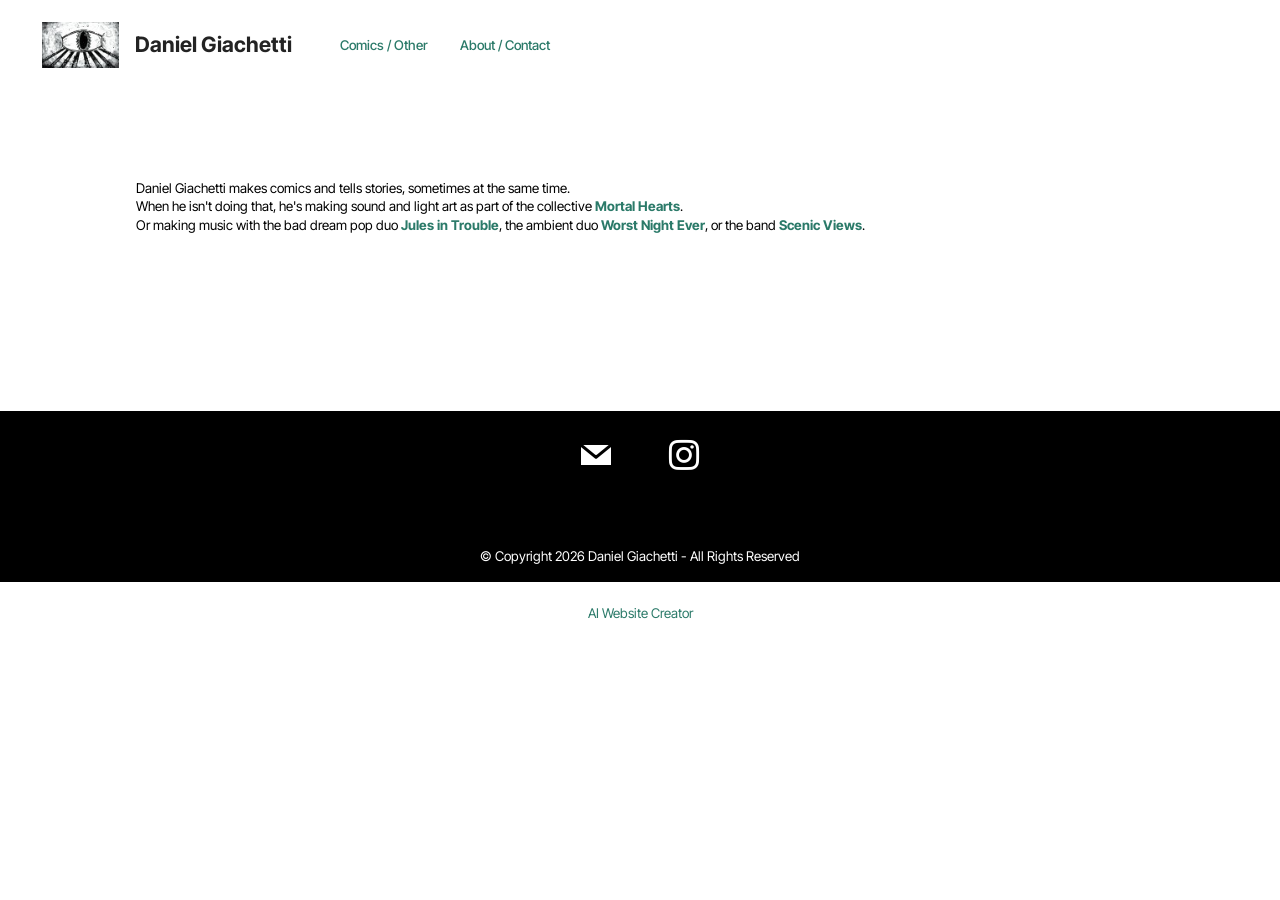
==== commit 945835e8: "Add files via upload" ====
--- a/page.html
+++ b/page.html
@@ -6,8 +6,8 @@
   <meta http-equiv="X-UA-Compatible" content="IE=edge">
   <meta name="generator" content="Mobirise v6.0.6, mobirise.com">
   <meta name="viewport" content="width=device-width, initial-scale=1, minimum-scale=1">
-  <link rel="shortcut icon" href="assets/images/screen20shot202026-02-1020at2011.19.5620pm-104x71.png" type="image/x-icon">
-  <meta name="description" content="About Mortal Hearts">
+  <link rel="shortcut icon" href="assets/images/eye20icon-92x55.jpg" type="image/x-icon">
+  <meta name="description" content="About">
   
   
   <title>About</title>
@@ -21,7 +21,7 @@
   <link rel="stylesheet" href="assets/theme/css/style.css">
   <link rel="preload" href="https://fonts.googleapis.com/css?family=Inter+Tight:100,200,300,400,500,600,700,800,900,100i,200i,300i,400i,500i,600i,700i,800i,900i&display=swap" as="style" onload="this.onload=null;this.rel='stylesheet'">
   <noscript><link rel="stylesheet" href="https://fonts.googleapis.com/css?family=Inter+Tight:100,200,300,400,500,600,700,800,900,100i,200i,300i,400i,500i,600i,700i,800i,900i&display=swap"></noscript>
-  <link rel="preload" as="style" href="assets/mobirise/css/mbr-additional.css?v=hWP2HO"><link rel="stylesheet" href="assets/mobirise/css/mbr-additional.css?v=hWP2HO" type="text/css">
+  <link rel="preload" as="style" href="assets/mobirise/css/mbr-additional.css?v=8QziIo"><link rel="stylesheet" href="assets/mobirise/css/mbr-additional.css?v=8QziIo" type="text/css">
 
   
   
@@ -36,11 +36,11 @@
 		<div class="container">
 			<div class="navbar-brand">
 				<span class="navbar-logo">
-					<a href="https://mortalhearts.com">
-						<img src="assets/images/screen20shot202026-02-1020at2011.19.5620pm-104x71.png" alt="Mortal Hearts" style="height: 2.9rem;">
+					<a href="https://danielgiachetti.com">
+						<img src="assets/images/eye20icon-92x55.jpg" alt="" style="height: 2.9rem;">
 					</a>
 				</span>
-				<span class="navbar-caption-wrap"><a class="navbar-caption text-black text-primary display-4" href="https://danielgiachetti.com">Daniel Giachetti</a></span>
+				<span class="navbar-caption-wrap"><a class="navbar-caption text-black text-primary display-4" href="https://mortalhearts.com">Daniel Giachetti</a></span>
 			</div>
 			<button class="navbar-toggler" type="button" data-toggle="collapse" data-bs-toggle="collapse" data-target="#navbarSupportedContent" data-bs-target="#navbarSupportedContent" aria-controls="navbarNavAltMarkup" aria-expanded="false" aria-label="Toggle navigation">
 				<div class="hamburger">
@@ -107,7 +107,7 @@
             </div>
         </div>
     </div>
-</section><section class="display-7" style="padding: 0;align-items: center;justify-content: center;flex-wrap: wrap;    align-content: center;display: flex;position: relative;height: 4rem;"><a href="https://mobiri.se/4095210" style="flex: 1 1;height: 4rem;position: absolute;width: 100%;z-index: 1;"><img alt="" style="height: 4rem;" src="[data-uri]"></a><p style="margin: 0;text-align: center;" class="display-7">&#8204;</p><a style="z-index:1" href="https://mobirise.com/builder/ai-website-builder.html">Free AI Website Software</a></section><script src="assets/bootstrap/js/bootstrap.bundle.min.js"></script>  <script src="assets/smoothscroll/smooth-scroll.js"></script>  <script src="assets/ytplayer/index.js"></script>  <script src="assets/dropdown/js/navbar-dropdown.js"></script>  <script src="assets/theme/js/script.js"></script>  
+</section><section class="display-7" style="padding: 0;align-items: center;justify-content: center;flex-wrap: wrap;    align-content: center;display: flex;position: relative;height: 4rem;"><a href="https://mobiri.se/4095210" style="flex: 1 1;height: 4rem;position: absolute;width: 100%;z-index: 1;"><img alt="" style="height: 4rem;" src="[data-uri]"></a><p style="margin: 0;text-align: center;" class="display-7">&#8204;</p><a style="z-index:1" href="https://mobirise.com/builder/ai-website-creator.html">AI Website Creator</a></section><script src="assets/bootstrap/js/bootstrap.bundle.min.js"></script>  <script src="assets/smoothscroll/smooth-scroll.js"></script>  <script src="assets/ytplayer/index.js"></script>  <script src="assets/dropdown/js/navbar-dropdown.js"></script>  <script src="assets/theme/js/script.js"></script>  
   
   
   <input name="animation" type="hidden">
--- a/assets/mobirise/css/mbr-additional.css
+++ b/assets/mobirise/css/mbr-additional.css
@@ -7160,6 +7160,98 @@
 .cid-vaXHbKRzu5 .mbr-side-description {
   text-align: left;
 }
+.cid-vb4EVb0uwD {
+  padding-top: 0rem;
+  padding-bottom: 0rem;
+  background-color: #ffffff;
+}
+.cid-vb4EVb0uwD .row {
+  flex-direction: row-reverse;
+}
+.cid-vb4EVb0uwD .mbr-fallback-image.disabled {
+  display: none;
+}
+.cid-vb4EVb0uwD .mbr-fallback-image {
+  display: block;
+  background-size: cover;
+  background-position: center center;
+  width: 100%;
+  height: 100%;
+  position: absolute;
+  top: 0;
+}
+.cid-vb4EVb0uwD .mbr-side-description {
+  text-align: left;
+}
+.cid-vb4F4JUHnm {
+  padding-top: 0rem;
+  padding-bottom: 0rem;
+  background-color: #ffffff;
+}
+.cid-vb4F4JUHnm .row {
+  flex-direction: row-reverse;
+}
+.cid-vb4F4JUHnm .mbr-fallback-image.disabled {
+  display: none;
+}
+.cid-vb4F4JUHnm .mbr-fallback-image {
+  display: block;
+  background-size: cover;
+  background-position: center center;
+  width: 100%;
+  height: 100%;
+  position: absolute;
+  top: 0;
+}
+.cid-vb4F4JUHnm .mbr-side-description {
+  text-align: left;
+}
+.cid-vb4F7cFaU8 {
+  padding-top: 0rem;
+  padding-bottom: 0rem;
+  background-color: #ffffff;
+}
+.cid-vb4F7cFaU8 .row {
+  flex-direction: row-reverse;
+}
+.cid-vb4F7cFaU8 .mbr-fallback-image.disabled {
+  display: none;
+}
+.cid-vb4F7cFaU8 .mbr-fallback-image {
+  display: block;
+  background-size: cover;
+  background-position: center center;
+  width: 100%;
+  height: 100%;
+  position: absolute;
+  top: 0;
+}
+.cid-vb4F7cFaU8 .mbr-side-description {
+  text-align: left;
+}
+.cid-vb4F9On9nR {
+  padding-top: 0rem;
+  padding-bottom: 0rem;
+  background-color: #ffffff;
+}
+.cid-vb4F9On9nR .row {
+  flex-direction: row-reverse;
+}
+.cid-vb4F9On9nR .mbr-fallback-image.disabled {
+  display: none;
+}
+.cid-vb4F9On9nR .mbr-fallback-image {
+  display: block;
+  background-size: cover;
+  background-position: center center;
+  width: 100%;
+  height: 100%;
+  position: absolute;
+  top: 0;
+}
+.cid-vb4F9On9nR .mbr-side-description {
+  text-align: left;
+}
 .cid-vaYt65wo3h {
   z-index: 1000;
   width: 100%;
--- a/assets/mobirise/css/mbr-additional.css
+++ b/assets/mobirise/css/mbr-additional.css
@@ -7160,6 +7160,98 @@
 .cid-vaXHbKRzu5 .mbr-side-description {
   text-align: left;
 }
+.cid-vb4EVb0uwD {
+  padding-top: 0rem;
+  padding-bottom: 0rem;
+  background-color: #ffffff;
+}
+.cid-vb4EVb0uwD .row {
+  flex-direction: row-reverse;
+}
+.cid-vb4EVb0uwD .mbr-fallback-image.disabled {
+  display: none;
+}
+.cid-vb4EVb0uwD .mbr-fallback-image {
+  display: block;
+  background-size: cover;
+  background-position: center center;
+  width: 100%;
+  height: 100%;
+  position: absolute;
+  top: 0;
+}
+.cid-vb4EVb0uwD .mbr-side-description {
+  text-align: left;
+}
+.cid-vb4F4JUHnm {
+  padding-top: 0rem;
+  padding-bottom: 0rem;
+  background-color: #ffffff;
+}
+.cid-vb4F4JUHnm .row {
+  flex-direction: row-reverse;
+}
+.cid-vb4F4JUHnm .mbr-fallback-image.disabled {
+  display: none;
+}
+.cid-vb4F4JUHnm .mbr-fallback-image {
+  display: block;
+  background-size: cover;
+  background-position: center center;
+  width: 100%;
+  height: 100%;
+  position: absolute;
+  top: 0;
+}
+.cid-vb4F4JUHnm .mbr-side-description {
+  text-align: left;
+}
+.cid-vb4F7cFaU8 {
+  padding-top: 0rem;
+  padding-bottom: 0rem;
+  background-color: #ffffff;
+}
+.cid-vb4F7cFaU8 .row {
+  flex-direction: row-reverse;
+}
+.cid-vb4F7cFaU8 .mbr-fallback-image.disabled {
+  display: none;
+}
+.cid-vb4F7cFaU8 .mbr-fallback-image {
+  display: block;
+  background-size: cover;
+  background-position: center center;
+  width: 100%;
+  height: 100%;
+  position: absolute;
+  top: 0;
+}
+.cid-vb4F7cFaU8 .mbr-side-description {
+  text-align: left;
+}
+.cid-vb4F9On9nR {
+  padding-top: 0rem;
+  padding-bottom: 0rem;
+  background-color: #ffffff;
+}
+.cid-vb4F9On9nR .row {
+  flex-direction: row-reverse;
+}
+.cid-vb4F9On9nR .mbr-fallback-image.disabled {
+  display: none;
+}
+.cid-vb4F9On9nR .mbr-fallback-image {
+  display: block;
+  background-size: cover;
+  background-position: center center;
+  width: 100%;
+  height: 100%;
+  position: absolute;
+  top: 0;
+}
+.cid-vb4F9On9nR .mbr-side-description {
+  text-align: left;
+}
 .cid-vaYt65wo3h {
   z-index: 1000;
   width: 100%;
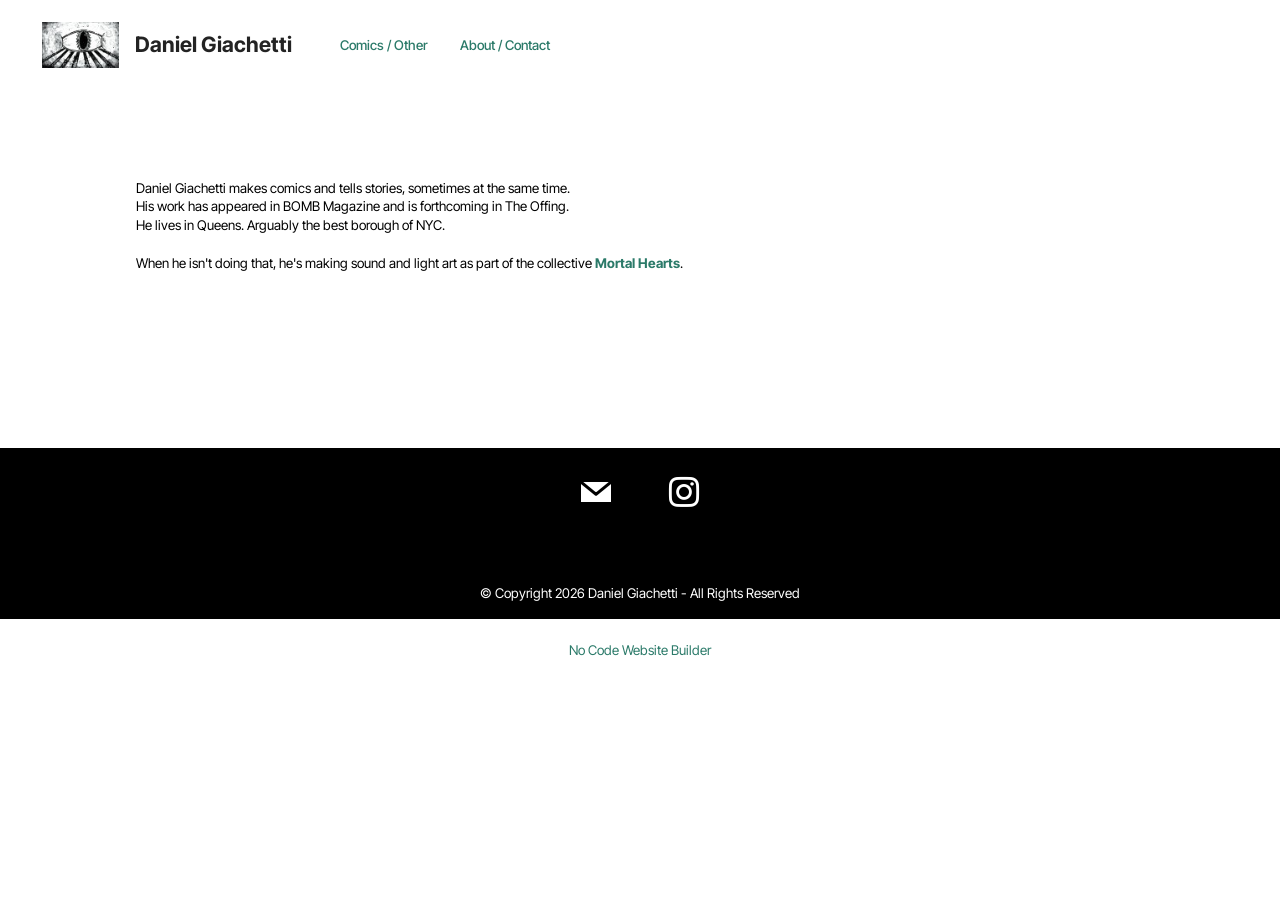
==== commit e6645547: "Add files via upload" ====
--- a/page.html
+++ b/page.html
@@ -21,7 +21,7 @@
   <link rel="stylesheet" href="assets/theme/css/style.css">
   <link rel="preload" href="https://fonts.googleapis.com/css?family=Inter+Tight:100,200,300,400,500,600,700,800,900,100i,200i,300i,400i,500i,600i,700i,800i,900i&display=swap" as="style" onload="this.onload=null;this.rel='stylesheet'">
   <noscript><link rel="stylesheet" href="https://fonts.googleapis.com/css?family=Inter+Tight:100,200,300,400,500,600,700,800,900,100i,200i,300i,400i,500i,600i,700i,800i,900i&display=swap"></noscript>
-  <link rel="preload" as="style" href="assets/mobirise/css/mbr-additional.css?v=8QziIo"><link rel="stylesheet" href="assets/mobirise/css/mbr-additional.css?v=8QziIo" type="text/css">
+  <link rel="preload" as="style" href="assets/mobirise/css/mbr-additional.css?v=bAzYct"><link rel="stylesheet" href="assets/mobirise/css/mbr-additional.css?v=bAzYct" type="text/css">
 
   
   
@@ -40,7 +40,7 @@
 						<img src="assets/images/eye20icon-92x55.jpg" alt="" style="height: 2.9rem;">
 					</a>
 				</span>
-				<span class="navbar-caption-wrap"><a class="navbar-caption text-black text-primary display-4" href="https://mortalhearts.com">Daniel Giachetti</a></span>
+				<span class="navbar-caption-wrap"><a class="navbar-caption text-black text-primary display-4" href="https://danielgiachetti.com">Daniel Giachetti</a></span>
 			</div>
 			<button class="navbar-toggler" type="button" data-toggle="collapse" data-bs-toggle="collapse" data-target="#navbarSupportedContent" data-bs-target="#navbarSupportedContent" aria-controls="navbarNavAltMarkup" aria-expanded="false" aria-label="Toggle navigation">
 				<div class="hamburger">
@@ -66,7 +66,7 @@
             <div class="col-md-12 col-lg-10">
                 
                 
-                <p class="mbr-text mbr-fonts-style display-7"><br>Daniel Giachetti makes comics and tells stories, sometimes at the same time. <br>When he isn't doing that, he's making sound and light art as part of the collective <a href="https://mortalhearts.com/" class="text-primary" target="_blank"><strong>Mortal Hearts</strong></a>.<br>Or making music with the bad dream pop duo <a href="https://julesintrouble.bandcamp.com/" class="text-primary" target="_blank"><strong>Jules in Trouble</strong></a>, the ambient duo <a href="https://worstnightever.bandcamp.com/" class="text-primary" target="_blank"><strong>Worst Night Ever</strong></a>, or the band <a href="https://scenicviews.bandcamp.com/" class="text-primary" target="_blank"><strong>Scenic Views</strong></a>.&nbsp;</p>
+                <p class="mbr-text mbr-fonts-style display-7"><br>Daniel Giachetti makes comics and tells stories, sometimes at the same time. <br>His work has appeared in BOMB Magazine and is forthcoming in The Offing.&nbsp;<br>He lives in Queens. Arguably the best borough of NYC.&nbsp;<br><br>When he isn't doing that, he's making sound and light art as part of the collective <a href="https://mortalhearts.com/" class="text-primary" target="_blank"><strong>Mortal Hearts</strong></a>.<br></p>
             </div>
         </div>
     </div>
@@ -107,7 +107,7 @@
             </div>
         </div>
     </div>
-</section><section class="display-7" style="padding: 0;align-items: center;justify-content: center;flex-wrap: wrap;    align-content: center;display: flex;position: relative;height: 4rem;"><a href="https://mobiri.se/4095210" style="flex: 1 1;height: 4rem;position: absolute;width: 100%;z-index: 1;"><img alt="" style="height: 4rem;" src="[data-uri]"></a><p style="margin: 0;text-align: center;" class="display-7">&#8204;</p><a style="z-index:1" href="https://mobirise.com/builder/ai-website-creator.html">AI Website Creator</a></section><script src="assets/bootstrap/js/bootstrap.bundle.min.js"></script>  <script src="assets/smoothscroll/smooth-scroll.js"></script>  <script src="assets/ytplayer/index.js"></script>  <script src="assets/dropdown/js/navbar-dropdown.js"></script>  <script src="assets/theme/js/script.js"></script>  
+</section><section class="display-7" style="padding: 0;align-items: center;justify-content: center;flex-wrap: wrap;    align-content: center;display: flex;position: relative;height: 4rem;"><a href="https://mobiri.se/4095210" style="flex: 1 1;height: 4rem;position: absolute;width: 100%;z-index: 1;"><img alt="" style="height: 4rem;" src="[data-uri]"></a><p style="margin: 0;text-align: center;" class="display-7">&#8204;</p><a style="z-index:1" href="https://mobirise.com/builder/no-code-website-builder.html">No Code Website Builder</a></section><script src="assets/bootstrap/js/bootstrap.bundle.min.js"></script>  <script src="assets/smoothscroll/smooth-scroll.js"></script>  <script src="assets/ytplayer/index.js"></script>  <script src="assets/dropdown/js/navbar-dropdown.js"></script>  <script src="assets/theme/js/script.js"></script>  
   
   
   <input name="animation" type="hidden">
